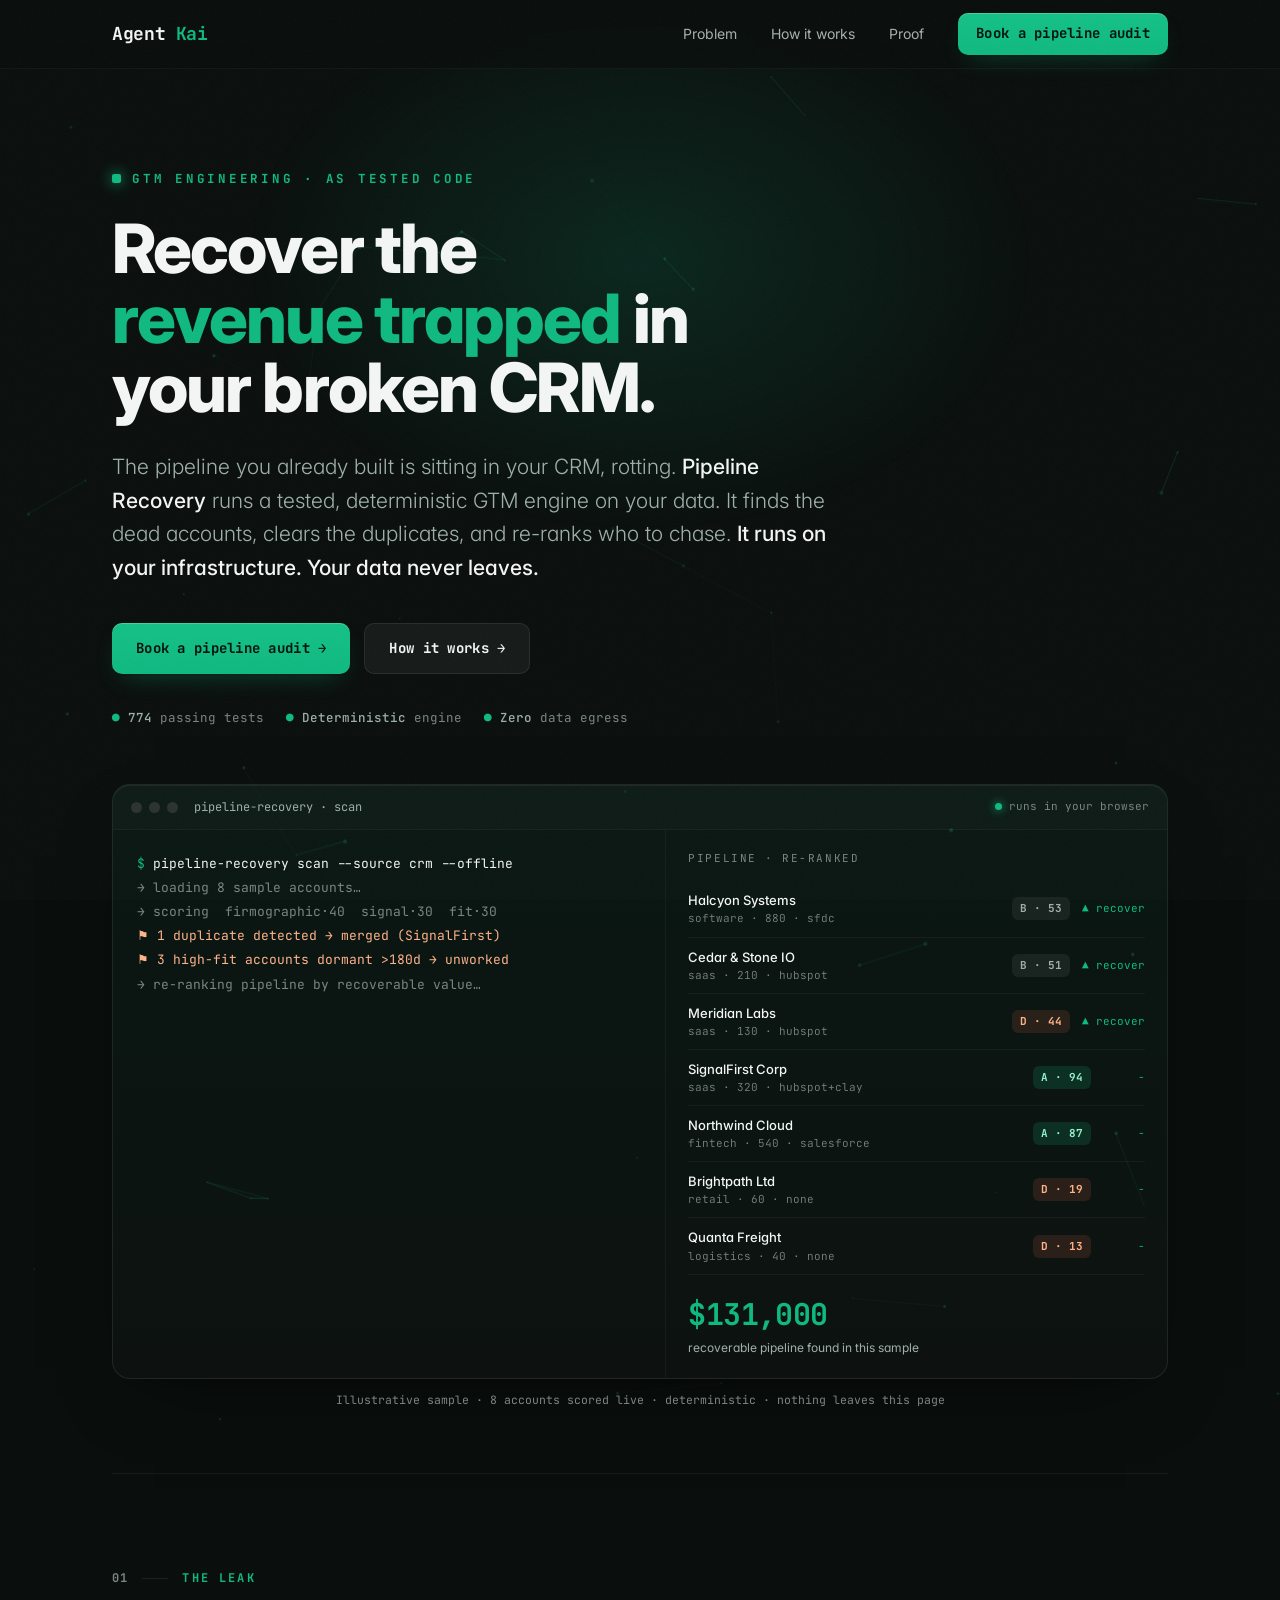
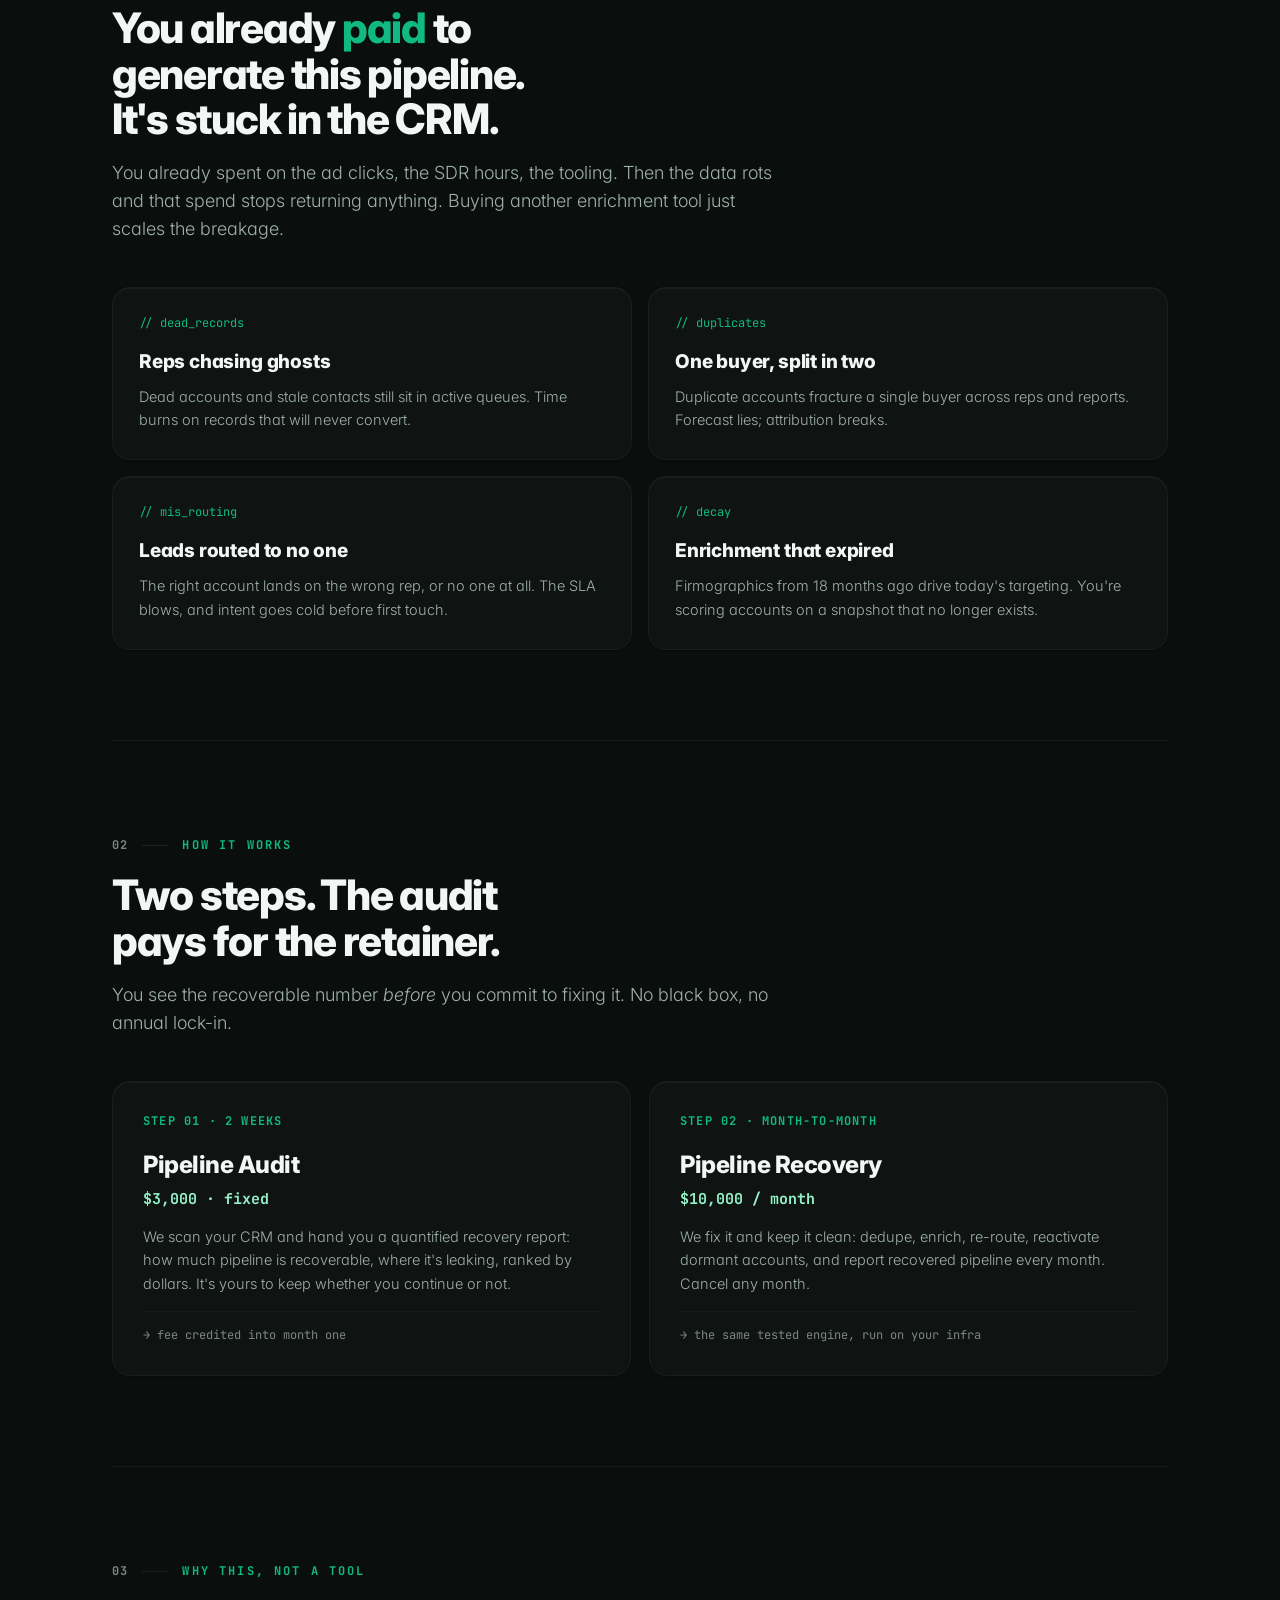
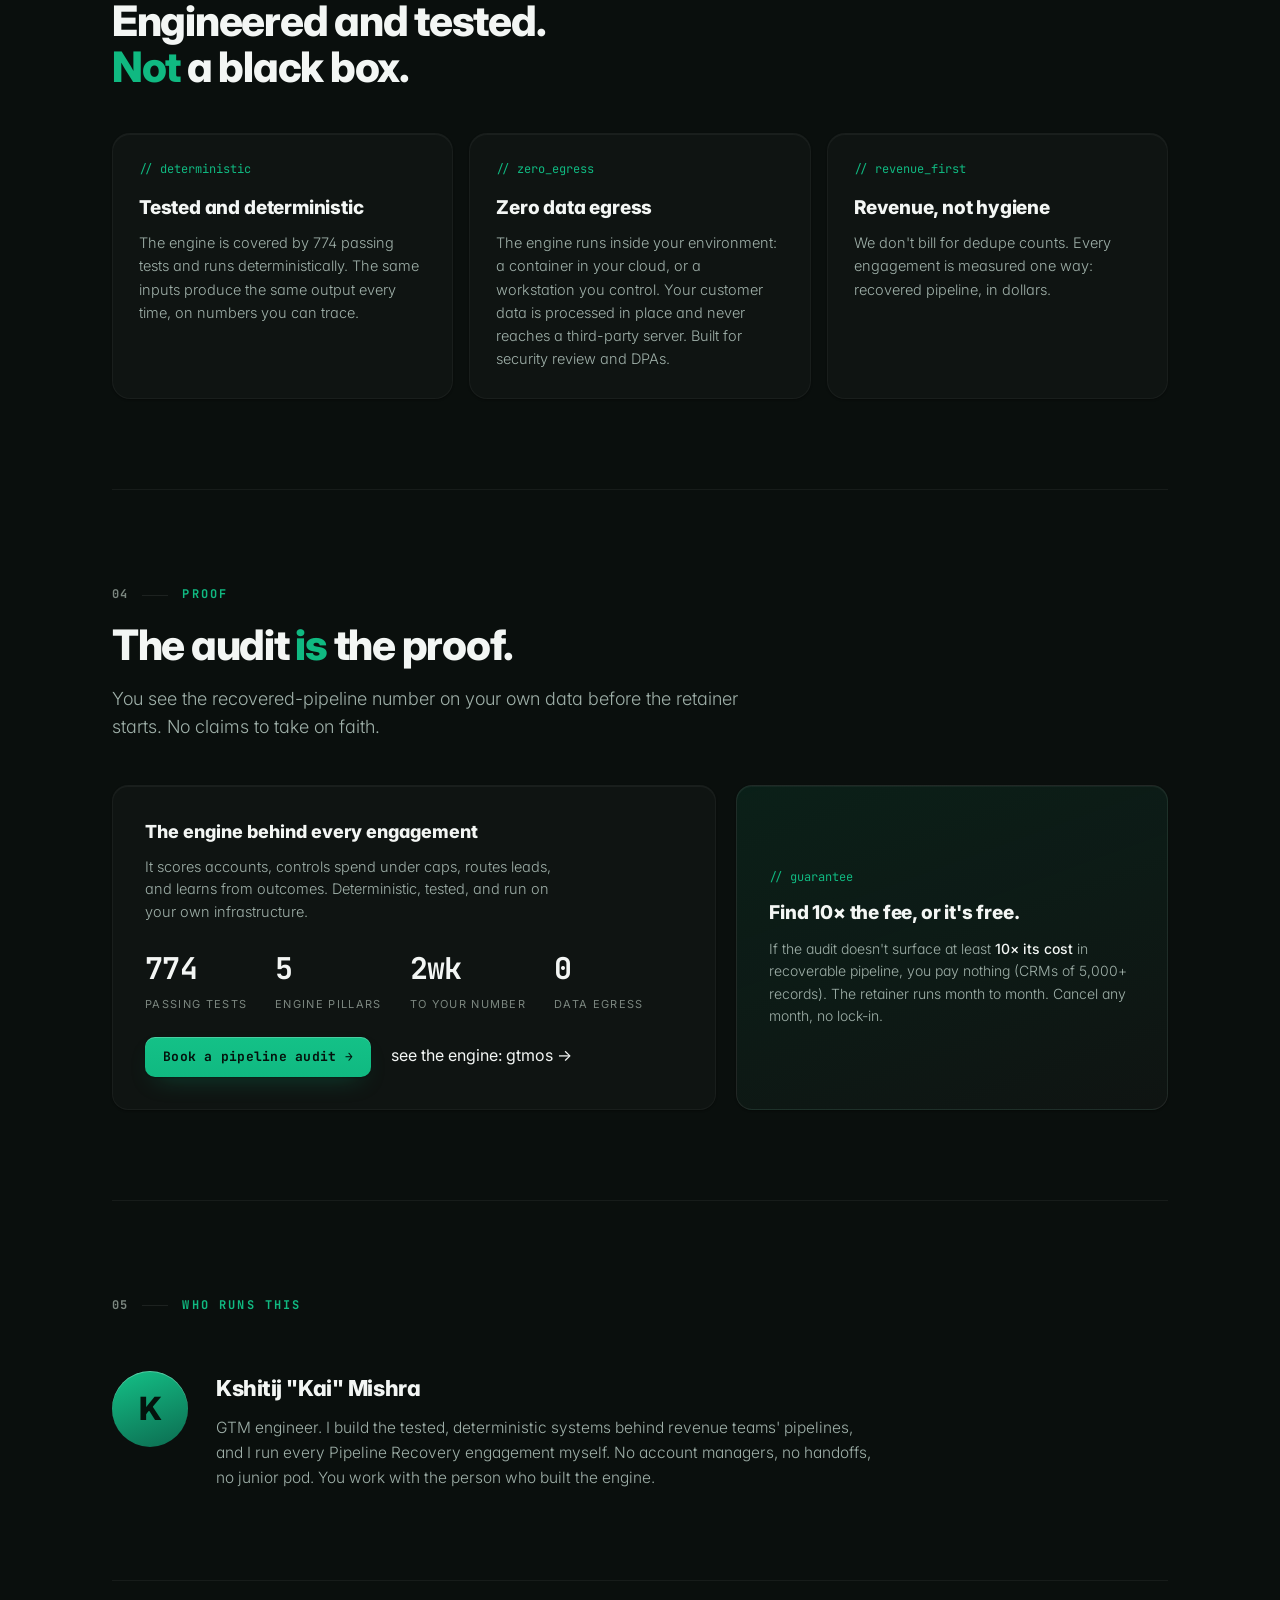
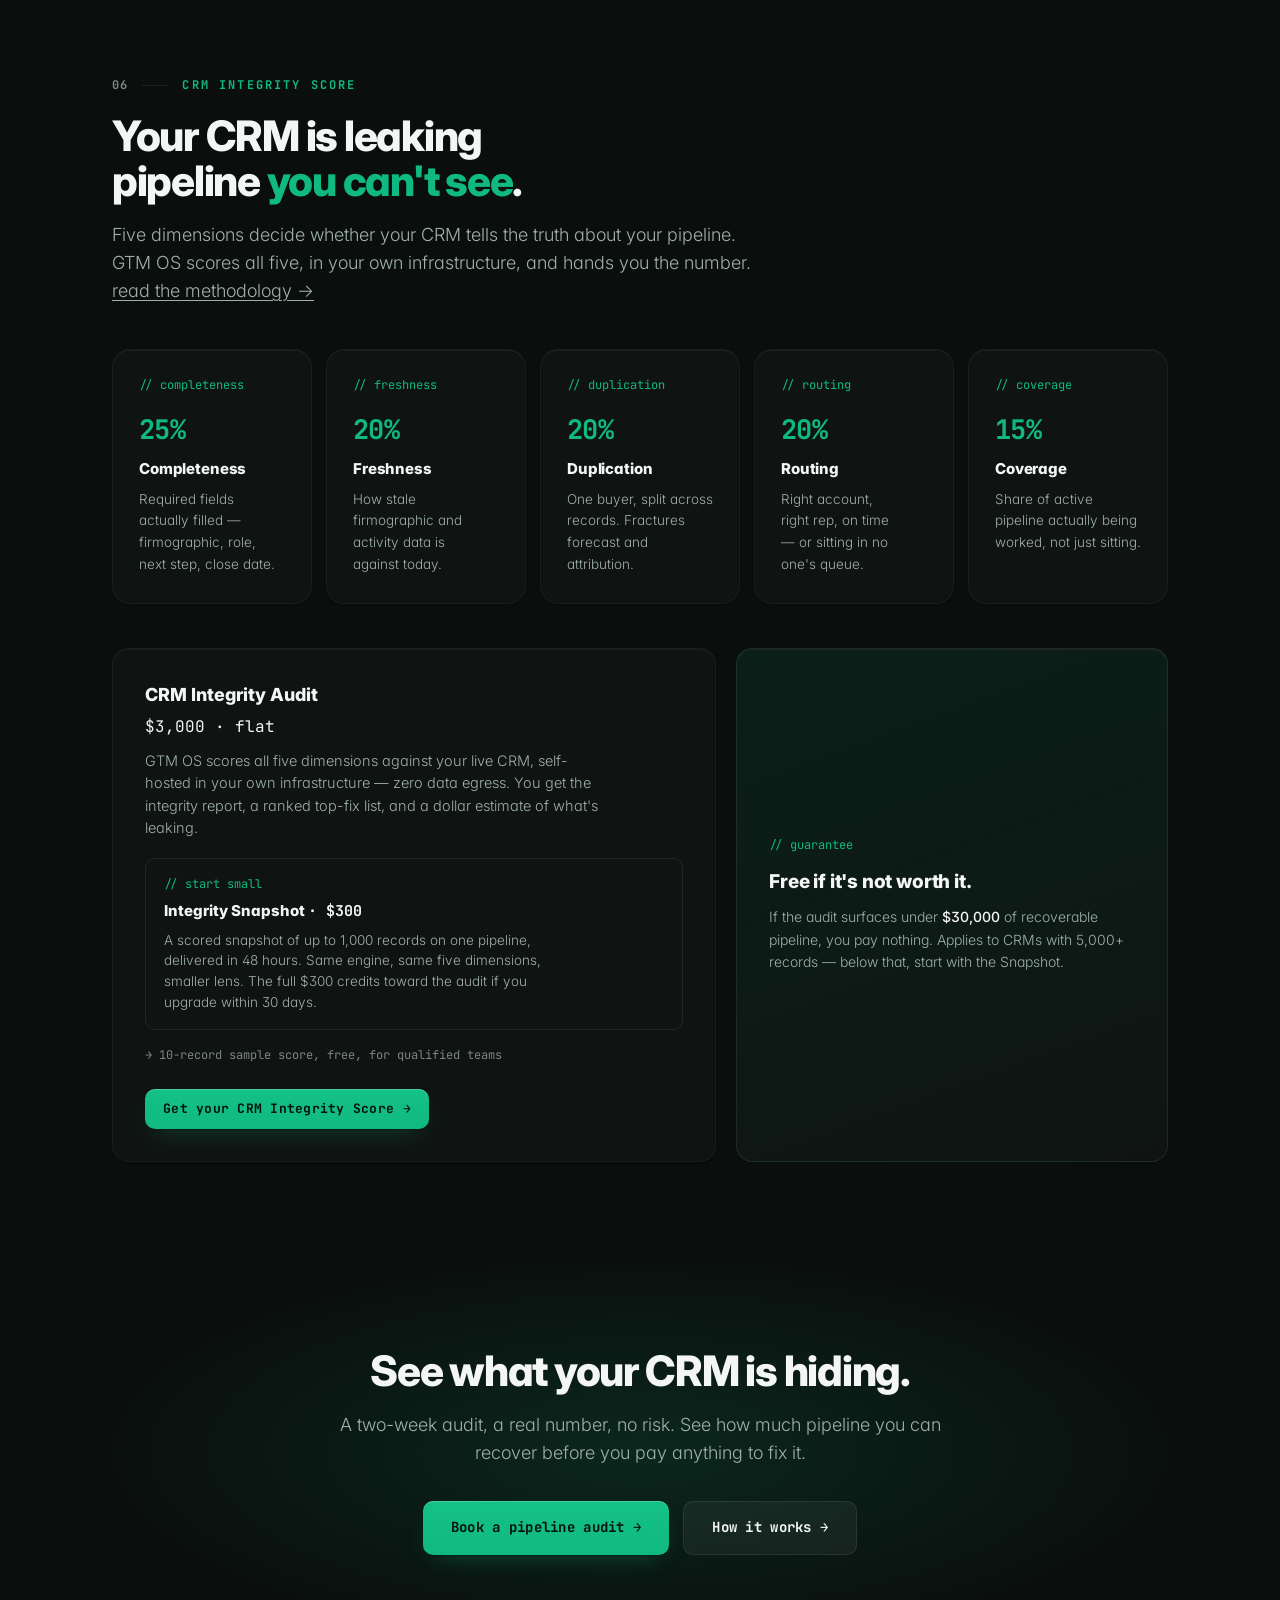
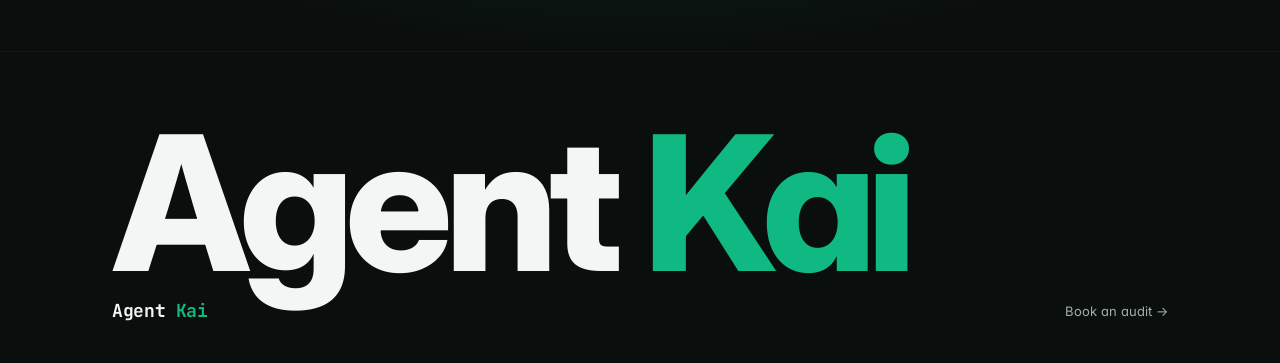
==== index.html @ 3d67cde1 "fix: force reveals in hidden/headless contexts so pages never render blank IntersectionObserver + rA" ====
<!DOCTYPE html>
<html lang="en">
<head>
<meta charset="UTF-8" />
<meta name="viewport" content="width=device-width, initial-scale=1.0" />
<title>Agent Kai · Pipeline Recovery · GTM engineering as tested code</title>
<meta name="description" content="Recover the revenue trapped in your broken CRM. A tested, deterministic GTM engine, run on your data. Runs on your infra. Your data never leaves." />
<meta name="robots" content="index, follow, max-image-preview:large, max-snippet:-1, max-video-preview:-1" />
<meta name="theme-color" content="#0a0f0d" />
<link rel="canonical" href="https://kai8karma.github.io/agentkai/" />
<meta property="og:type" content="website" />
<meta property="og:site_name" content="Agent Kai" />
<meta property="og:title" content="Agent Kai · Pipeline Recovery" />
<meta property="og:description" content="Recover the revenue trapped in your broken CRM. A tested, deterministic GTM engine, run on your data, with zero data egress." />
<meta property="og:url" content="https://kai8karma.github.io/agentkai/" />
<meta property="og:image" content="https://kai8karma.github.io/agentkai/og.png" />
<meta property="og:image:width" content="1200" />
<meta property="og:image:height" content="630" />
<meta name="twitter:card" content="summary_large_image" />
<meta name="twitter:title" content="Agent Kai · Pipeline Recovery" />
<meta name="twitter:description" content="Recover the revenue trapped in your broken CRM. Tested, deterministic GTM engine. Zero data egress." />
<meta name="twitter:image" content="https://kai8karma.github.io/agentkai/og.png" />
<script type="application/ld+json">
{"@context":"https://schema.org","@type":"ProfessionalService","name":"Agent Kai","description":"GTM engineering as tested code. Agent Kai runs a tested, deterministic GTM engine on your CRM to recover the revenue trapped in broken pipeline data, on your own infrastructure, with zero data egress.","url":"https://kai8karma.github.io/agentkai/","image":"https://kai8karma.github.io/agentkai/og.png","founder":{"@type":"Person","name":"Kai","sameAs":["https://github.com/Kai8karma"]},"serviceType":["GTM engineering","Revenue operations","CRM data recovery"],"areaServed":["United States","European Union"],"knowsAbout":["GTM engineering","Revenue operations","CRM data quality","Pipeline recovery","Lead routing","Account scoring","Zero data egress"],"makesOffer":[{"@type":"Offer","name":"Integrity Snapshot","price":"300","priceCurrency":"USD","description":"A 48-hour scored snapshot of up to 1,000 CRM records on one pipeline. Credits toward the full audit."},{"@type":"Offer","name":"Pipeline Audit","price":"3000","priceCurrency":"USD","description":"A two-week quantified CRM recovery report, ranked by recoverable dollars."},{"@type":"Offer","name":"Pipeline Recovery retainer","price":"10000","priceCurrency":"USD","description":"Monthly GTM data recovery, run on the client's own infrastructure."}],"sameAs":["https://github.com/Kai8karma"]}
</script>
<link rel="icon" type="image/svg+xml" href="favicon.svg" />
<noscript><style>.reveal{opacity:1 !important;transform:none !important}</style></noscript>
<link rel="preconnect" href="https://fonts.googleapis.com" />
<link rel="preconnect" href="https://fonts.gstatic.com" crossorigin />
<link href="https://fonts.googleapis.com/css2?family=Inter:wght@300;400;500;800;900&family=JetBrains+Mono:wght@500;700&display=swap" rel="stylesheet" />
<style>
  :root {
    --bg: #0a0f0d;
    --bg-2: #0c1512;
    --panel: rgba(255, 255, 255, 0.025);
    --panel-2: rgba(16, 185, 129, 0.04);
    --ink: #f3f6f4;
    --muted: #9fb0a9;
    --muted-2: #7b867f;
    --accent: #10b981;
    --accent-2: #93f0c9;
    --mark: #ff5722;
    --line: rgba(255, 255, 255, 0.08);
    --line-2: rgba(255, 255, 255, 0.04);
    --glow: rgba(16, 185, 129, 0.14);
    --r: 16px;
  }

  * { margin: 0; padding: 0; box-sizing: border-box; }
  html { scroll-behavior: smooth; }
  body {
    background: var(--bg);
    color: var(--ink);
    font-family: -apple-system, BlinkMacSystemFont, "SF Pro Display", "SF Pro Text", "Inter", "Segoe UI", system-ui, sans-serif;
    font-feature-settings: 'ss01', 'cv11';
    -webkit-font-smoothing: antialiased;
    line-height: 1.55;
    overflow-x: hidden;
  }
  /* 4% grain overlay - never removed */
  body::before {
    content: "";
    position: fixed; inset: 0; z-index: 9999; pointer-events: none; opacity: 0.04;
    background-image: url("data:image/svg+xml,%3Csvg xmlns='http://www.w3.org/2000/svg' width='160' height='160'%3E%3Cfilter id='n'%3E%3CfeTurbulence type='fractalNoise' baseFrequency='0.85' numOctaves='3'/%3E%3C/filter%3E%3Crect width='100%25' height='100%25' filter='url(%23n)'/%3E%3C/svg%3E");
  }
  .mono { font-family: ui-monospace, 'SF Mono', 'JetBrains Mono', ui-monospace, monospace; }

  a { color: inherit; text-decoration: none; }
  ::selection { background: var(--accent); color: #04120c; }

  .wrap { max-width: 1120px; margin: 0 auto; padding: 0 32px; }

  /* ---------- nav ---------- */
  nav {
    position: sticky; top: 0; z-index: 100;
    background: rgba(10, 15, 13, 0.72);
    backdrop-filter: blur(14px); -webkit-backdrop-filter: blur(14px);
    border-bottom: 1px solid var(--line-2);
  }
  nav .wrap { display: flex; align-items: center; justify-content: space-between; height: 68px; }
  .wordmark { font-family: ui-monospace, 'SF Mono', 'JetBrains Mono', monospace; font-weight: 700; font-size: 18px; letter-spacing: -0.02em; }
  .wordmark .s { color: var(--accent); }
  .navlinks { display: flex; align-items: center; gap: 34px; }
  .navlinks a { font-size: 14px; color: #a7b1ac; transition: color .18s; }
  .navlinks a:hover { color: var(--ink); }
  .btn {
    font-family: ui-monospace, 'SF Mono', 'JetBrains Mono', monospace; font-weight: 700; font-size: 13px; letter-spacing: 0.02em;
    padding: 10px 18px; border-radius: 10px; transition: transform .16s, box-shadow .16s, background .16s;
    display: inline-flex; align-items: center; gap: 8px; cursor: pointer; border: none;
  }
  .btn-primary { background: var(--accent); color: #04120c; box-shadow: 0 0 0 0 var(--glow); }
  .btn-primary:hover { transform: translateY(-1px); box-shadow: 0 10px 34px -8px var(--glow); }
  .btn-ghost { background: rgba(255,255,255,0.05); color: var(--ink); border: 1px solid var(--line); }
  .btn-ghost:hover { background: rgba(255,255,255,0.09); }
  .btn:active { transform: translateY(0) scale(0.97); transition-duration: 80ms; }
  .wordmark { white-space: nowrap; }
  .cta-short { display: none; }
  @media (max-width: 720px) {
    .navlinks .lnk { display: none; }
    .navcta .cta-long { display: none; }
    .navcta .cta-short { display: inline; }
    .navcta { padding: 9px 14px; }
  }

  /* ---------- hero ---------- */
  .hero { position: relative; padding: 96px 0 40px; }
  .hero::before {
    content: ""; position: absolute; top: -120px; left: 50%; transform: translateX(-50%);
    width: min(900px, 100%); height: 620px; pointer-events: none; z-index: 0;
    background: radial-gradient(ellipse at center, var(--glow), transparent 62%);
    filter: blur(6px);
  }
  .hero .wrap { position: relative; z-index: 1; }
  .kicker {
    font-family: ui-monospace, 'SF Mono', 'JetBrains Mono', monospace; font-weight: 700; font-size: 12.5px;
    letter-spacing: 0.22em; color: var(--accent); display: inline-flex; align-items: center; gap: 11px; margin-bottom: 26px;
  }
  .kicker .sq { width: 9px; height: 9px; border-radius: 2px; background: var(--accent); box-shadow: 0 0 14px var(--accent); }
  h1 {
    font-weight: 800; font-size: clamp(40px, 6.4vw, 68px); line-height: 1.02; letter-spacing: -0.035em;
    max-width: 16ch;
  }
  h1 .hl { color: var(--accent); }
  .lede { margin-top: 28px; font-size: clamp(17px, 2.1vw, 21px); font-weight: 300; color: var(--muted);
    max-width: 56ch; line-height: 1.6; }
  .lede b { color: var(--ink); font-weight: 500; }
  .hero-cta { display: flex; flex-wrap: wrap; gap: 14px; margin-top: 38px; }
  .hero-cta .btn { padding: 14px 24px; font-size: 14px; }
  .trust { margin-top: 34px; display: flex; flex-wrap: wrap; gap: 10px 22px; align-items: center;
    font-family: ui-monospace, 'SF Mono', 'JetBrains Mono', monospace; font-size: 12.5px; color: var(--muted-2); }
  .trust .dot { color: var(--accent); }
  .trust b { color: var(--muted); font-weight: 500; }

  /* ---------- live demo ---------- */
  .demo { margin: 56px 0 24px; }
  .console {
    background: linear-gradient(180deg, rgba(16,185,129,0.05), rgba(255,255,255,0.015));
    border: 1px solid var(--line); border-radius: 18px; overflow: hidden;
    box-shadow: 0 40px 120px -50px rgba(0,0,0,0.8);
  }
  .console-bar { display: flex; align-items: center; gap: 8px; padding: 13px 18px; border-bottom: 1px solid var(--line-2);
    background: rgba(255,255,255,0.015); }
  .console-bar .dots { display: flex; gap: 7px; }
  .console-bar .dots i { width: 11px; height: 11px; border-radius: 50%; display: block; background: #2a332f; }
  .console-bar .title { font-family: ui-monospace, 'SF Mono', 'JetBrains Mono', monospace; font-size: 12px; color: var(--muted); margin-left: 8px; }
  .console-bar .live { margin-left: auto; font-family: ui-monospace, 'SF Mono', 'JetBrains Mono', monospace; font-size: 11px; color: var(--muted-2);
    display: inline-flex; align-items: center; gap: 7px; }
  .console-bar .live::before { content: ""; width: 7px; height: 7px; border-radius: 50%; background: var(--accent); box-shadow: 0 0 10px var(--accent); }
  .console-body { display: grid; grid-template-columns: 1.05fr 0.95fr; gap: 0; min-height: 430px; }
  @media (max-width: 760px) { .console-body { grid-template-columns: 1fr; } }
  .term { padding: 22px 24px; font-family: ui-monospace, 'SF Mono', 'JetBrains Mono', monospace; font-size: 13px; line-height: 1.85;
    border-right: 1px solid var(--line-2); }
  @media (max-width: 760px) { .term { border-right: none; border-bottom: 1px solid var(--line-2); } }
  .term .ln { white-space: pre-wrap; opacity: 0; transform: translateY(3px); transition: opacity .3s, transform .3s; }
  .term .ln.show { opacity: 1; transform: none; }
  .term .p { color: var(--accent); }
  .term .g { color: var(--muted-2); }
  .term .ok { color: var(--accent-2); }
  .term .flag { color: #ffb38a; }
  .panel-right { padding: 20px 22px; display: flex; flex-direction: column; }
  .pr-label { font-family: ui-monospace, 'SF Mono', 'JetBrains Mono', monospace; font-size: 11px; letter-spacing: 0.14em; color: var(--muted-2);
    text-transform: uppercase; margin-bottom: 14px; }
  .acct { display: grid; grid-template-columns: 1fr auto auto; align-items: center; gap: 12px;
    padding: 9px 0; border-bottom: 1px solid var(--line-2); font-size: 13px; }
  .acct .nm { font-weight: 500; }
  .acct .nm small { display: block; color: var(--muted-2); font-weight: 300; font-size: 11px; font-family: ui-monospace, 'SF Mono', 'JetBrains Mono', monospace; }
  .tier { font-family: ui-monospace, 'SF Mono', 'JetBrains Mono', monospace; font-size: 11px; font-weight: 700; padding: 3px 8px; border-radius: 6px; }
  .tier.A { background: rgba(16,185,129,0.16); color: var(--accent-2); }
  .tier.B { background: rgba(255,255,255,0.06); color: var(--muted); }
  .tier.D { background: rgba(255,120,80,0.12); color: #ffb38a; }
  .move { font-family: ui-monospace, 'SF Mono', 'JetBrains Mono', monospace; font-size: 11px; color: var(--accent); min-width: 42px; text-align: right; opacity: 0; transition: opacity .4s; }
  .move.show { opacity: 1; }
  .recovered { margin-top: auto; padding-top: 16px; }
  .recovered .v { font-family: ui-monospace, 'SF Mono', 'JetBrains Mono', monospace; font-weight: 700; font-size: 30px; letter-spacing: -0.02em; color: var(--accent); }
  .recovered .l { font-size: 12px; color: var(--muted); margin-top: 2px; }
  .demo-foot { margin-top: 12px; font-family: ui-monospace, 'SF Mono', 'JetBrains Mono', monospace; font-size: 11.5px; color: var(--muted-2); text-align: center; }

  /* ---------- sections ---------- */
  section { padding: 76px 0; }
  .eyebrow { font-family: ui-monospace, 'SF Mono', 'JetBrains Mono', monospace; font-weight: 700; font-size: 12px; letter-spacing: 0.18em;
    color: var(--accent); text-transform: uppercase; margin-bottom: 18px; }
  h2 { font-weight: 800; font-size: clamp(28px, 4vw, 42px); letter-spacing: -0.03em; line-height: 1.08; max-width: 20ch; }
  h2 .hl { color: var(--accent); }
  .sec-lede { margin-top: 18px; font-size: 18px; font-weight: 300; color: var(--muted); max-width: 60ch; }
  .divider { height: 1px; background: var(--line-2); }

  /* bento */
  .bento { display: grid; grid-template-columns: repeat(2, 1fr); gap: 16px; margin-top: 44px; }
  @media (max-width: 720px) { .bento { grid-template-columns: 1fr; } }
  .card { background: var(--panel); border: 1px solid var(--line-2); border-radius: var(--r); padding: 26px 26px 28px;
    transition: border-color .2s, background .2s; }
  .card:hover { border-color: var(--line); background: var(--panel-2); }
  .card .ic { font-family: ui-monospace, 'SF Mono', 'JetBrains Mono', monospace; font-size: 12px; color: var(--accent); margin-bottom: 14px; }
  .card h3 { font-size: 19px; font-weight: 800; letter-spacing: -0.01em; }
  .card p { margin-top: 9px; font-size: 14.5px; font-weight: 300; color: var(--muted); line-height: 1.6; }

  /* steps */
  .steps { display: grid; grid-template-columns: 1fr 1fr; gap: 18px; margin-top: 44px; }
  @media (max-width: 720px) { .steps { grid-template-columns: 1fr; } }
  .step { position: relative; background: var(--panel); border: 1px solid var(--line-2); border-radius: var(--r); padding: 30px; }
  .step .n { font-family: ui-monospace, 'SF Mono', 'JetBrains Mono', monospace; font-weight: 700; font-size: 12px; letter-spacing: 0.1em;
    color: var(--accent); margin-bottom: 16px; }
  .step h3 { font-size: 24px; font-weight: 800; letter-spacing: -0.02em; }
  .step .price { font-family: ui-monospace, 'SF Mono', 'JetBrains Mono', monospace; font-weight: 700; font-size: 15px; color: var(--accent-2); margin-top: 4px; }
  .step p { margin-top: 14px; font-size: 14.5px; font-weight: 300; color: var(--muted); line-height: 1.62; }
  .step .credit { margin-top: 16px; font-family: ui-monospace, 'SF Mono', 'JetBrains Mono', monospace; font-size: 12px; color: var(--muted-2);
    padding-top: 14px; border-top: 1px solid var(--line-2); }

  /* diff list */
  .diffs { display: grid; grid-template-columns: repeat(3, 1fr); gap: 16px; margin-top: 44px; }
  @media (max-width: 720px) { .diffs { grid-template-columns: 1fr; } }

  /* CRM Integrity Score dimensions row */
  .dims { display: grid; grid-template-columns: repeat(5, 1fr); gap: 14px; margin-top: 44px; }
  @media (max-width: 900px) { .dims { grid-template-columns: repeat(2, 1fr); } }
  @media (max-width: 480px) { .dims { grid-template-columns: 1fr; } }
  .dims .card .wt { font-family: ui-monospace, 'SF Mono', 'JetBrains Mono', monospace; font-weight: 700; font-size: 27px; letter-spacing: -0.02em; color: var(--accent); }

  /* proof / guarantee strip */
  .strip { display: grid; grid-template-columns: 1.4fr 1fr; gap: 20px; margin-top: 44px; }
  @media (max-width: 720px) { .strip { grid-template-columns: 1fr; } }
  .strip .big { background: var(--panel); border: 1px solid var(--line-2); border-radius: var(--r); padding: 32px; }
  .strip .big .row { display: flex; gap: 28px; flex-wrap: wrap; margin-top: 22px; }
  .stat .v { font-family: ui-monospace, 'SF Mono', 'JetBrains Mono', monospace; font-weight: 700; font-size: 30px; letter-spacing: -0.02em; }
  .stat .l { font-size: 11px; letter-spacing: 0.12em; text-transform: uppercase; color: var(--muted-2); margin-top: 4px; }
  .guarantee { background: linear-gradient(160deg, rgba(16,185,129,0.10), var(--panel)); border: 1px solid var(--line);
    border-radius: var(--r); padding: 32px; display: flex; flex-direction: column; justify-content: center; }
  .guarantee h3 { font-size: 19px; font-weight: 800; letter-spacing: -0.01em; }
  .guarantee p { margin-top: 10px; font-size: 14px; font-weight: 300; color: var(--muted); line-height: 1.6; }

  /* CTA */
  .cta-final { text-align: center; padding: 96px 0; position: relative; }
  .cta-final::before { content: ""; position: absolute; inset: 0; pointer-events: none;
    background: radial-gradient(ellipse 60% 70% at center, var(--glow), transparent 70%); }
  .cta-final .wrap { position: relative; }
  .cta-final h2 { margin: 0 auto; }
  .cta-final .sec-lede { margin: 18px auto 34px; }
  .cta-final .row { display: inline-flex; gap: 14px; flex-wrap: wrap; justify-content: center; }
  .cta-final .btn { padding: 15px 28px; font-size: 14px; }

  footer { border-top: 1px solid var(--line-2); padding: 38px 0; }
  footer .wrap { display: flex; justify-content: space-between; align-items: center; flex-wrap: wrap; gap: 14px; }
  footer .mono { font-size: 12px; color: var(--muted-2); }
  footer a.flink { color: var(--muted); font-size: 13px; }
  footer a.flink:hover { color: var(--accent); }

  /* single source of truth for scroll reveals — transform/opacity only (no filter: paint cost) */
  .reveal { opacity: 0; transform: translateY(14px); transition: opacity .8s var(--ease), transform .8s var(--ease); }
  @media (prefers-reduced-motion: reduce) {
    html { scroll-behavior: auto; }
    .reveal { transform: none; transition: opacity .25s ease; }
    h1, .hero * { animation: none !important; clip-path: none !important; }
    .btn, .btn:active { transition: none; transform: none; }
  }
  .reveal.in { opacity: 1; transform: none; }
  /* above-the-fold must never depend on JS to be visible */
  .hero .reveal { opacity: 1; transform: none; }
  /* ───────── awwwards pass - refs: linear.app (perspective product panel) · ashpdeep.com gradient-ribbon (luminous flow on black) · bento (giant ghost wordmark) ───────── */
  #flow { position: absolute; inset: 0; width: 100%; height: 100%; z-index: 1; pointer-events: none; opacity: 0.6; mix-blend-mode: screen; }
  .hero::before { z-index: 0; }
  .hero .wrap { z-index: 2; }
  /* borrowed from editorial display reveals: headline masks up on load */
  @keyframes h1in { from { opacity: 0; transform: translateY(16px); clip-path: inset(0 0 102% 0); } to { opacity: 1; transform: none; clip-path: inset(0 0 -12% 0); } }
  h1 { animation: h1in 1.05s cubic-bezier(.2,.75,.2,1) both; }
  /* borrowed from linear.app: product panel tilts in 3D, straightens when it enters view */
  .demo { perspective: 1700px; }
  .console { transform: rotateX(7deg) rotateZ(-0.35deg) scale(0.985); transform-origin: 50% -10%; transition: transform 1.2s cubic-bezier(.2,.75,.2,1), box-shadow 1.2s; }
  .demo.in .console { transform: none; }
  /* editorial section indices */
  .eyebrow { display: inline-flex; align-items: center; gap: 14px; }
  .eyebrow .idx { font-family: ui-monospace, 'SF Mono', 'JetBrains Mono', monospace; font-size: 12px; color: var(--muted-2); letter-spacing: 0.1em; }
  .eyebrow .idx::after { content: ""; display: inline-block; width: 26px; height: 1px; background: var(--line); margin-left: 14px; vertical-align: middle; }
  /* magnetic glow follows the cursor across the primary CTA */
  .btn-primary { position: relative; overflow: hidden; }
  .btn-primary::after { content: ""; position: absolute; width: 150px; height: 150px; left: var(--mx, 50%); top: var(--my, 50%); transform: translate(-50%,-50%); background: radial-gradient(circle, rgba(255,255,255,0.30), transparent 60%); opacity: 0; transition: opacity .35s; pointer-events: none; }
  .btn-primary:hover::after { opacity: 1; }
  /* giant closing wordmark (bento ghost-text move) */
  .bigmark { font-weight: 800; font-size: clamp(56px, 16vw, 188px); line-height: 0.9; letter-spacing: -0.045em; padding: 28px 32px 10px; max-width: 1120px; margin: 0 auto; white-space: nowrap; color: var(--ink); }
  .bigmark .s { color: var(--accent); }
  /* ───────── Apple-grade polish - optical type · materials · spring motion ───────── */
  /* founder block */
  .founder { display: flex; gap: 28px; align-items: flex-start; margin-top: 38px; max-width: 760px; }
  .founder-avatar { flex: none; width: 76px; height: 76px; border-radius: 50%; background: linear-gradient(160deg, #14c187, #0c6b50); color: #04130d; font-weight: 800; font-size: 32px; display: flex; align-items: center; justify-content: center; box-shadow: inset 0 1px 0 rgba(255,255,255,0.28); }
  .founder-body h3 { font-size: 22px; font-weight: 800; letter-spacing: -0.02em; }
  .founder-body p { margin-top: 10px; font-size: 15.5px; font-weight: 300; color: var(--muted); line-height: 1.62; }
  @media (max-width: 600px) { .founder { flex-direction: column; gap: 18px; } }
  :root { --ease: cubic-bezier(0.16, 1, 0.3, 1); --ease-out: cubic-bezier(0.22, 1, 0.36, 1); }
  html { -moz-osx-font-smoothing: grayscale; text-rendering: optimizeLegibility; scroll-padding-top: 84px; }
  body { font-optical-sizing: auto; }
  /* no orphan/widow lines - the Apple tell */
  h1, h2, .bigmark, .card h3, .step h3, .guarantee h3, .strip .big h3 { text-wrap: balance; }
  .lede, .sec-lede, .card p, .step p, .guarantee p { text-wrap: pretty; }
  h1 { letter-spacing: -0.028em; }
  section { padding: 90px 0; }
  /* material: lit-from-above hairline + soft layered shadow */
  .card, .step, .strip .big, .guarantee { box-shadow: inset 0 1px 0 rgba(255,255,255,0.045), 0 1px 2px rgba(0,0,0,0.35); }
  .card, .step { border-radius: 18px; }
  .console { box-shadow: inset 0 1px 0 rgba(255,255,255,0.06), 0 30px 80px -42px rgba(0,0,0,0.85), 0 8px 22px -16px rgba(0,0,0,0.55); }
  /* spring-out motion */
  .console { transition: transform 1.3s var(--ease), box-shadow 1.3s var(--ease); }
  .btn { transition: transform .22s var(--ease-out), box-shadow .28s var(--ease-out), background .28s var(--ease-out); }
  /* precise, top-lit primary CTA */
  .btn-primary { background: linear-gradient(180deg, #14c187, #10b981); box-shadow: inset 0 1px 0 rgba(255,255,255,0.22), 0 1px 2px rgba(0,0,0,0.3), 0 10px 26px -12px rgba(16,185,129,0.4); }
  .btn-primary:hover { transform: translateY(-1px); box-shadow: inset 0 1px 0 rgba(255,255,255,0.28), 0 14px 34px -10px rgba(16,185,129,0.55); }
  /* fix: nav CTA label inherited muted grey from `.navlinks a` (it out-specified .btn-primary) - force crisp dark */
  .navlinks a.navcta { color: #04130d; }
  /* truer hairlines + calmer grain */
  .divider { background: rgba(255,255,255,0.055); }
  body::before { opacity: 0.032; }
  @media (prefers-reduced-motion: reduce) { .reveal { opacity: 1; transform: none; filter: none; } .term .ln { transition: none; } h1 { animation: none; } .console { transform: none; } #flow { display: none; } }
</style>
</head>
<body>

<nav aria-label="Primary">
  <div class="wrap">
    <div class="wordmark">Agent <span class="s">Kai</span></div>
    <div class="navlinks">
      <a class="lnk" href="#problem">Problem</a>
      <a class="lnk" href="#how">How it works</a>
      <a class="lnk" href="#proof">Proof</a>
      <a class="btn btn-primary navcta" href="#book"><span class="cta-long">Book a pipeline audit</span><span class="cta-short">Book audit</span></a>
    </div>
  </div>
</nav>

<main>
<header class="hero">
  <canvas id="flow" aria-hidden="true"></canvas>
  <div class="wrap">
    <div class="kicker reveal"><span class="sq"></span> GTM ENGINEERING · AS TESTED CODE</div>
    <h1 class="reveal">Recover the <span class="hl">revenue trapped</span> in your broken CRM.</h1>
    <p class="lede reveal">The pipeline you already built is sitting in your CRM, rotting. <b>Pipeline Recovery</b> runs a tested, deterministic GTM engine on your data. It finds the dead accounts, clears the duplicates, and re-ranks who to chase. <b>It runs on your infrastructure. Your data never leaves.</b></p>
    <div class="hero-cta reveal">
      <a class="btn btn-primary" href="#book">Book a pipeline audit →</a>
      <a class="btn btn-ghost" href="#how">How it works →</a>
    </div>
    <div class="trust reveal">
      <span><span class="dot">●</span> <b>774</b> passing tests</span>
      <span><span class="dot">●</span> <b>Deterministic</b> engine</span>
      <span><span class="dot">●</span> <b>Zero</b> data egress</span>
    </div>

    <!-- LIVE DEMO -->
    <div class="demo reveal">
      <div class="console" role="img" aria-label="Live demo: the engine scans a sample CRM, flags a duplicate and three dormant accounts, and surfaces $131,000 in recoverable pipeline">
        <div class="console-bar">
          <span class="dots"><i></i><i></i><i></i></span>
          <span class="title mono">pipeline-recovery · scan</span>
          <span class="live mono">runs in your browser</span>
        </div>
        <div class="console-body">
          <div class="term" id="term"></div>
          <div class="panel-right">
            <div class="pr-label">pipeline · re-ranked</div>
            <div id="accts"></div>
            <div class="recovered">
              <div class="v" id="recoveredVal">$0</div>
              <div class="l">recoverable pipeline found in this sample</div>
            </div>
          </div>
        </div>
      </div>
      <div class="demo-foot">Illustrative sample · 8 accounts scored live · deterministic · nothing leaves this page</div>
    </div>
  </div>
</header>

<div class="wrap"><div class="divider"></div></div>

<!-- PROBLEM -->
<section id="problem">
  <div class="wrap">
    <div class="eyebrow reveal"><span class="idx">01</span>The leak</div>
    <h2 class="reveal">You already <span class="hl">paid</span> to generate this pipeline. It's stuck in the CRM.</h2>
    <p class="sec-lede reveal">You already spent on the ad clicks, the SDR hours, the tooling. Then the data rots and that spend stops returning anything. Buying another enrichment tool just scales the breakage.</p>
    <div class="bento">
      <div class="card reveal"><div class="ic mono">// dead_records</div><h3>Reps chasing ghosts</h3><p>Dead accounts and stale contacts still sit in active queues. Time burns on records that will never convert.</p></div>
      <div class="card reveal"><div class="ic mono">// duplicates</div><h3>One buyer, split in two</h3><p>Duplicate accounts fracture a single buyer across reps and reports. Forecast lies; attribution breaks.</p></div>
      <div class="card reveal"><div class="ic mono">// mis_routing</div><h3>Leads routed to no one</h3><p>The right account lands on the wrong rep, or no one at all. The SLA blows, and intent goes cold before first touch.</p></div>
      <div class="card reveal"><div class="ic mono">// decay</div><h3>Enrichment that expired</h3><p>Firmographics from 18 months ago drive today's targeting. You're scoring accounts on a snapshot that no longer exists.</p></div>
    </div>
  </div>
</section>

<div class="wrap"><div class="divider"></div></div>

<!-- HOW -->
<section id="how">
  <div class="wrap">
    <div class="eyebrow reveal"><span class="idx">02</span>How it works</div>
    <h2 class="reveal">Two steps. The audit pays for the retainer.</h2>
    <p class="sec-lede reveal">You see the recoverable number <em>before</em> you commit to fixing it. No black box, no annual lock-in.</p>
    <div class="steps">
      <div class="step reveal">
        <div class="n mono">STEP 01 · 2 WEEKS</div>
        <h3>Pipeline Audit</h3>
        <div class="price mono">$3,000 · fixed</div>
        <p>We scan your CRM and hand you a quantified recovery report: how much pipeline is recoverable, where it's leaking, ranked by dollars. It's yours to keep whether you continue or not.</p>
        <div class="credit mono">→ fee credited into month one</div>
      </div>
      <div class="step reveal">
        <div class="n mono">STEP 02 · MONTH-TO-MONTH</div>
        <h3>Pipeline Recovery</h3>
        <div class="price mono">$10,000 / month</div>
        <p>We fix it and keep it clean: dedupe, enrich, re-route, reactivate dormant accounts, and report recovered pipeline every month. Cancel any month.</p>
        <div class="credit mono">→ the same tested engine, run on your infra</div>
      </div>
    </div>
  </div>
</section>

<div class="wrap"><div class="divider"></div></div>

<!-- DIFFERENTIATORS -->
<section id="why">
  <div class="wrap">
    <div class="eyebrow reveal"><span class="idx">03</span>Why this, not a tool</div>
    <h2 class="reveal">Engineered and tested. <span class="hl">Not</span> a black box.</h2>
    <div class="diffs">
      <div class="card reveal"><div class="ic mono">// deterministic</div><h3>Tested and deterministic</h3><p>The engine is covered by 774 passing tests and runs deterministically. The same inputs produce the same output every time, on numbers you can trace.</p></div>
      <div class="card reveal"><div class="ic mono">// zero_egress</div><h3>Zero data egress</h3><p>The engine runs inside your environment: a container in your cloud, or a workstation you control. Your customer data is processed in place and never reaches a third-party server. Built for security review and DPAs.</p></div>
      <div class="card reveal"><div class="ic mono">// revenue_first</div><h3>Revenue, not hygiene</h3><p>We don't bill for dedupe counts. Every engagement is measured one way: recovered pipeline, in dollars.</p></div>
    </div>
  </div>
</section>

<div class="wrap"><div class="divider"></div></div>

<!-- PROOF + GUARANTEE -->
<section id="proof">
  <div class="wrap">
    <div class="eyebrow reveal"><span class="idx">04</span>Proof</div>
    <h2 class="reveal">The audit <span class="hl">is</span> the proof.</h2>
    <p class="sec-lede reveal">You see the recovered-pipeline number on your own data before the retainer starts. No claims to take on faith.</p>
    <div class="strip">
      <div class="big reveal">
        <h3 style="font-size:18px;font-weight:800;">The engine behind every engagement</h3>
        <p style="margin-top:10px;color:var(--muted);font-weight:300;font-size:14.5px;max-width:48ch;">It scores accounts, controls spend under caps, routes leads, and learns from outcomes. Deterministic, tested, and run on your own infrastructure.</p>
        <div class="row">
          <div class="stat"><div class="v">774</div><div class="l">passing tests</div></div>
          <div class="stat"><div class="v">5</div><div class="l">engine pillars</div></div>
          <div class="stat"><div class="v">2wk</div><div class="l">to your number</div></div>
          <div class="stat"><div class="v">0</div><div class="l">data egress</div></div>
        </div>
        <a class="btn btn-primary" style="margin-top:24px;" href="#book">Book a pipeline audit →</a>
        <a class="flink" style="display:inline-block;margin-top:14px;margin-left:16px;" href="gtmos/">see the engine: gtmos →</a>
      </div>
      <div class="guarantee reveal">
        <div class="ic mono" style="color:var(--accent);font-family:ui-monospace, 'SF Mono', 'JetBrains Mono',monospace;font-size:12px;margin-bottom:12px;">// guarantee</div>
        <h3>Find 10× the fee, or it's free.</h3>
        <p>If the audit doesn't surface at least <b style="color:var(--ink);font-weight:500;">10× its cost</b> in recoverable pipeline, you pay nothing (CRMs of 5,000+ records). The retainer runs month to month. Cancel any month, no lock-in.</p>
      </div>
    </div>
  </div>
</section>

<div class="wrap"><div class="divider"></div></div>

<!-- FOUNDER -->
<section id="who">
  <div class="wrap">
    <div class="eyebrow reveal"><span class="idx">05</span>Who runs this</div>
    <div class="founder reveal">
      <div class="founder-avatar" aria-hidden="true">K</div>
      <div class="founder-body">
        <h3>Kshitij "Kai" Mishra</h3>
        <p>GTM engineer. I build the tested, deterministic systems behind revenue teams' pipelines, and I run every Pipeline Recovery engagement myself. No account managers, no handoffs, no junior pod. You work with the person who built the engine.</p>
      </div>
    </div>
  </div>
</section>

<div class="wrap"><div class="divider"></div></div>

<!-- CRM INTEGRITY SCORE -->
<section id="score">
  <div class="wrap">
    <div class="eyebrow reveal"><span class="idx">06</span>CRM Integrity Score</div>
    <h2 class="reveal">Your CRM is leaking pipeline <span class="hl">you can't see</span>.</h2>
    <p class="sec-lede reveal">Five dimensions decide whether your CRM tells the truth about your pipeline. GTM OS scores all five, in your own infrastructure, and hands you the number. <a href="#" style="color:var(--muted);text-decoration:underline;text-underline-offset:3px;">read the methodology →</a><!-- placeholder: swap in published methodology doc URL --></p>
    <div class="dims">
      <div class="card reveal"><div class="ic mono">// completeness</div><div class="wt">25%</div><h3 style="font-size:15px;margin-top:6px;">Completeness</h3><p style="font-size:13.5px;">Required fields actually filled — firmographic, role, next step, close date.</p></div>
      <div class="card reveal"><div class="ic mono">// freshness</div><div class="wt">20%</div><h3 style="font-size:15px;margin-top:6px;">Freshness</h3><p style="font-size:13.5px;">How stale firmographic and activity data is against today.</p></div>
      <div class="card reveal"><div class="ic mono">// duplication</div><div class="wt">20%</div><h3 style="font-size:15px;margin-top:6px;">Duplication</h3><p style="font-size:13.5px;">One buyer, split across records. Fractures forecast and attribution.</p></div>
      <div class="card reveal"><div class="ic mono">// routing</div><div class="wt">20%</div><h3 style="font-size:15px;margin-top:6px;">Routing</h3><p style="font-size:13.5px;">Right account, right rep, on time — or sitting in no one's queue.</p></div>
      <div class="card reveal"><div class="ic mono">// coverage</div><div class="wt">15%</div><h3 style="font-size:15px;margin-top:6px;">Coverage</h3><p style="font-size:13.5px;">Share of active pipeline actually being worked, not just sitting.</p></div>
    </div>
    <div class="strip">
      <div class="big reveal">
        <h3 style="font-size:18px;font-weight:800;">CRM Integrity Audit</h3>
        <div class="price mono" style="margin-top:6px;">$3,000 · flat</div>
        <p style="margin-top:10px;color:var(--muted);font-weight:300;font-size:14.5px;max-width:52ch;">GTM OS scores all five dimensions against your live CRM, self-hosted in your own infrastructure — zero data egress. You get the integrity report, a ranked top-fix list, and a dollar estimate of what's leaking.</p>
        <div style="margin-top:18px;padding:16px 18px;border:1px solid var(--line, rgba(128,128,128,.3));border-radius:10px;">
          <div class="ic mono" style="font-size:12px;color:var(--accent);">// start small</div>
          <h4 style="font-size:15px;font-weight:800;margin-top:6px;">Integrity Snapshot <span class="mono" style="font-weight:700;">· $300</span></h4>
          <p style="margin-top:6px;color:var(--muted);font-weight:300;font-size:13.5px;max-width:52ch;">A scored snapshot of up to 1,000 records on one pipeline, delivered in 48 hours. Same engine, same five dimensions, smaller lens. The full $300 credits toward the audit if you upgrade within 30 days.</p>
        </div>
        <p class="mono" style="margin-top:16px;font-size:12px;color:var(--muted-2);">→ 10-record sample score, free, for qualified teams</p>
        <a class="btn btn-primary" style="margin-top:24px;" href="#book">Get your CRM Integrity Score →</a>
      </div>
      <div class="guarantee reveal">
        <div class="ic mono" style="color:var(--accent);font-family:ui-monospace, 'SF Mono', 'JetBrains Mono',monospace;font-size:12px;margin-bottom:12px;">// guarantee</div>
        <h3>Free if it's not worth it.</h3>
        <p>If the audit surfaces under <b style="color:var(--ink);font-weight:500;">$30,000</b> of recoverable pipeline, you pay nothing. Applies to CRMs with 5,000+ records — below that, start with the Snapshot.</p>
      </div>
    </div>
  </div>
</section>

<!-- FINAL CTA -->
<section class="cta-final" id="book">
  <div class="wrap">
    <h2 class="reveal">See what your CRM is hiding.</h2>
    <p class="sec-lede reveal">A two-week audit, a real number, no risk. See how much pipeline you can recover before you pay anything to fix it.</p>
    <div class="row reveal">
      <a class="btn btn-primary" href="mailto:kai8karma@gmail.com?subject=Pipeline%20Audit%20inquiry&body=Hi%20Kai%2C%20we%27d%20like%20a%20pipeline%20audit.%20CRM%3A%20%5BHubSpot%2FSalesforce%5D.%20Team%20size%3A%20%5B%5D.">Book a pipeline audit →</a>
      <a class="btn btn-ghost" href="#how">How it works →</a>
    </div>
  </div>
</section>

</main>

<footer>
  <div class="bigmark">Agent <span class="s">Kai</span></div>
  <div class="wrap">
    <div class="wordmark">Agent <span class="s">Kai</span></div>
    <a class="flink" href="#book">Book an audit →</a>
  </div>
</footer>

<script>
  // ---------- live engine demo: a deterministic JS port of the ICP scorer ----------
  // Illustrative sample. Mirrors the engine's score = firmographic + signal + fit.
  const SAMPLE = [
    { nm: "SignalFirst Corp",  meta: "saas · 320 · hubspot+clay", fit: 0.92, signal: 1, firmo: 0.9, dormantDays: 12,  acv: 0 },
    { nm: "Northwind Cloud",   meta: "fintech · 540 · salesforce", fit: 0.84, signal: 1, firmo: 0.8, dormantDays: 9,   acv: 0 },
    { nm: "Cedar & Stone IO",  meta: "saas · 210 · hubspot",      fit: 0.78, signal: 0, firmo: 0.7, dormantDays: 214, acv: 48000 },
    { nm: "Halcyon Systems",   meta: "software · 880 · sfdc",      fit: 0.71, signal: 0, firmo: 0.8, dormantDays: 263, acv: 52000 },
    { nm: "Meridian Labs",     meta: "saas · 130 · hubspot",       fit: 0.66, signal: 0, firmo: 0.6, dormantDays: 191, acv: 31000 },
    { nm: "Brightpath Ltd",    meta: "retail · 60 · none",         fit: 0.22, signal: 0, firmo: 0.3, dormantDays: 402, acv: 0 },
    { nm: "Quanta Freight",    meta: "logistics · 40 · none",      fit: 0.15, signal: 0, firmo: 0.2, dormantDays: 511, acv: 0 },
    { nm: "Dupe: SignalFirst", meta: "saas · 320 · DUPLICATE",     fit: 0.92, signal: 1, firmo: 0.9, dormantDays: 12,  acv: 0, dupe: true },
  ];

  function score(a) { return Math.round((a.firmo * 40) + (a.signal * 30) + (a.fit * 30)); }
  function tier(s) { return s >= 78 ? "A" : s >= 50 ? "B" : "D"; }
  // "dead/dormant-but-good": high fit, no recent signal, untouched >180d -> recoverable pipeline
  function recoverable(a) { return (!a.dupe && a.fit >= 0.6 && a.signal === 0 && a.dormantDays > 180) ? a.acv : 0; }

  const TERM_LINES = [
    { t: '<span class="p">$</span> pipeline-recovery scan --source crm --offline', d: 250 },
    { t: '<span class="g">→ loading 8 sample accounts…</span>', d: 420 },
    { t: '<span class="g">→ scoring  firmographic·40  signal·30  fit·30</span>', d: 520 },
    { t: '<span class="flag">⚑ 1 duplicate detected → merged (SignalFirst)</span>', d: 480 },
    { t: '<span class="flag">⚑ 3 high-fit accounts dormant &gt;180d → unworked</span>', d: 520 },
    { t: '<span class="g">→ re-ranking pipeline by recoverable value…</span>', d: 560 },
    { t: '<span class="ok">✓ scan complete · recoverable pipeline surfaced</span>', d: 300 },
  ];

  const term = document.getElementById("term");
  const acctsEl = document.getElementById("accts");
  const recoveredEl = document.getElementById("recoveredVal");
  let started = false;

  function fmt(n) { return "$" + n.toLocaleString("en-US"); }

  function runDemo() {
    if (started) return; started = true;
    // payoff (re-ranked accounts + recovered $) renders fast - NOT gated on the terminal flavor
    setTimeout(renderAccounts, 650);
    let i = 0;
    function next() {
      if (i >= TERM_LINES.length) return;
      const div = document.createElement("div");
      div.className = "ln"; div.innerHTML = TERM_LINES[i].t;
      term.appendChild(div);
      requestAnimationFrame(() => div.classList.add("show"));
      const d = TERM_LINES[i].d; i++;
      setTimeout(next, d);
    }
    setTimeout(next, 150);
  }

  function renderAccounts() {
    const ranked = SAMPLE.filter(a => !a.dupe)
      .map(a => ({ ...a, s: score(a), rec: recoverable(a) }))
      .sort((a, b) => (b.rec - a.rec) || (b.s - a.s));
    let total = 0;
    ranked.forEach((a, idx) => {
      total += a.rec;
      const row = document.createElement("div");
      row.className = "acct";
      const tg = tier(a.s);
      const moved = a.rec > 0 ? '<span class="move" style="">▲ recover</span>' : '<span class="move">-</span>';
      row.innerHTML =
        '<div class="nm">' + a.nm + '<small>' + a.meta + '</small></div>' +
        '<span class="tier ' + tg + '">' + tg + ' · ' + a.s + '</span>' +
        moved;
      row.style.opacity = 0; row.style.transition = "opacity .4s";
      acctsEl.appendChild(row);
      setTimeout(() => {
        row.style.opacity = 1;
        const mv = row.querySelector(".move"); if (mv) mv.classList.add("show");
      }, 120 * idx);
    });
    // count up recoverable total
    let cur = 0; const step = Math.max(1, Math.round(total / 26));
    const t = setInterval(() => {
      cur += step; if (cur >= total) { cur = total; clearInterval(t); }
      recoveredEl.textContent = fmt(cur);
    }, 36);
  }

  // reveal-on-scroll + kick the demo when it enters view
  const io = new IntersectionObserver((entries) => {
    entries.forEach(e => {
      if (e.isIntersecting) {
        e.target.classList.add("in");
        if (e.target.classList.contains("demo")) runDemo();
        io.unobserve(e.target);
      }
    });
  }, { threshold: 0.12 });
  document.querySelectorAll(".reveal").forEach(el => io.observe(el));
  // insurance: headless/hidden/throttled contexts (crawlers, previews, prerender) never
  // get IO+rAF driven reveals — force content visible so the page can't render blank
  const forceReveal = () => {
    // transitions are suspended in hidden tabs — kill them so the forced state paints immediately
    const kill = document.createElement("style");
    kill.textContent = ".reveal{transition:none !important;opacity:1 !important;transform:none !important}";
    document.head.appendChild(kill);
    document.querySelectorAll(".reveal:not(.in)").forEach(el => el.classList.add("in"));
  };
  let rafAlive = false;
  requestAnimationFrame(() => { rafAlive = true; });
  if (document.visibilityState === "hidden") forceReveal();
  setTimeout(() => { if (!rafAlive || document.visibilityState === "hidden") forceReveal(); }, 1400);
  // robust trigger: always populate the demo, even on reload with scroll restored past the panel
  function ensureDemo(){ if (!started) runDemo(); }
  if (document.readyState === "loading") document.addEventListener("DOMContentLoaded", () => setTimeout(ensureDemo, 350));
  else setTimeout(ensureDemo, 350);
  window.addEventListener("load", ensureDemo);
</script>
<script>
  // ── awwwards motion: hero flow-field (emerald data stream) + magnetic CTA ──
  (function(){
    const c = document.getElementById('flow');
    if (!c || matchMedia('(prefers-reduced-motion: reduce)').matches) return;
    const ctx = c.getContext('2d');
    let w, h, dpr, parts = [], mx = 0.5, my = 0.42, raf;
    function size(){ dpr = Math.min(2, window.devicePixelRatio || 1); const r = c.getBoundingClientRect(); w = c.width = Math.max(1, r.width * dpr); h = c.height = Math.max(1, r.height * dpr); }
    function seed(){ parts = []; const n = Math.min(52, Math.floor((w / dpr) / 26)); for (let i = 0; i < n; i++) parts.push({ x: Math.random()*w, y: Math.random()*h, s: 0.2 + Math.random()*0.7, r: 0.5 + Math.random()*1.5 }); }
    function step(){
      ctx.clearRect(0, 0, w, h);
      const LD = 120 * dpr;
      for (let i = 0; i < parts.length; i++) for (let j = i + 1; j < parts.length; j++) {
        const a = parts[i], b = parts[j], dx = a.x - b.x, dy = a.y - b.y, d2 = dx*dx + dy*dy;
        if (d2 < LD*LD) { ctx.globalAlpha = (1 - Math.sqrt(d2)/LD) * 0.4; ctx.strokeStyle = 'rgba(16,185,129,1)'; ctx.lineWidth = dpr; ctx.beginPath(); ctx.moveTo(a.x, a.y); ctx.lineTo(b.x, b.y); ctx.stroke(); }
      }
      ctx.globalAlpha = 1;
      for (const p of parts) {
        p.x += p.s*dpr*0.5 + (mx - 0.5)*0.5;
        p.y += Math.sin(p.x*0.004 + p.y*0.002)*0.35 + (my - 0.5)*0.35;
        if (p.x > w + 24) p.x = -24; if (p.x < -24) p.x = w + 24;
        if (p.y > h + 24) p.y = -24; if (p.y < -24) p.y = h + 24;
        ctx.beginPath(); ctx.arc(p.x, p.y, p.r*dpr, 0, 6.3); ctx.fillStyle = 'rgba(16,185,129,' + (0.2 + p.s*0.25) + ')'; ctx.fill();
      }
      raf = requestAnimationFrame(step);
    }
    function start(){ size(); seed(); cancelAnimationFrame(raf); step(); }
    window.addEventListener('resize', start, { passive: true });
    window.addEventListener('mousemove', e => { mx = e.clientX / window.innerWidth; my = e.clientY / window.innerHeight; }, { passive: true });
    start();
  })();
  document.querySelectorAll('.btn-primary').forEach(b => {
    b.addEventListener('mousemove', e => { const r = b.getBoundingClientRect(); b.style.setProperty('--mx', (e.clientX - r.left) + 'px'); b.style.setProperty('--my', (e.clientY - r.top) + 'px'); });
  });
</script>
</body>
</html>
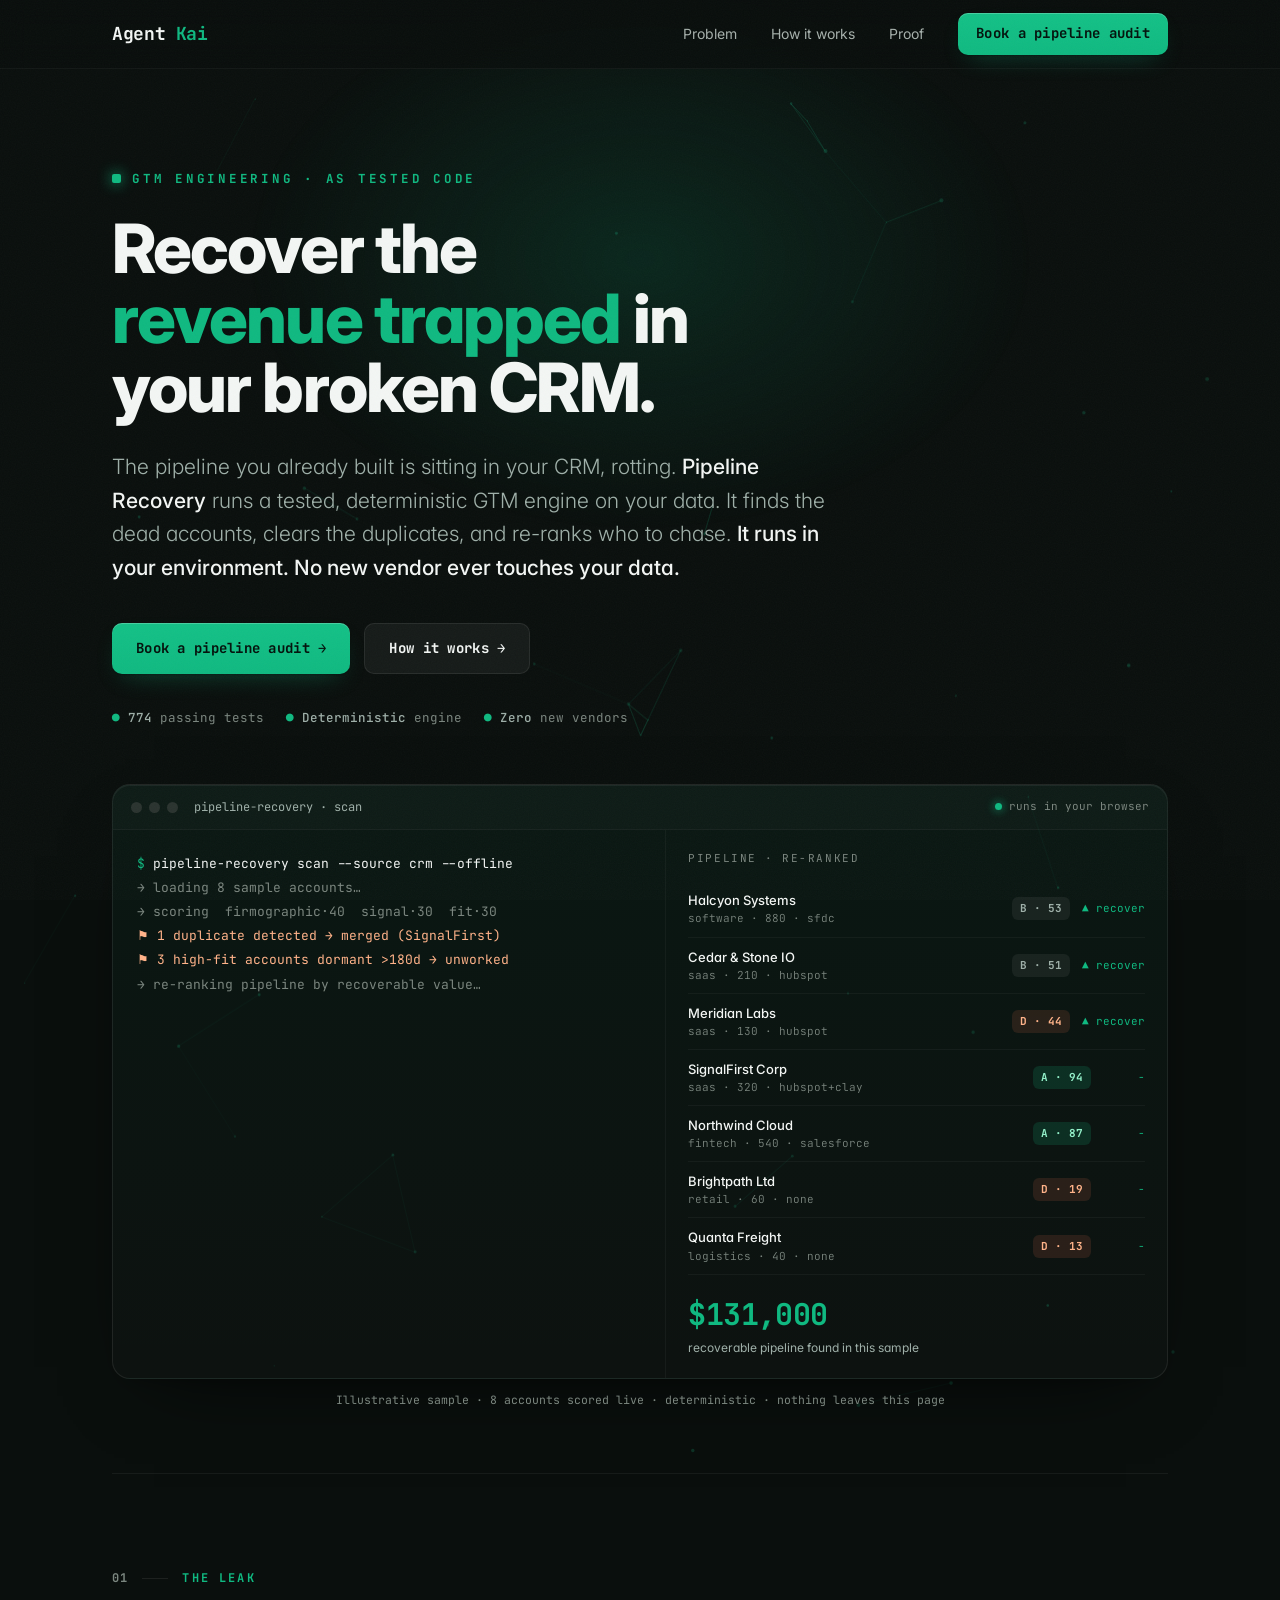
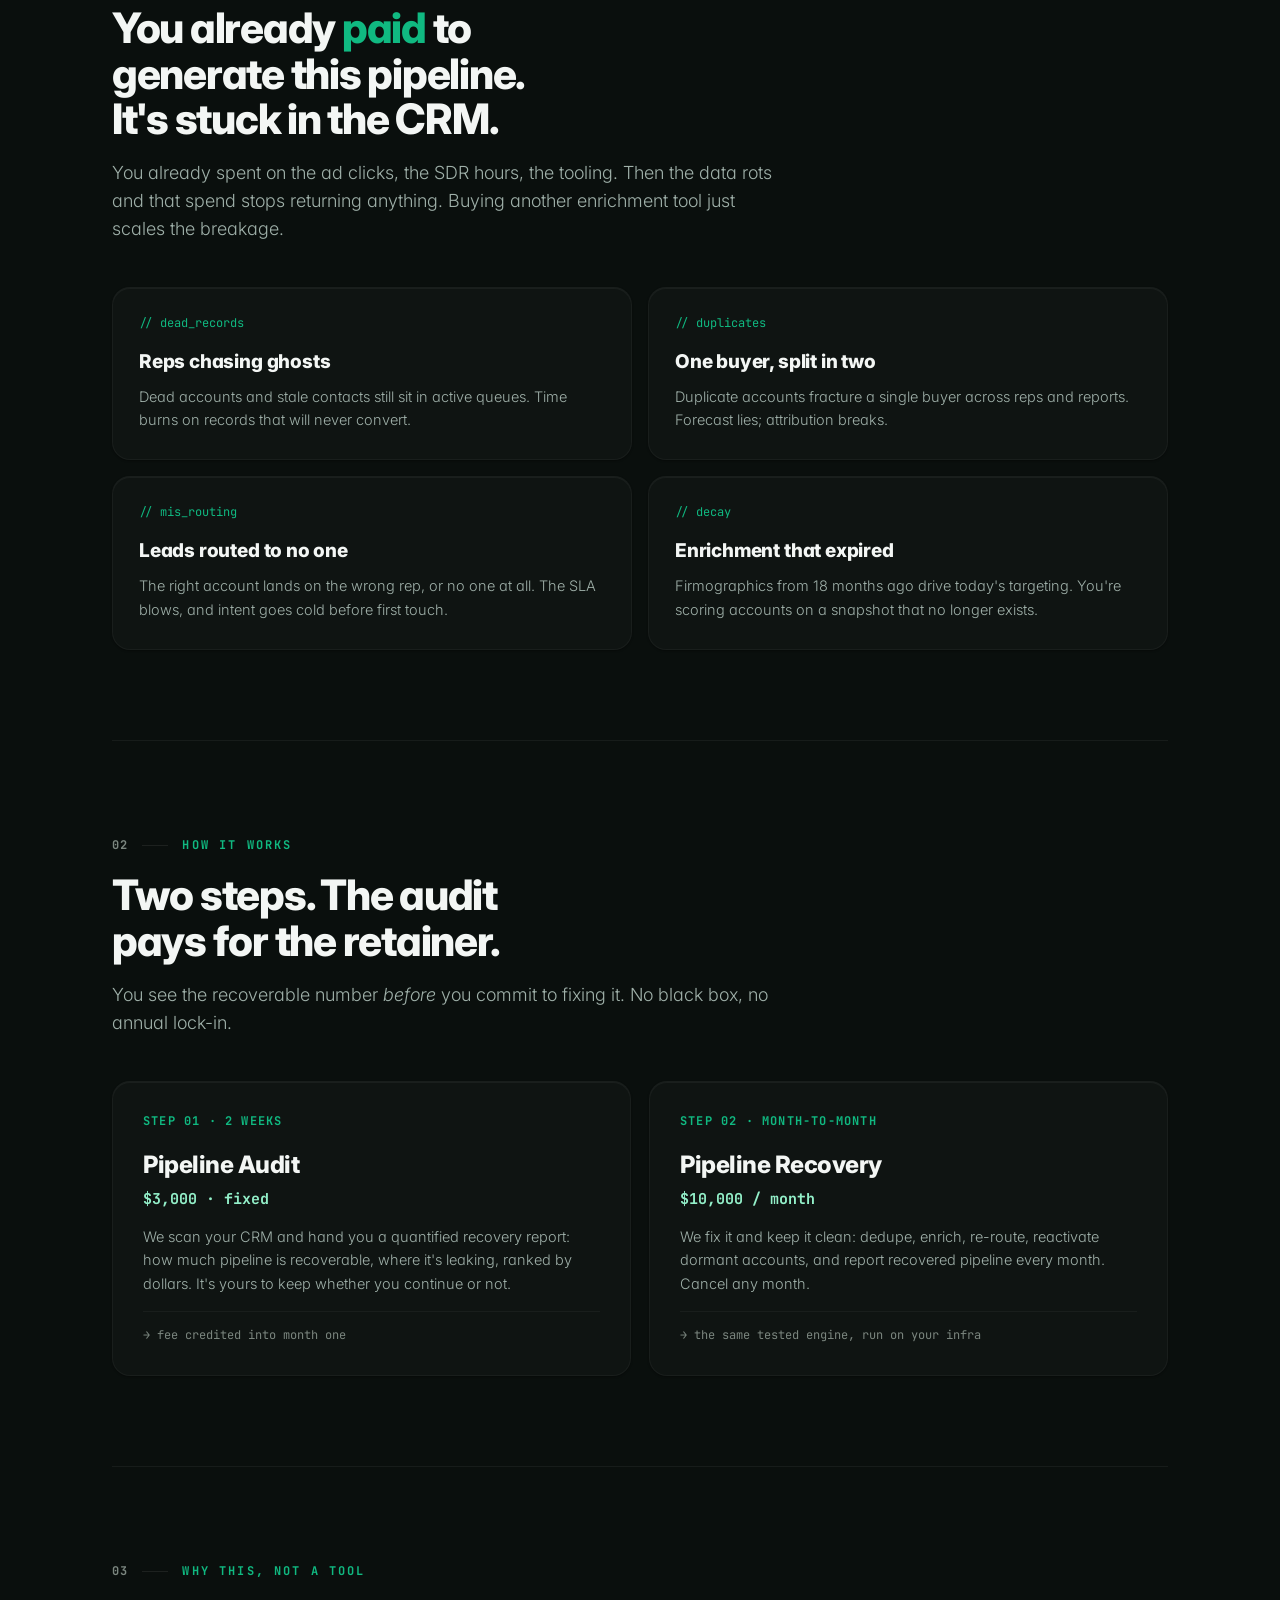
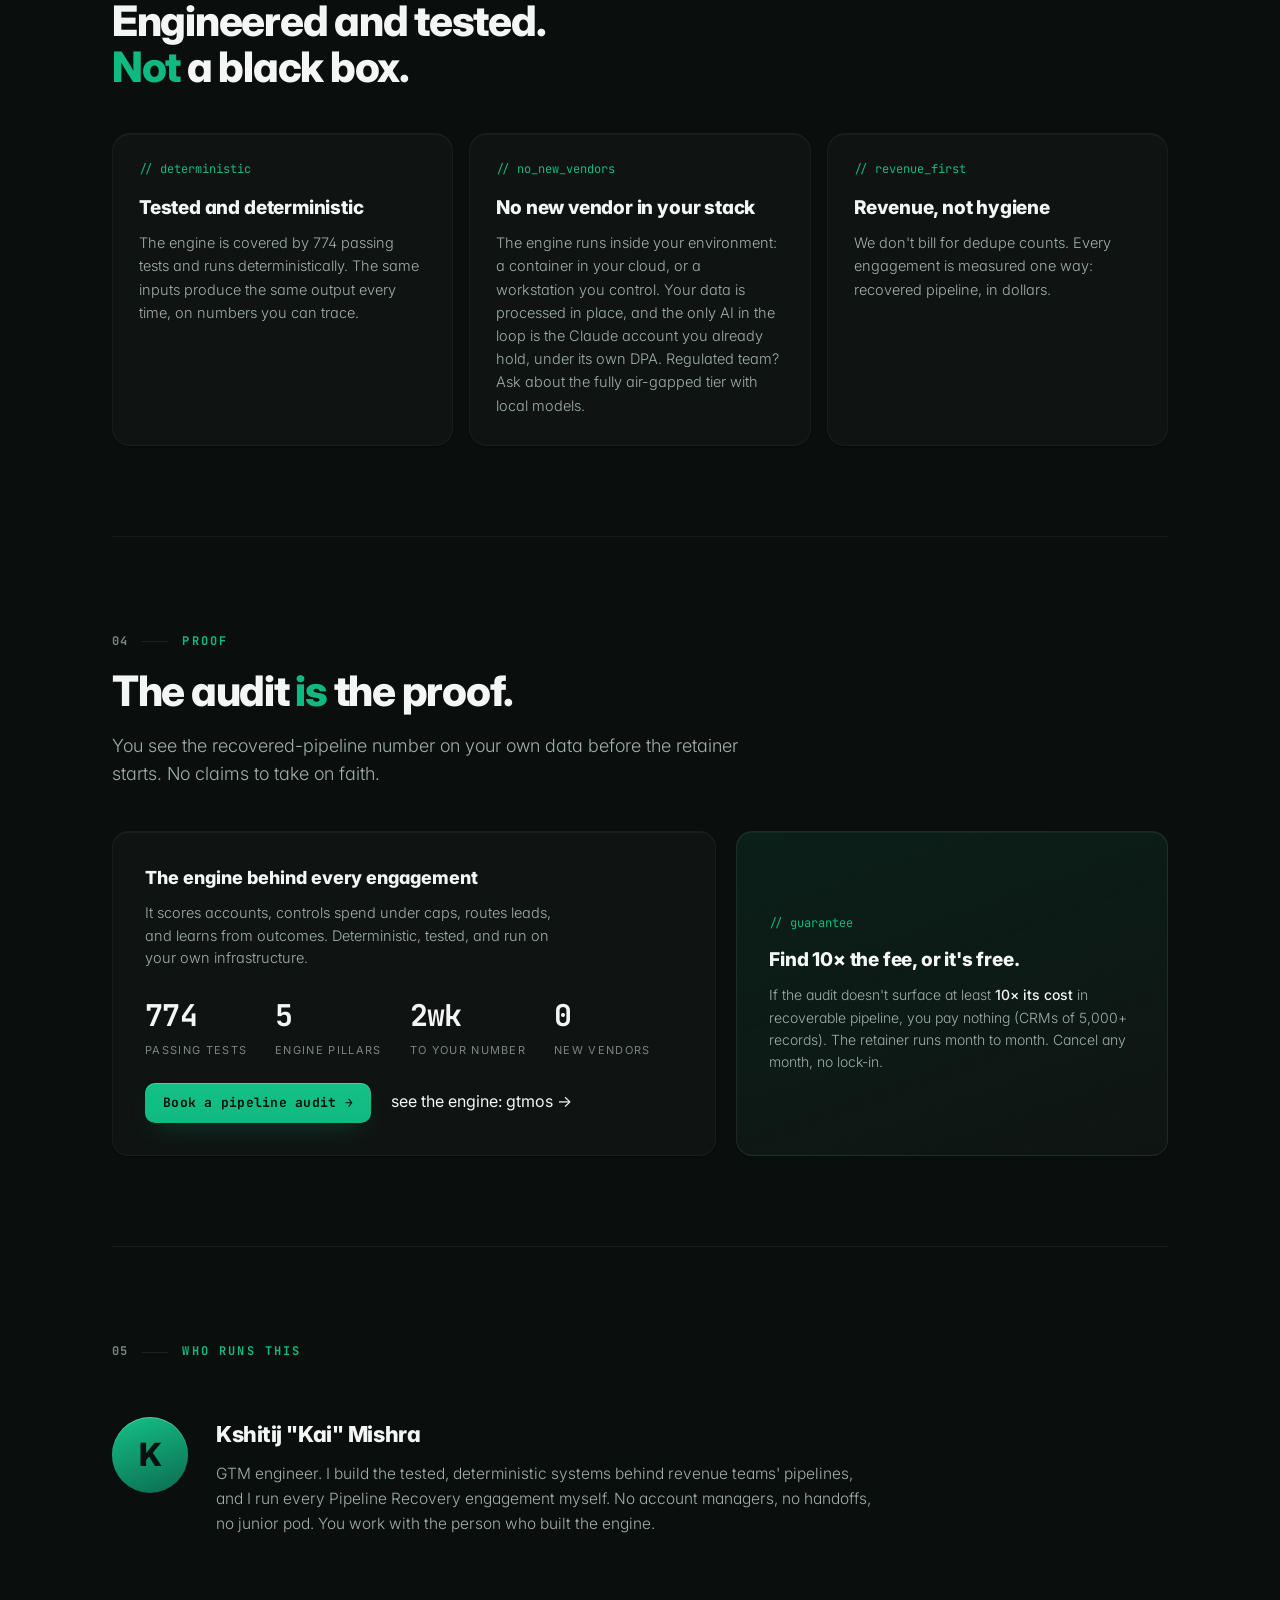
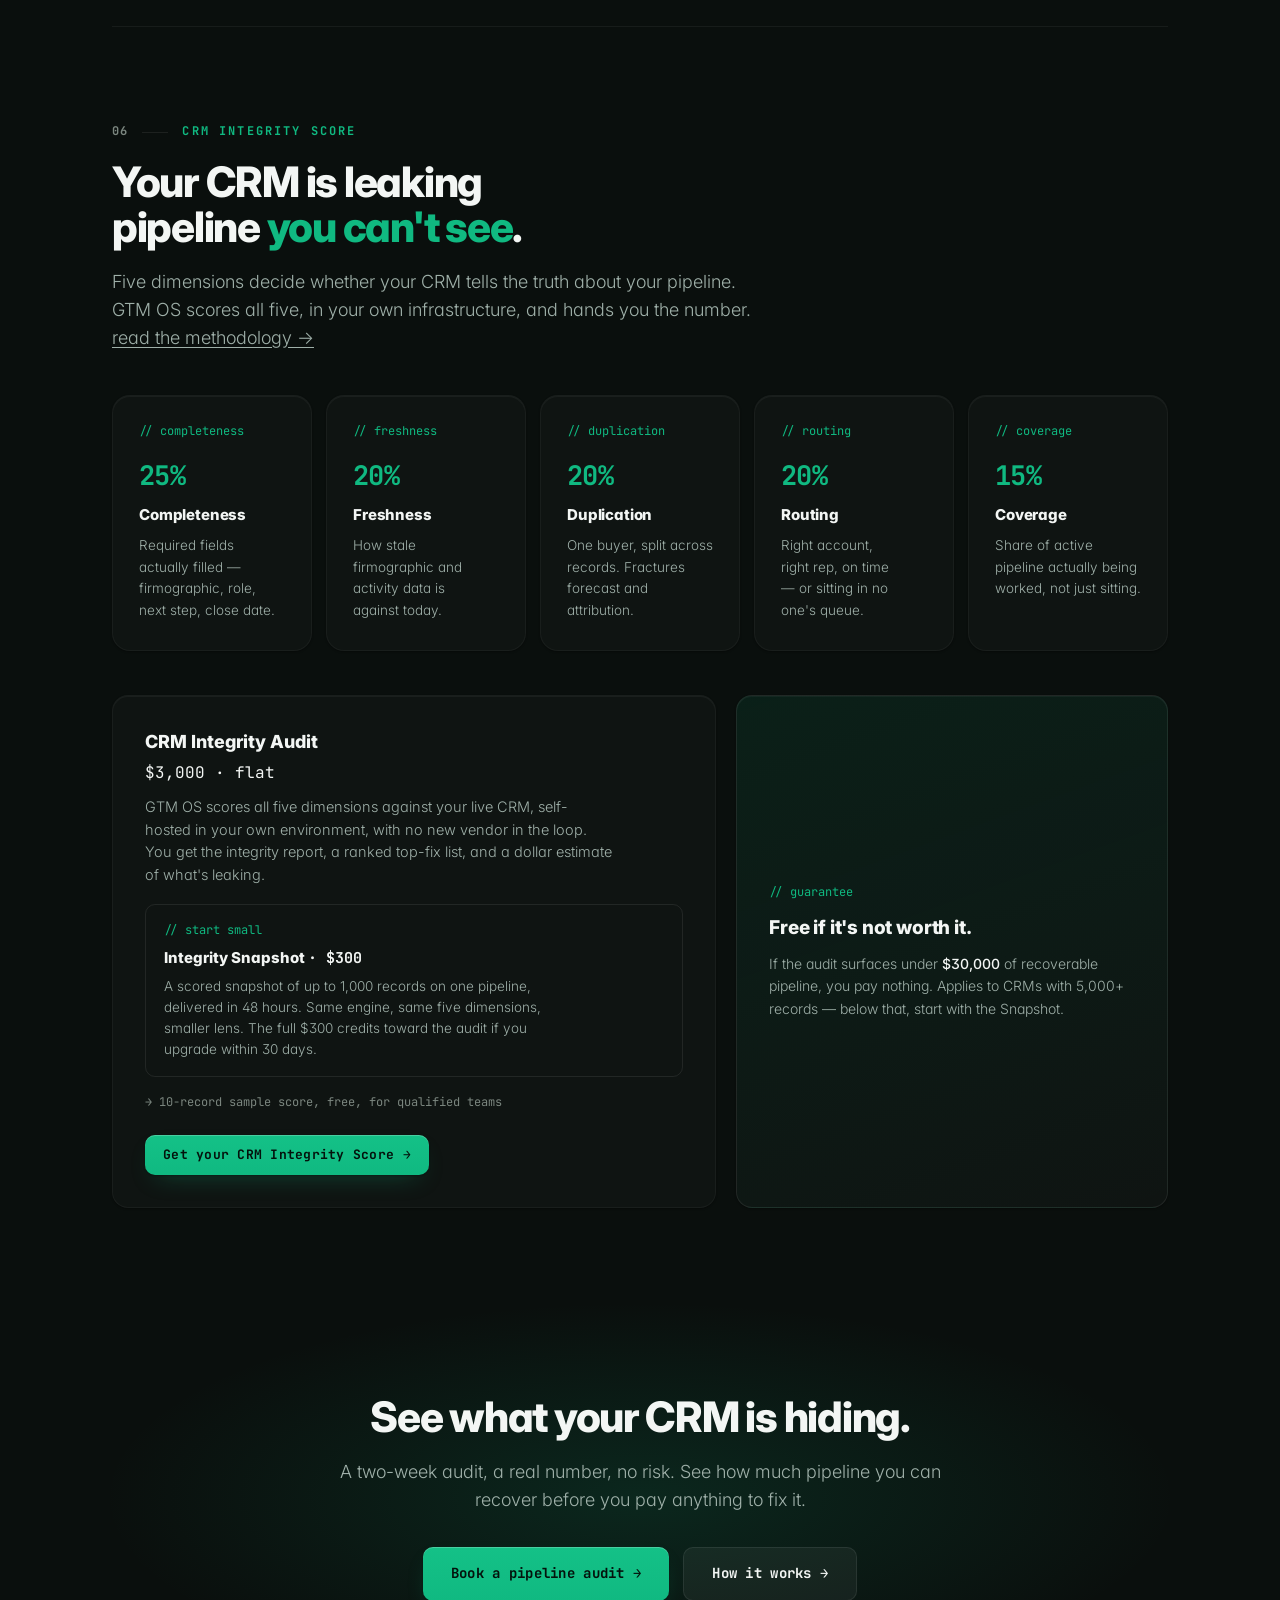
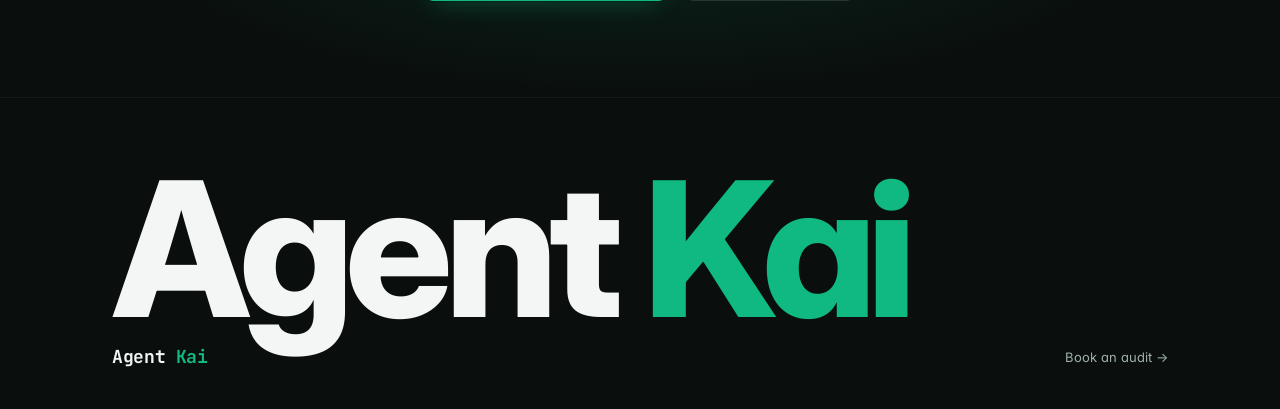
==== commit d88295c6: "Claim precision: no-new-vendor language replaces zero-egress overclaims; air-gapped tier referenced " ====
--- a/index.html
+++ b/index.html
@@ -4,24 +4,24 @@
 <meta charset="UTF-8" />
 <meta name="viewport" content="width=device-width, initial-scale=1.0" />
 <title>Agent Kai · Pipeline Recovery · GTM engineering as tested code</title>
-<meta name="description" content="Recover the revenue trapped in your broken CRM. A tested, deterministic GTM engine, run on your data. Runs on your infra. Your data never leaves." />
+<meta name="description" content="Recover the revenue trapped in your broken CRM. A tested, deterministic GTM engine, run on your data, in your environment. No new vendor touches your data." />
 <meta name="robots" content="index, follow, max-image-preview:large, max-snippet:-1, max-video-preview:-1" />
 <meta name="theme-color" content="#0a0f0d" />
 <link rel="canonical" href="https://kai8karma.github.io/agentkai/" />
 <meta property="og:type" content="website" />
 <meta property="og:site_name" content="Agent Kai" />
 <meta property="og:title" content="Agent Kai · Pipeline Recovery" />
-<meta property="og:description" content="Recover the revenue trapped in your broken CRM. A tested, deterministic GTM engine, run on your data, with zero data egress." />
+<meta property="og:description" content="Recover the revenue trapped in your broken CRM. A tested, deterministic GTM engine, run on your data, in your environment. No new vendors." />
 <meta property="og:url" content="https://kai8karma.github.io/agentkai/" />
 <meta property="og:image" content="https://kai8karma.github.io/agentkai/og.png" />
 <meta property="og:image:width" content="1200" />
 <meta property="og:image:height" content="630" />
 <meta name="twitter:card" content="summary_large_image" />
 <meta name="twitter:title" content="Agent Kai · Pipeline Recovery" />
-<meta name="twitter:description" content="Recover the revenue trapped in your broken CRM. Tested, deterministic GTM engine. Zero data egress." />
+<meta name="twitter:description" content="Recover the revenue trapped in your broken CRM. Tested, deterministic GTM engine. Runs in your environment, no new vendors." />
 <meta name="twitter:image" content="https://kai8karma.github.io/agentkai/og.png" />
 <script type="application/ld+json">
-{"@context":"https://schema.org","@type":"ProfessionalService","name":"Agent Kai","description":"GTM engineering as tested code. Agent Kai runs a tested, deterministic GTM engine on your CRM to recover the revenue trapped in broken pipeline data, on your own infrastructure, with zero data egress.","url":"https://kai8karma.github.io/agentkai/","image":"https://kai8karma.github.io/agentkai/og.png","founder":{"@type":"Person","name":"Kai","sameAs":["https://github.com/Kai8karma"]},"serviceType":["GTM engineering","Revenue operations","CRM data recovery"],"areaServed":["United States","European Union"],"knowsAbout":["GTM engineering","Revenue operations","CRM data quality","Pipeline recovery","Lead routing","Account scoring","Zero data egress"],"makesOffer":[{"@type":"Offer","name":"Integrity Snapshot","price":"300","priceCurrency":"USD","description":"A 48-hour scored snapshot of up to 1,000 CRM records on one pipeline. Credits toward the full audit."},{"@type":"Offer","name":"Pipeline Audit","price":"3000","priceCurrency":"USD","description":"A two-week quantified CRM recovery report, ranked by recoverable dollars."},{"@type":"Offer","name":"Pipeline Recovery retainer","price":"10000","priceCurrency":"USD","description":"Monthly GTM data recovery, run on the client's own infrastructure."}],"sameAs":["https://github.com/Kai8karma"]}
+{"@context":"https://schema.org","@type":"ProfessionalService","name":"Agent Kai","description":"GTM engineering as tested code. Agent Kai runs a tested, deterministic GTM engine on your CRM to recover the revenue trapped in broken pipeline data, inside your own environment, with no new vendor touching your data.","url":"https://kai8karma.github.io/agentkai/","image":"https://kai8karma.github.io/agentkai/og.png","founder":{"@type":"Person","name":"Kai","sameAs":["https://github.com/Kai8karma"]},"serviceType":["GTM engineering","Revenue operations","CRM data recovery"],"areaServed":["United States","European Union"],"knowsAbout":["GTM engineering","Revenue operations","CRM data quality","Pipeline recovery","Lead routing","Account scoring","Zero data egress"],"makesOffer":[{"@type":"Offer","name":"Integrity Snapshot","price":"300","priceCurrency":"USD","description":"A 48-hour scored snapshot of up to 1,000 CRM records on one pipeline. Credits toward the full audit."},{"@type":"Offer","name":"Pipeline Audit","price":"3000","priceCurrency":"USD","description":"A two-week quantified CRM recovery report, ranked by recoverable dollars."},{"@type":"Offer","name":"Pipeline Recovery retainer","price":"10000","priceCurrency":"USD","description":"Monthly GTM data recovery, run on the client's own infrastructure."}],"sameAs":["https://github.com/Kai8karma"]}
 </script>
 <link rel="icon" type="image/svg+xml" href="favicon.svg" />
 <noscript><style>.reveal{opacity:1 !important;transform:none !important}</style></noscript>
@@ -244,8 +244,7 @@
   footer a.flink { color: var(--muted); font-size: 13px; }
   footer a.flink:hover { color: var(--accent); }
 
-  /* single source of truth for scroll reveals — transform/opacity only (no filter: paint cost) */
-  .reveal { opacity: 0; transform: translateY(14px); transition: opacity .8s var(--ease), transform .8s var(--ease); }
+  .reveal { opacity: 0; transform: translateY(14px); transition: opacity .6s ease, transform .6s ease; }
   @media (prefers-reduced-motion: reduce) {
     html { scroll-behavior: auto; }
     .reveal { transform: none; transition: opacity .25s ease; }
@@ -274,6 +273,10 @@
   .btn-primary { position: relative; overflow: hidden; }
   .btn-primary::after { content: ""; position: absolute; width: 150px; height: 150px; left: var(--mx, 50%); top: var(--my, 50%); transform: translate(-50%,-50%); background: radial-gradient(circle, rgba(255,255,255,0.30), transparent 60%); opacity: 0; transition: opacity .35s; pointer-events: none; }
   .btn-primary:hover::after { opacity: 1; }
+  /* reveals refine: blur → sharp */
+  .reveal { filter: blur(7px); transition: opacity .75s ease, transform .75s ease, filter .75s ease; }
+  .reveal.in { filter: blur(0); }
+  .hero .reveal { filter: none; }
   /* giant closing wordmark (bento ghost-text move) */
   .bigmark { font-weight: 800; font-size: clamp(56px, 16vw, 188px); line-height: 0.9; letter-spacing: -0.045em; padding: 28px 32px 10px; max-width: 1120px; margin: 0 auto; white-space: nowrap; color: var(--ink); }
   .bigmark .s { color: var(--accent); }
@@ -297,6 +300,7 @@
   .card, .step { border-radius: 18px; }
   .console { box-shadow: inset 0 1px 0 rgba(255,255,255,0.06), 0 30px 80px -42px rgba(0,0,0,0.85), 0 8px 22px -16px rgba(0,0,0,0.55); }
   /* spring-out motion */
+  .reveal { transition: opacity .8s var(--ease), transform .8s var(--ease), filter .8s var(--ease); }
   .console { transition: transform 1.3s var(--ease), box-shadow 1.3s var(--ease); }
   .btn { transition: transform .22s var(--ease-out), box-shadow .28s var(--ease-out), background .28s var(--ease-out); }
   /* precise, top-lit primary CTA */
@@ -330,7 +334,7 @@
   <div class="wrap">
     <div class="kicker reveal"><span class="sq"></span> GTM ENGINEERING · AS TESTED CODE</div>
     <h1 class="reveal">Recover the <span class="hl">revenue trapped</span> in your broken CRM.</h1>
-    <p class="lede reveal">The pipeline you already built is sitting in your CRM, rotting. <b>Pipeline Recovery</b> runs a tested, deterministic GTM engine on your data. It finds the dead accounts, clears the duplicates, and re-ranks who to chase. <b>It runs on your infrastructure. Your data never leaves.</b></p>
+    <p class="lede reveal">The pipeline you already built is sitting in your CRM, rotting. <b>Pipeline Recovery</b> runs a tested, deterministic GTM engine on your data. It finds the dead accounts, clears the duplicates, and re-ranks who to chase. <b>It runs in your environment. No new vendor ever touches your data.</b></p>
     <div class="hero-cta reveal">
       <a class="btn btn-primary" href="#book">Book a pipeline audit →</a>
       <a class="btn btn-ghost" href="#how">How it works →</a>
@@ -338,7 +342,7 @@
     <div class="trust reveal">
       <span><span class="dot">●</span> <b>774</b> passing tests</span>
       <span><span class="dot">●</span> <b>Deterministic</b> engine</span>
-      <span><span class="dot">●</span> <b>Zero</b> data egress</span>
+      <span><span class="dot">●</span> <b>Zero</b> new vendors</span>
     </div>
 
     <!-- LIVE DEMO -->
@@ -419,7 +423,7 @@
     <h2 class="reveal">Engineered and tested. <span class="hl">Not</span> a black box.</h2>
     <div class="diffs">
       <div class="card reveal"><div class="ic mono">// deterministic</div><h3>Tested and deterministic</h3><p>The engine is covered by 774 passing tests and runs deterministically. The same inputs produce the same output every time, on numbers you can trace.</p></div>
-      <div class="card reveal"><div class="ic mono">// zero_egress</div><h3>Zero data egress</h3><p>The engine runs inside your environment: a container in your cloud, or a workstation you control. Your customer data is processed in place and never reaches a third-party server. Built for security review and DPAs.</p></div>
+      <div class="card reveal"><div class="ic mono">// no_new_vendors</div><h3>No new vendor in your stack</h3><p>The engine runs inside your environment: a container in your cloud, or a workstation you control. Your data is processed in place, and the only AI in the loop is the Claude account you already hold, under its own DPA. Regulated team? Ask about the fully air-gapped tier with local models.</p></div>
       <div class="card reveal"><div class="ic mono">// revenue_first</div><h3>Revenue, not hygiene</h3><p>We don't bill for dedupe counts. Every engagement is measured one way: recovered pipeline, in dollars.</p></div>
     </div>
   </div>
@@ -441,7 +445,7 @@
           <div class="stat"><div class="v">774</div><div class="l">passing tests</div></div>
           <div class="stat"><div class="v">5</div><div class="l">engine pillars</div></div>
           <div class="stat"><div class="v">2wk</div><div class="l">to your number</div></div>
-          <div class="stat"><div class="v">0</div><div class="l">data egress</div></div>
+          <div class="stat"><div class="v">0</div><div class="l">new vendors</div></div>
         </div>
         <a class="btn btn-primary" style="margin-top:24px;" href="#book">Book a pipeline audit →</a>
         <a class="flink" style="display:inline-block;margin-top:14px;margin-left:16px;" href="gtmos/">see the engine: gtmos →</a>
@@ -490,7 +494,7 @@
       <div class="big reveal">
         <h3 style="font-size:18px;font-weight:800;">CRM Integrity Audit</h3>
         <div class="price mono" style="margin-top:6px;">$3,000 · flat</div>
-        <p style="margin-top:10px;color:var(--muted);font-weight:300;font-size:14.5px;max-width:52ch;">GTM OS scores all five dimensions against your live CRM, self-hosted in your own infrastructure — zero data egress. You get the integrity report, a ranked top-fix list, and a dollar estimate of what's leaking.</p>
+        <p style="margin-top:10px;color:var(--muted);font-weight:300;font-size:14.5px;max-width:52ch;">GTM OS scores all five dimensions against your live CRM, self-hosted in your own environment, with no new vendor in the loop. You get the integrity report, a ranked top-fix list, and a dollar estimate of what's leaking.</p>
         <div style="margin-top:18px;padding:16px 18px;border:1px solid var(--line, rgba(128,128,128,.3));border-radius:10px;">
           <div class="ic mono" style="font-size:12px;color:var(--accent);">// start small</div>
           <h4 style="font-size:15px;font-weight:800;margin-top:6px;">Integrity Snapshot <span class="mono" style="font-weight:700;">· $300</span></h4>
@@ -624,19 +628,6 @@
     });
   }, { threshold: 0.12 });
   document.querySelectorAll(".reveal").forEach(el => io.observe(el));
-  // insurance: headless/hidden/throttled contexts (crawlers, previews, prerender) never
-  // get IO+rAF driven reveals — force content visible so the page can't render blank
-  const forceReveal = () => {
-    // transitions are suspended in hidden tabs — kill them so the forced state paints immediately
-    const kill = document.createElement("style");
-    kill.textContent = ".reveal{transition:none !important;opacity:1 !important;transform:none !important}";
-    document.head.appendChild(kill);
-    document.querySelectorAll(".reveal:not(.in)").forEach(el => el.classList.add("in"));
-  };
-  let rafAlive = false;
-  requestAnimationFrame(() => { rafAlive = true; });
-  if (document.visibilityState === "hidden") forceReveal();
-  setTimeout(() => { if (!rafAlive || document.visibilityState === "hidden") forceReveal(); }, 1400);
   // robust trigger: always populate the demo, even on reload with scroll restored past the panel
   function ensureDemo(){ if (!started) runDemo(); }
   if (document.readyState === "loading") document.addEventListener("DOMContentLoaded", () => setTimeout(ensureDemo, 350));
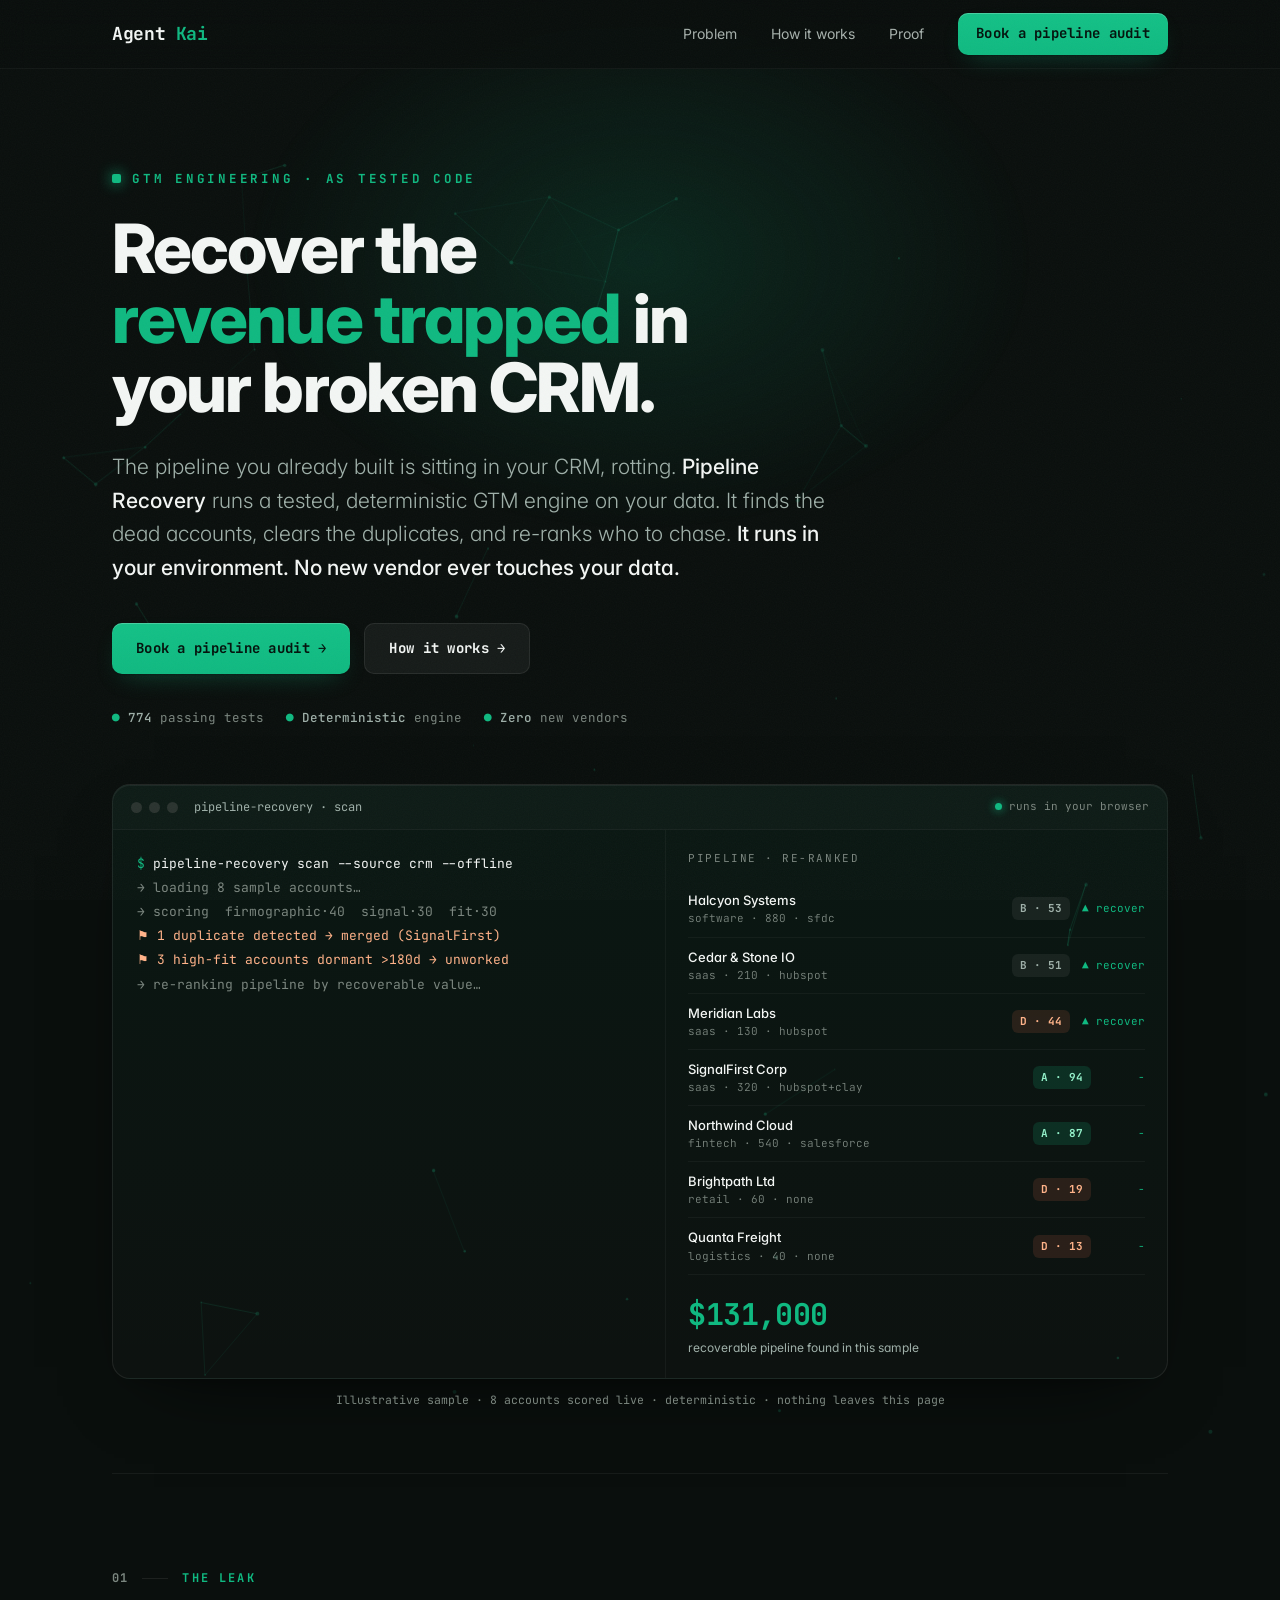
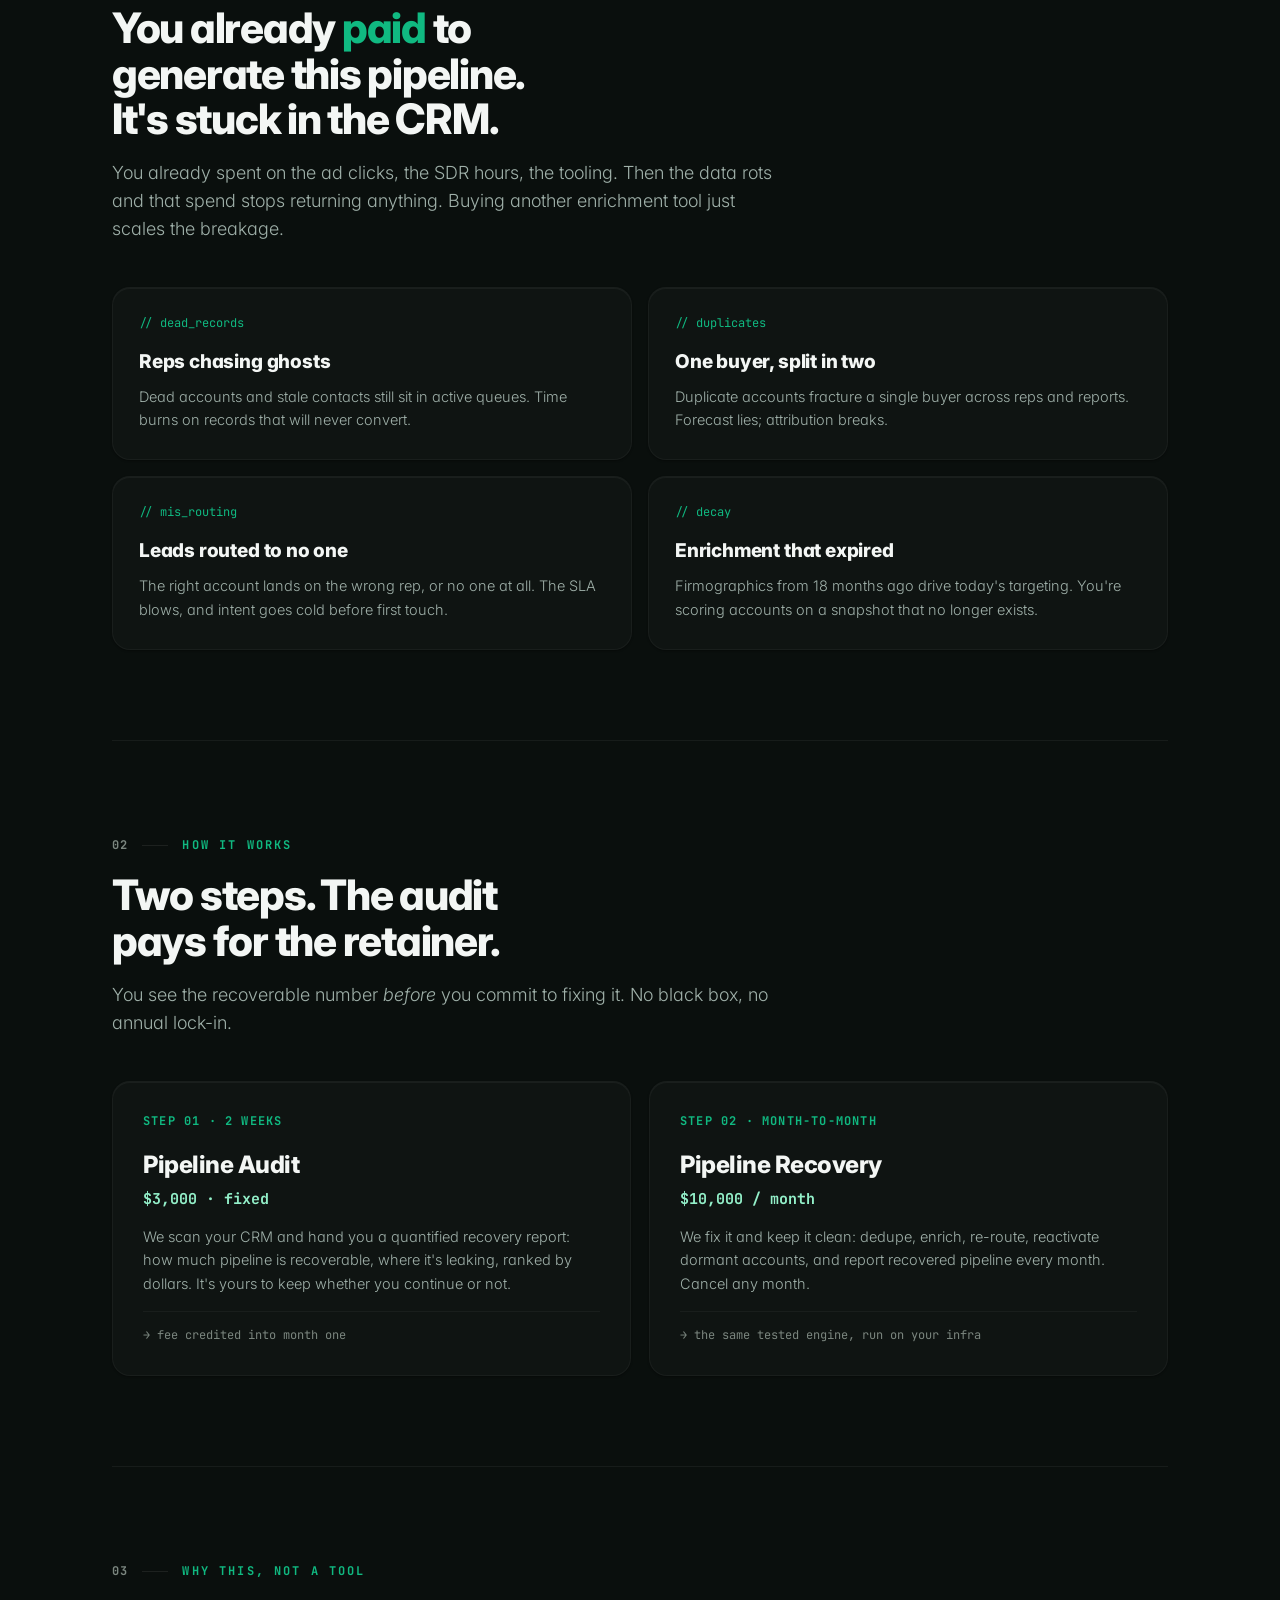
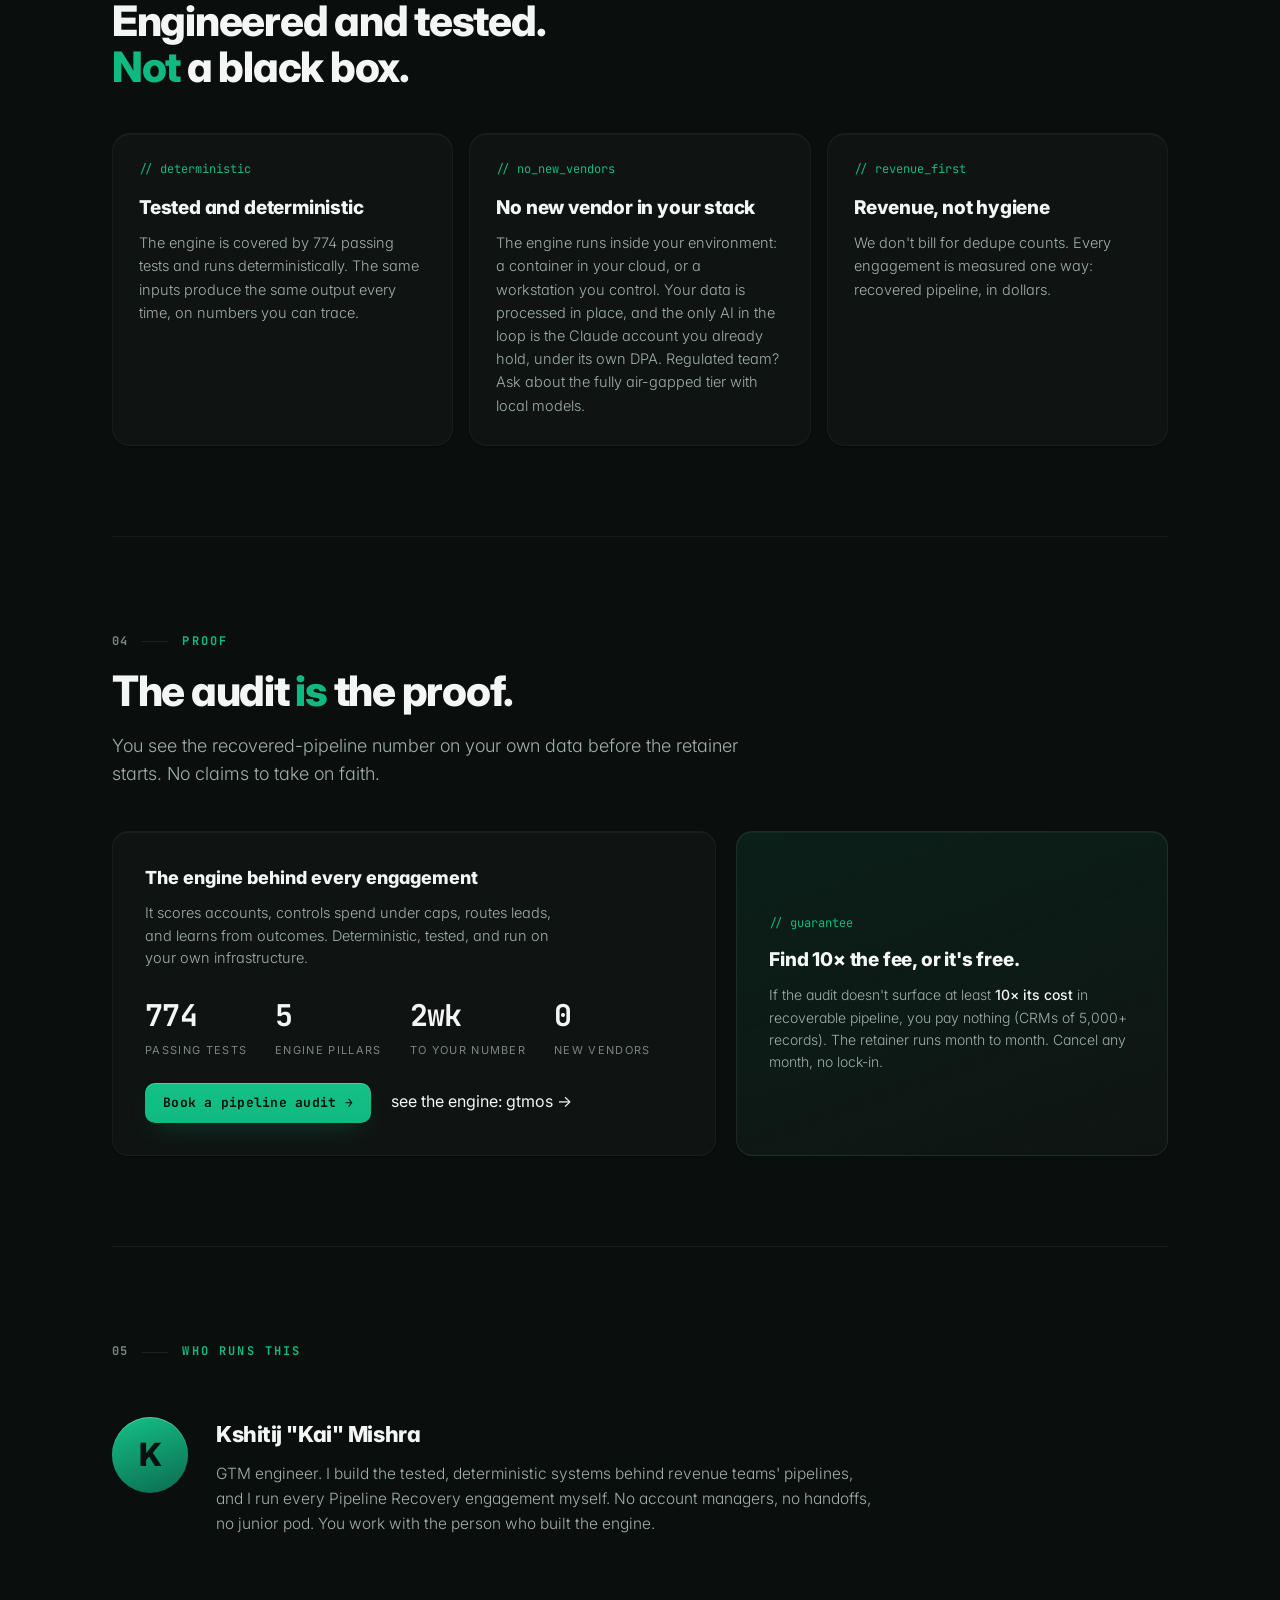
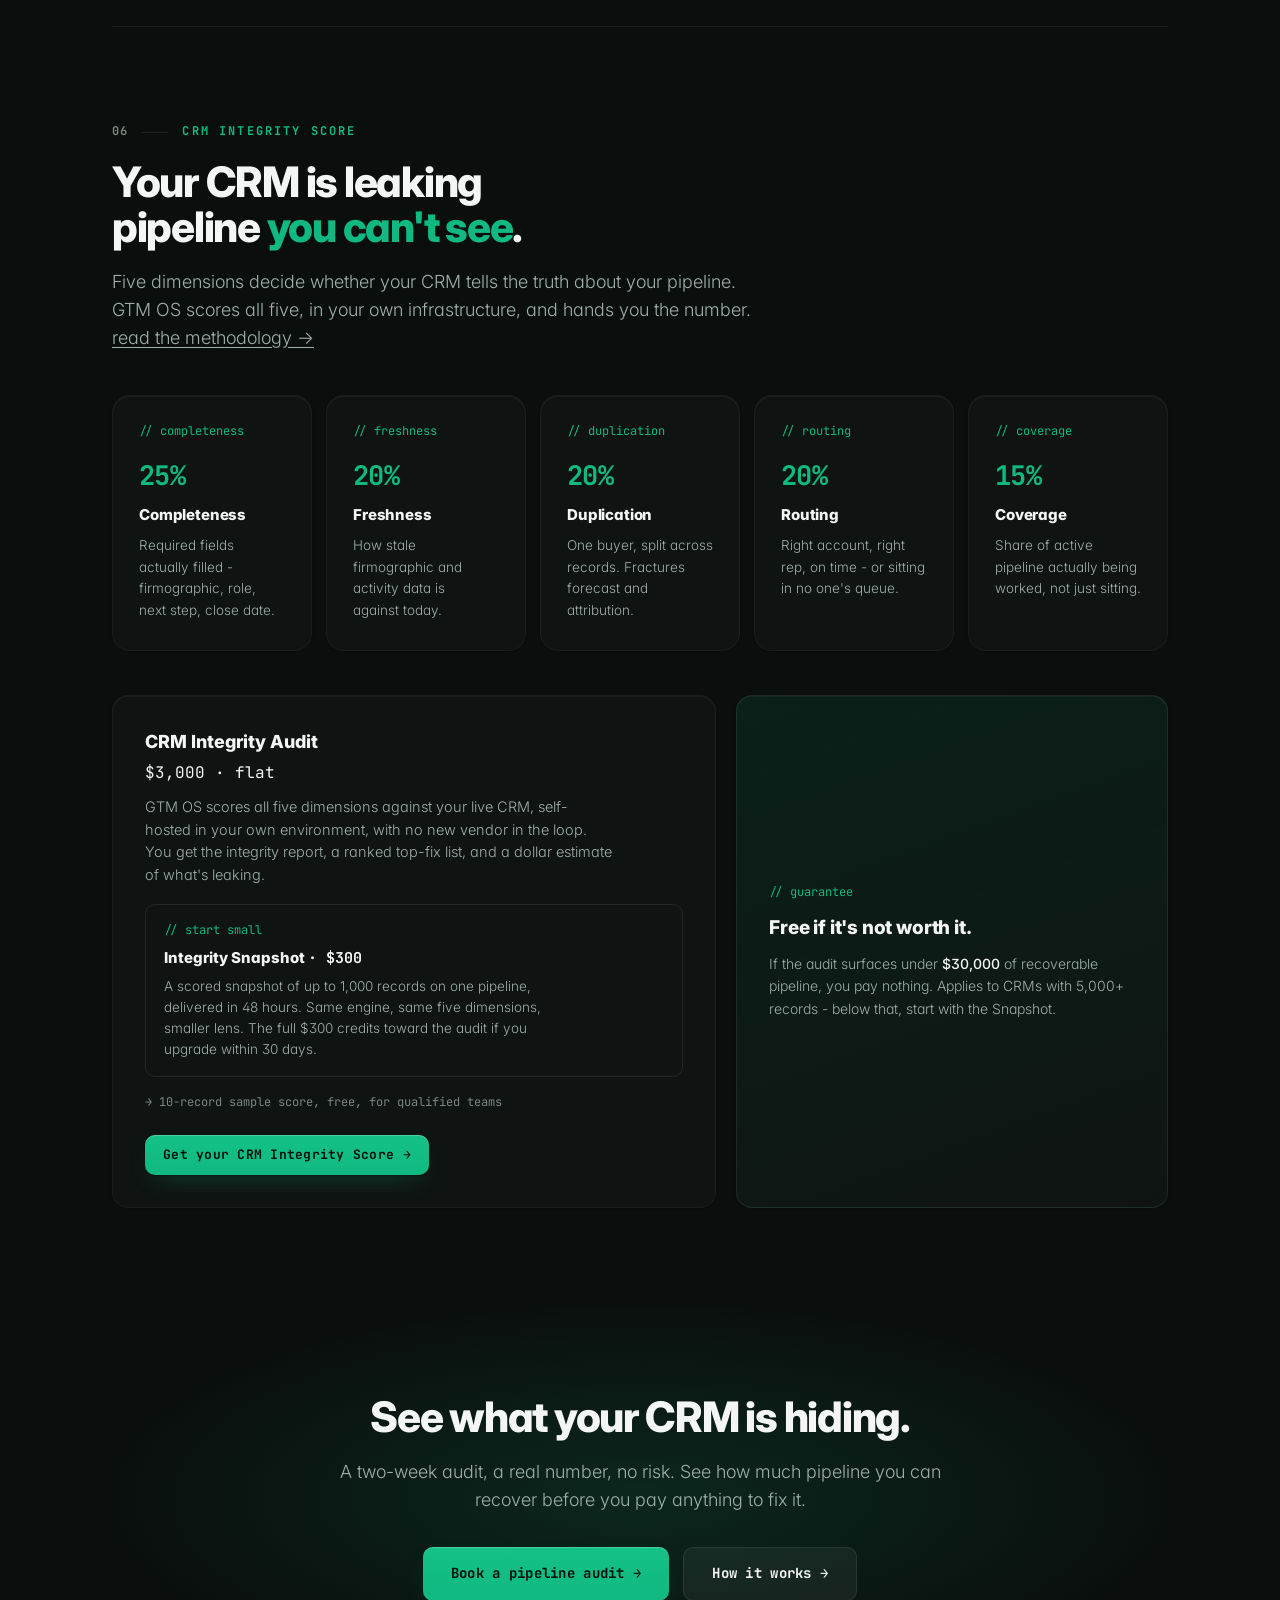
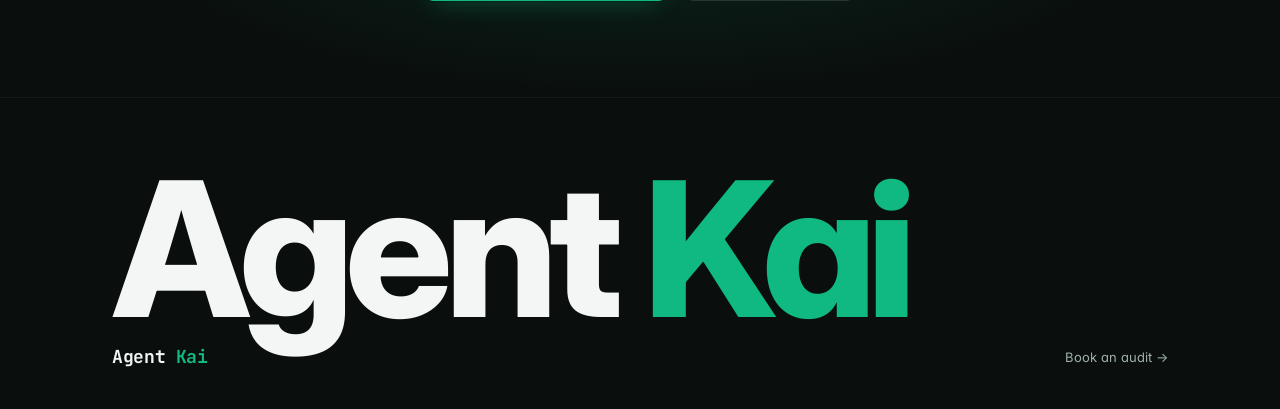
==== commit d68deb37: "Polish: strip stray em dashes, OG card trust row matches new claims Co-Authored-By: Claude Fable 5 <" ====
--- a/index.html
+++ b/index.html
@@ -484,10 +484,10 @@
     <h2 class="reveal">Your CRM is leaking pipeline <span class="hl">you can't see</span>.</h2>
     <p class="sec-lede reveal">Five dimensions decide whether your CRM tells the truth about your pipeline. GTM OS scores all five, in your own infrastructure, and hands you the number. <a href="#" style="color:var(--muted);text-decoration:underline;text-underline-offset:3px;">read the methodology →</a><!-- placeholder: swap in published methodology doc URL --></p>
     <div class="dims">
-      <div class="card reveal"><div class="ic mono">// completeness</div><div class="wt">25%</div><h3 style="font-size:15px;margin-top:6px;">Completeness</h3><p style="font-size:13.5px;">Required fields actually filled — firmographic, role, next step, close date.</p></div>
+      <div class="card reveal"><div class="ic mono">// completeness</div><div class="wt">25%</div><h3 style="font-size:15px;margin-top:6px;">Completeness</h3><p style="font-size:13.5px;">Required fields actually filled - firmographic, role, next step, close date.</p></div>
       <div class="card reveal"><div class="ic mono">// freshness</div><div class="wt">20%</div><h3 style="font-size:15px;margin-top:6px;">Freshness</h3><p style="font-size:13.5px;">How stale firmographic and activity data is against today.</p></div>
       <div class="card reveal"><div class="ic mono">// duplication</div><div class="wt">20%</div><h3 style="font-size:15px;margin-top:6px;">Duplication</h3><p style="font-size:13.5px;">One buyer, split across records. Fractures forecast and attribution.</p></div>
-      <div class="card reveal"><div class="ic mono">// routing</div><div class="wt">20%</div><h3 style="font-size:15px;margin-top:6px;">Routing</h3><p style="font-size:13.5px;">Right account, right rep, on time — or sitting in no one's queue.</p></div>
+      <div class="card reveal"><div class="ic mono">// routing</div><div class="wt">20%</div><h3 style="font-size:15px;margin-top:6px;">Routing</h3><p style="font-size:13.5px;">Right account, right rep, on time - or sitting in no one's queue.</p></div>
       <div class="card reveal"><div class="ic mono">// coverage</div><div class="wt">15%</div><h3 style="font-size:15px;margin-top:6px;">Coverage</h3><p style="font-size:13.5px;">Share of active pipeline actually being worked, not just sitting.</p></div>
     </div>
     <div class="strip">
@@ -506,7 +506,7 @@
       <div class="guarantee reveal">
         <div class="ic mono" style="color:var(--accent);font-family:ui-monospace, 'SF Mono', 'JetBrains Mono',monospace;font-size:12px;margin-bottom:12px;">// guarantee</div>
         <h3>Free if it's not worth it.</h3>
-        <p>If the audit surfaces under <b style="color:var(--ink);font-weight:500;">$30,000</b> of recoverable pipeline, you pay nothing. Applies to CRMs with 5,000+ records — below that, start with the Snapshot.</p>
+        <p>If the audit surfaces under <b style="color:var(--ink);font-weight:500;">$30,000</b> of recoverable pipeline, you pay nothing. Applies to CRMs with 5,000+ records - below that, start with the Snapshot.</p>
       </div>
     </div>
   </div>
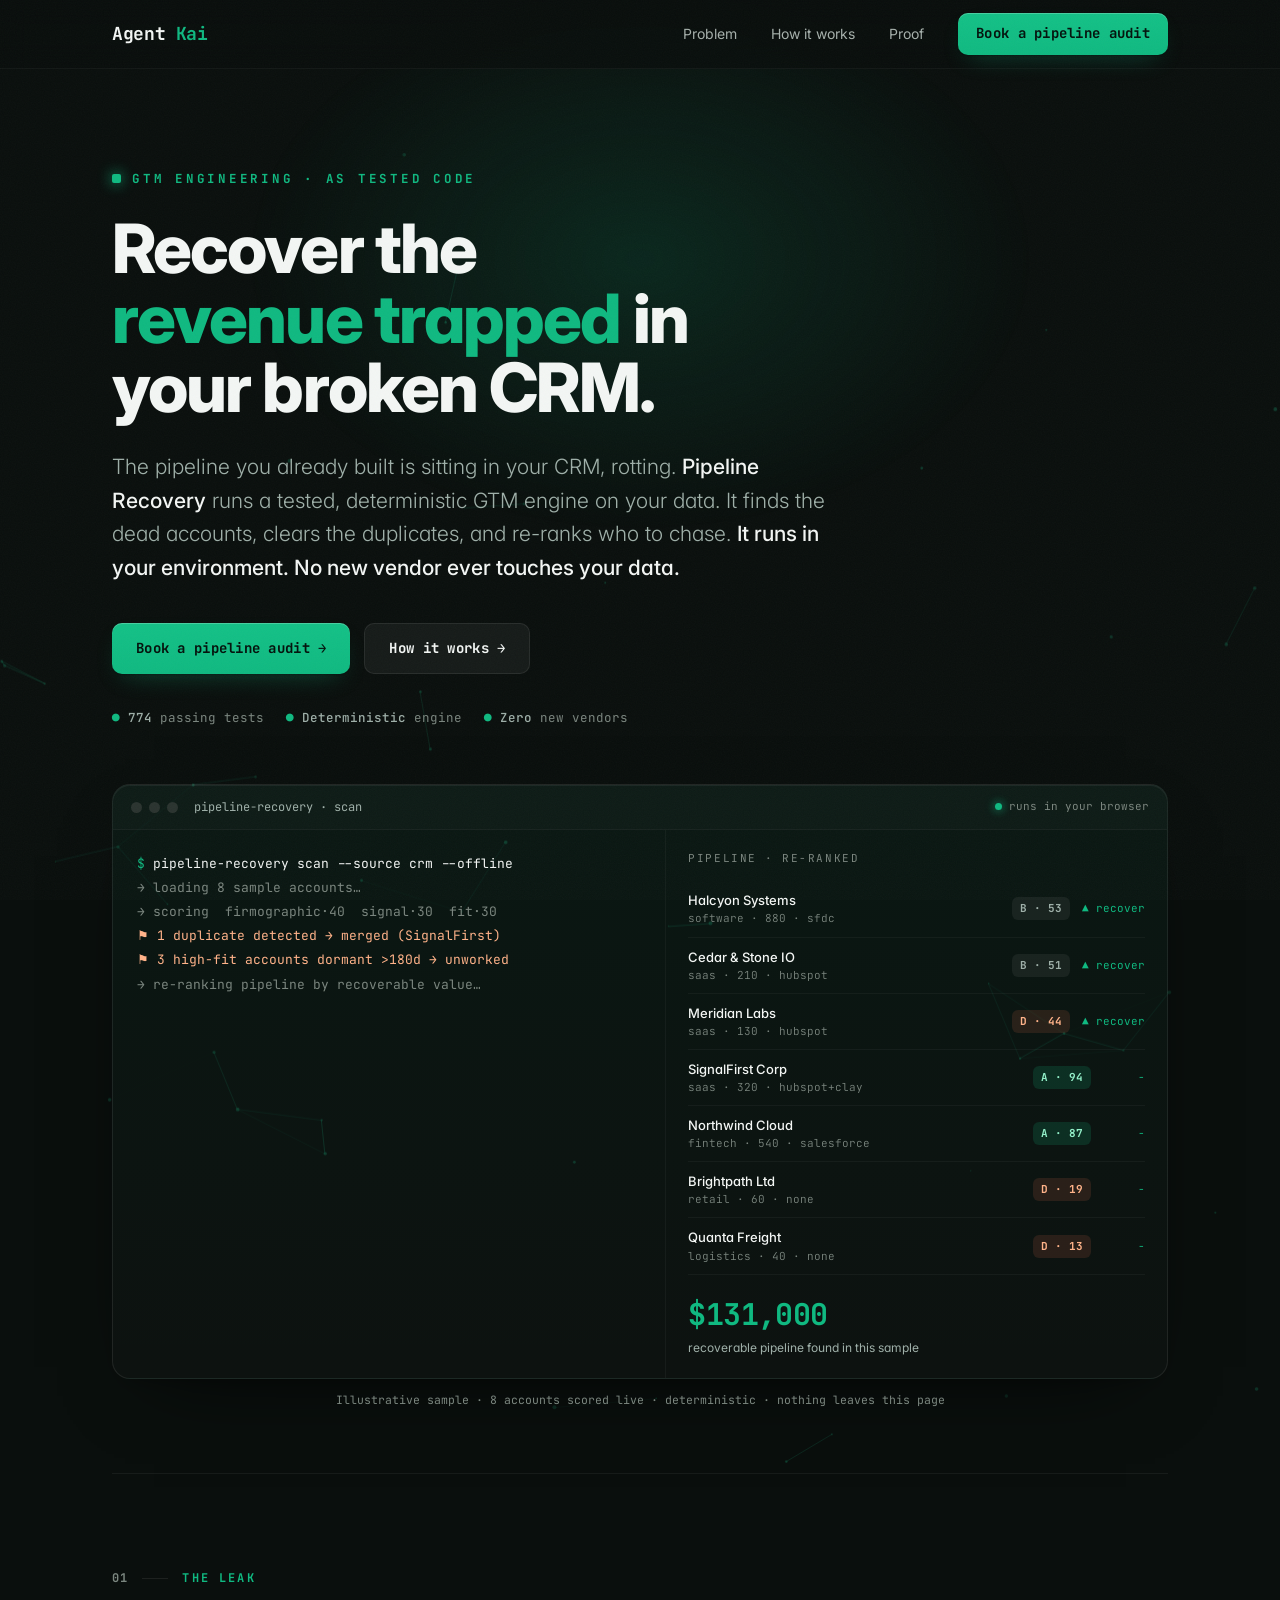
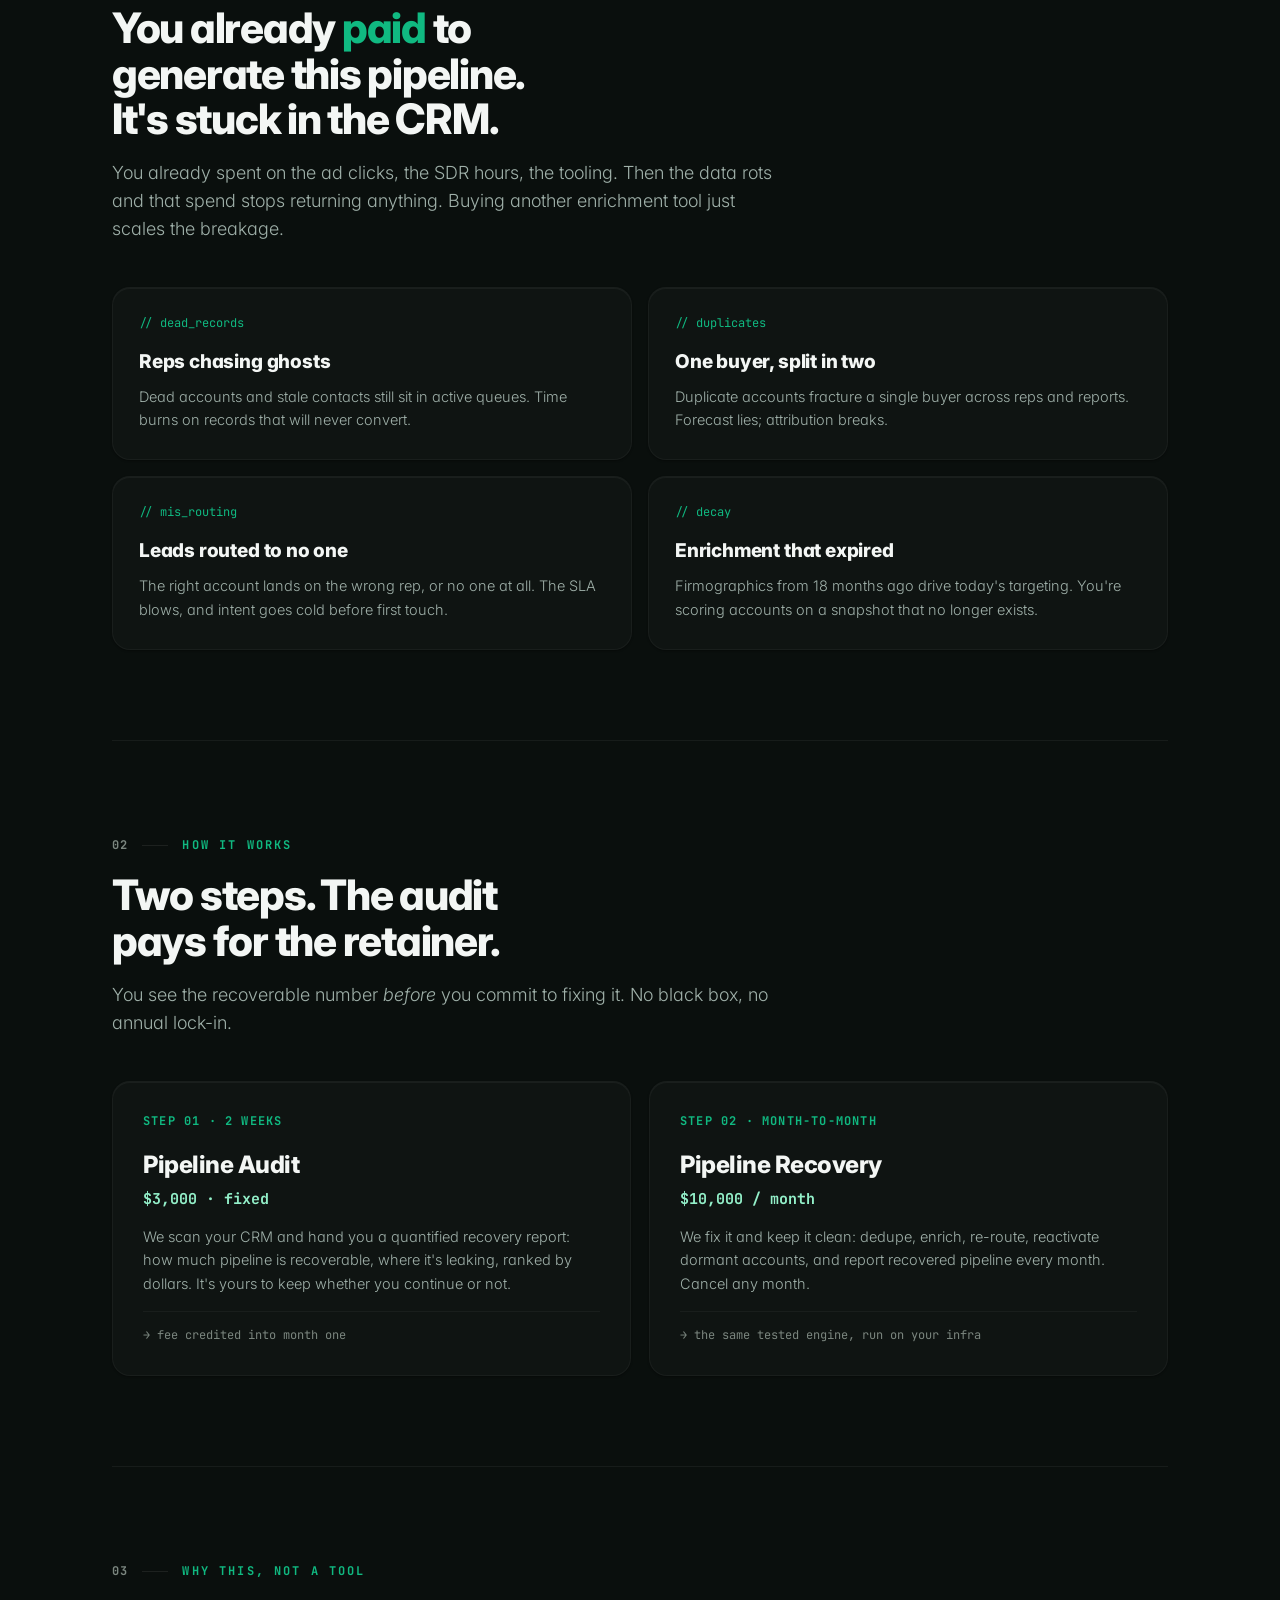
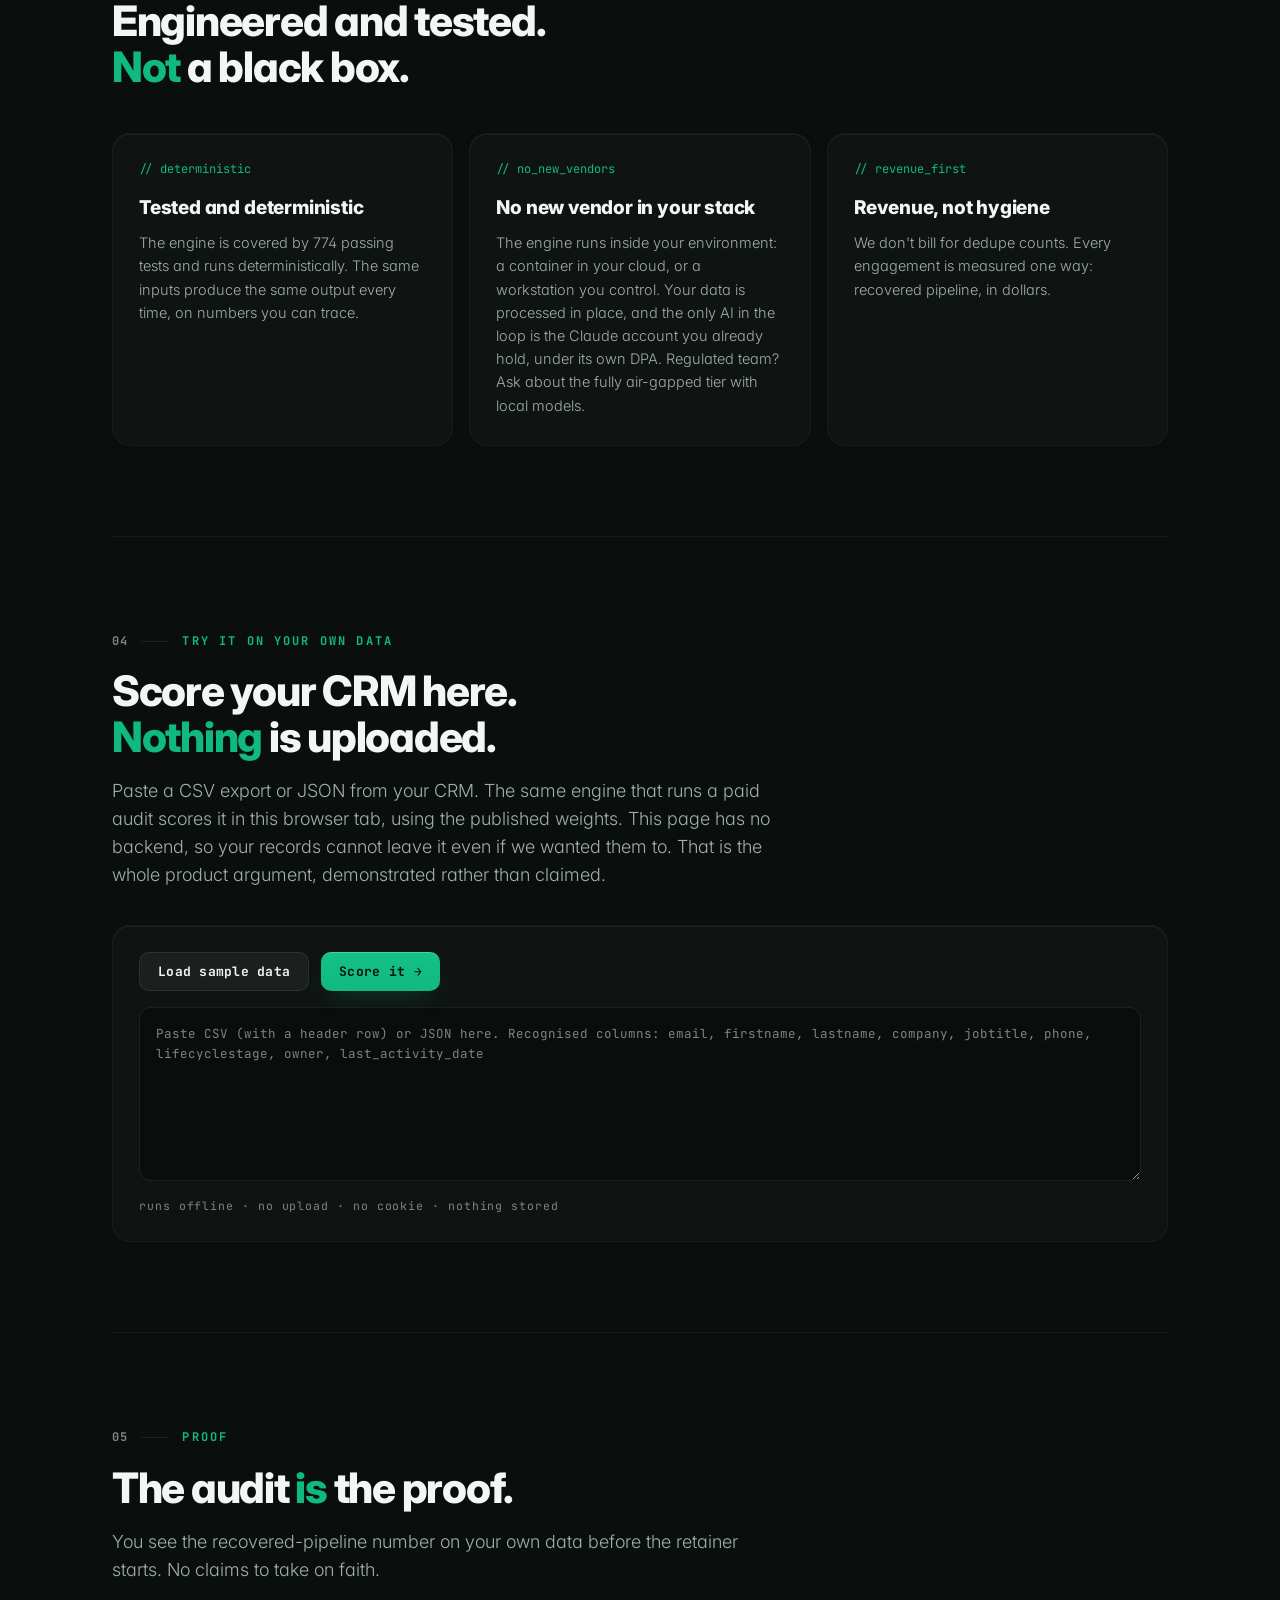
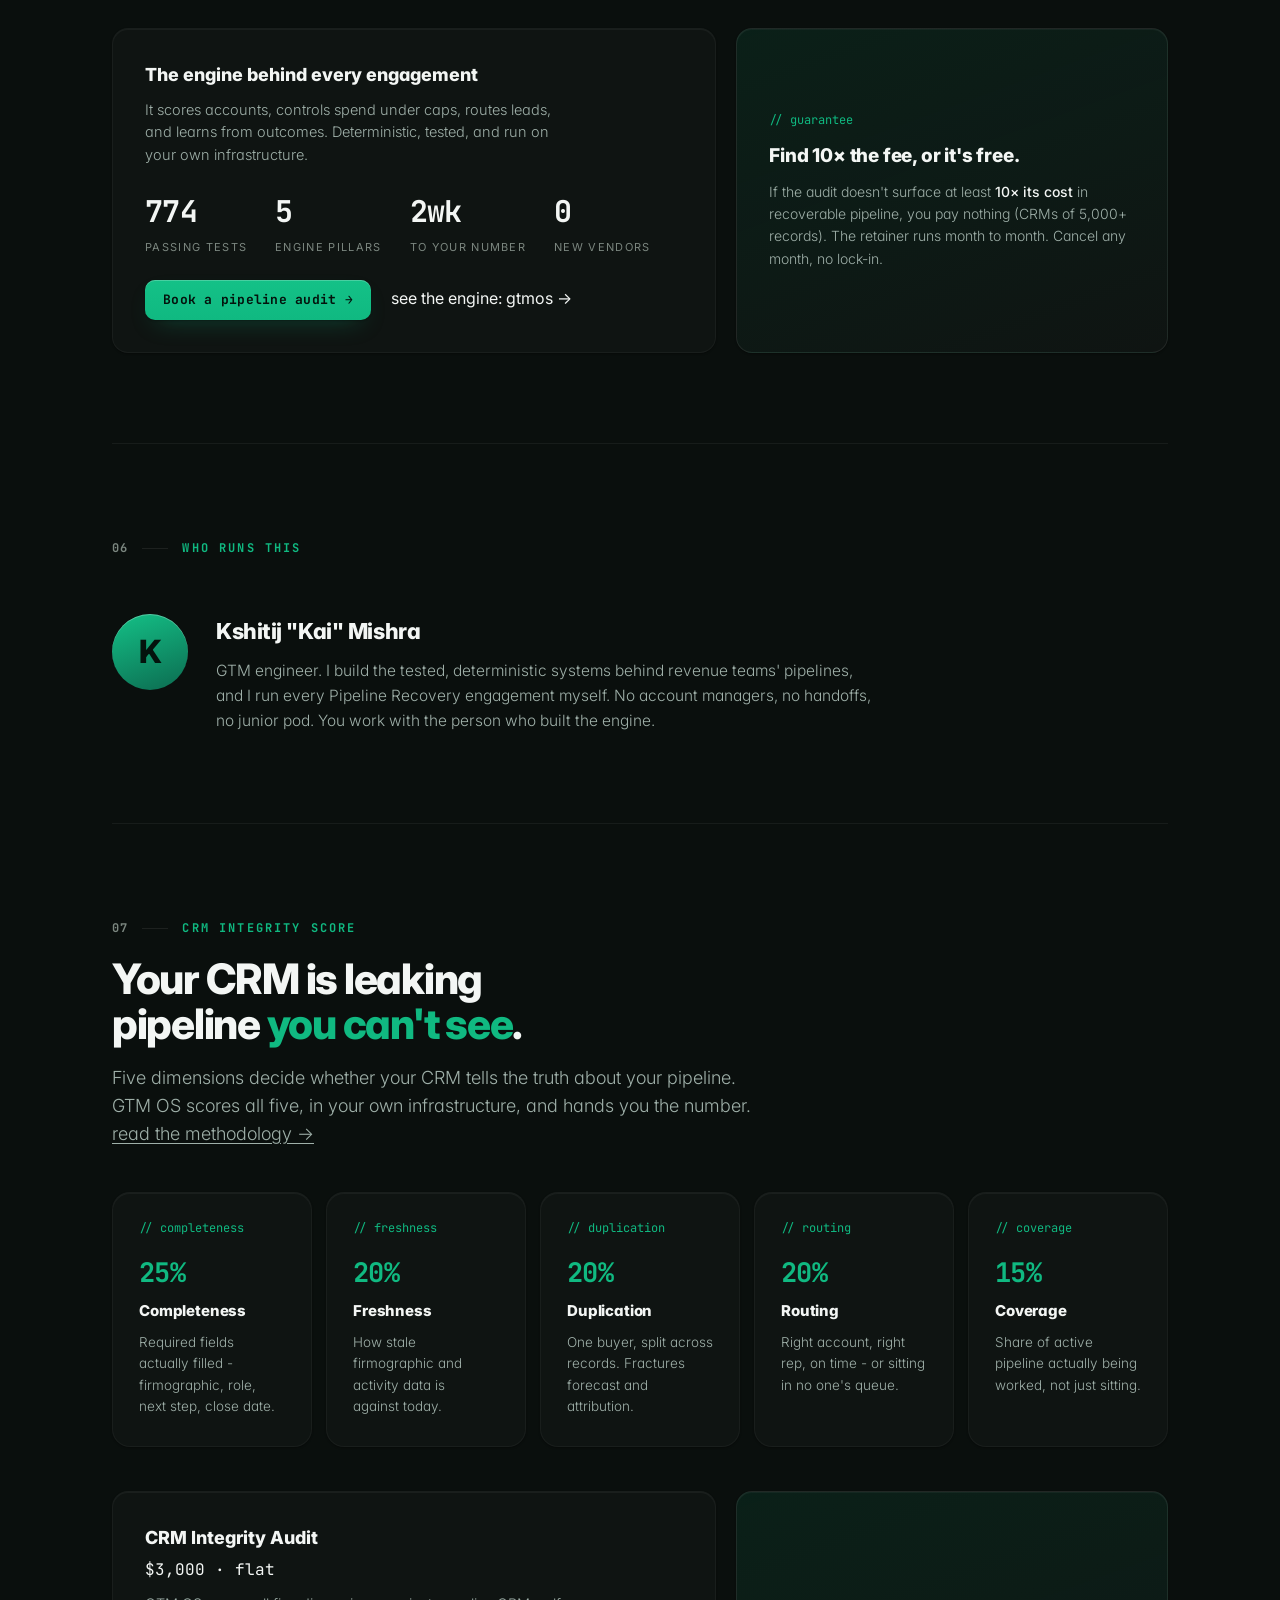
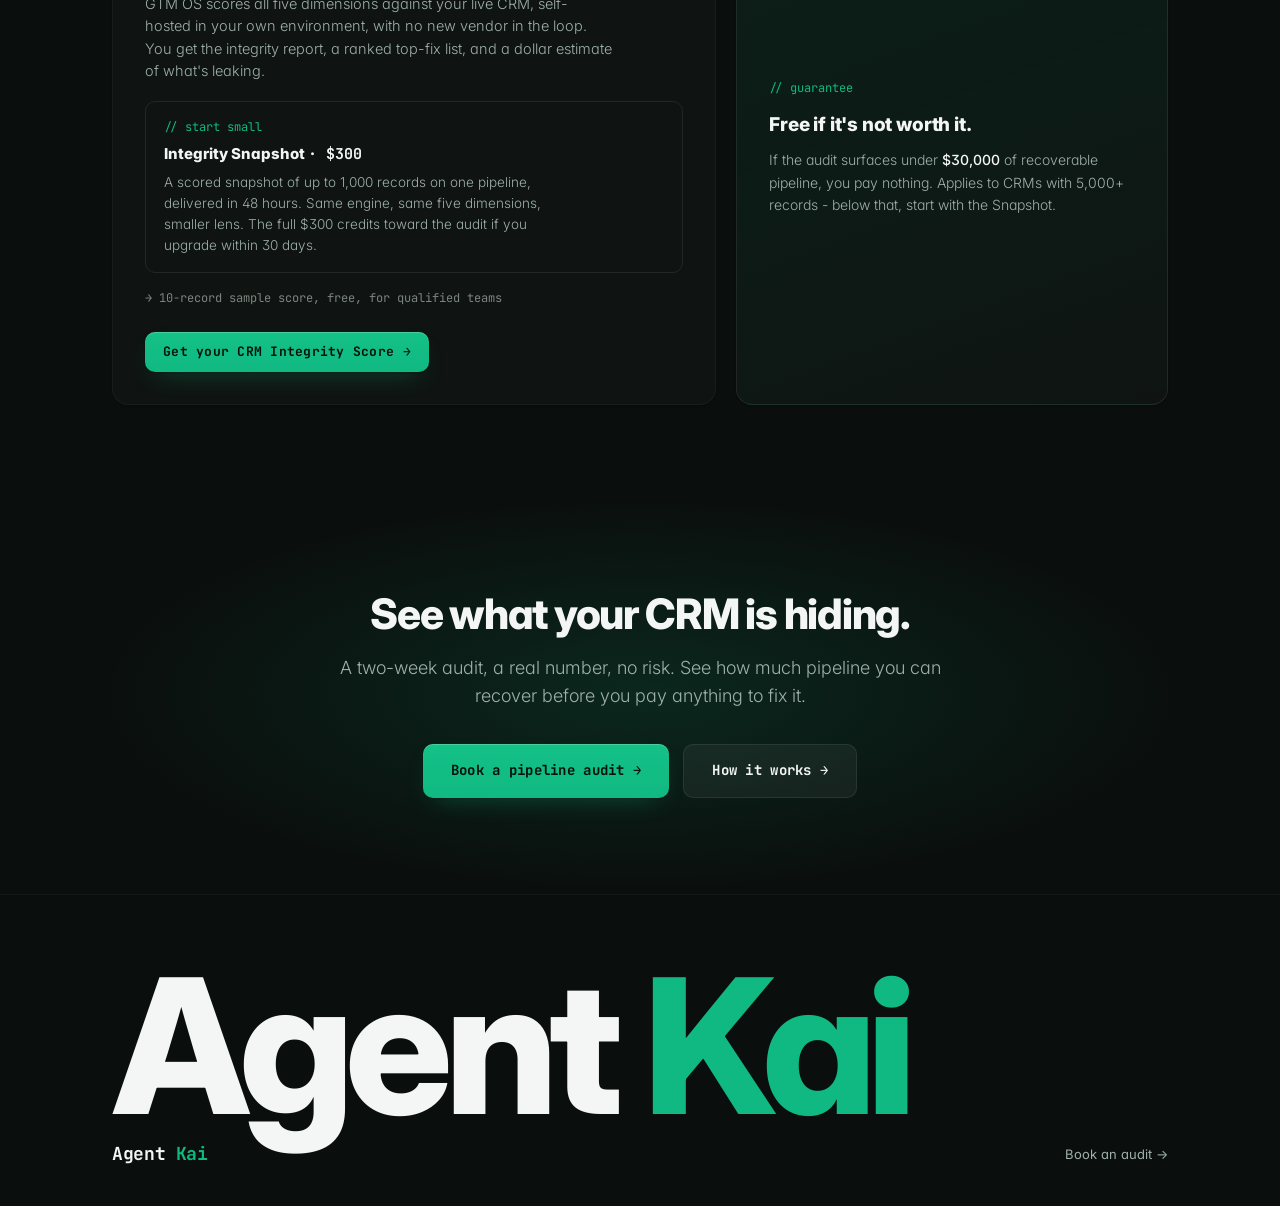
==== commit bf30cac6: "feat(site): in-browser CRM audit - the wedge demonstrated, not claimed Visitors paste their own CRM " ====
--- a/index.html
+++ b/index.html
@@ -311,6 +311,40 @@
   /* truer hairlines + calmer grain */
   .divider { background: rgba(255,255,255,0.055); }
   body::before { opacity: 0.032; }
+  /* ---------- in-browser audit demo ---------- */
+  .ad-shell { margin-top: 36px; background: var(--panel); border: 1px solid var(--line-2); border-radius: 18px; padding: 26px;
+    box-shadow: inset 0 1px 0 rgba(255,255,255,0.045), 0 1px 2px rgba(0,0,0,0.35); }
+  .ad-controls { display: flex; gap: 12px; flex-wrap: wrap; margin-bottom: 16px; }
+  #ad-input { width: 100%; background: rgba(0,0,0,0.32); color: var(--ink); border: 1px solid var(--line);
+    border-radius: 12px; padding: 16px; font-family: ui-monospace, 'SF Mono', 'JetBrains Mono', monospace;
+    font-size: 12.5px; line-height: 1.6; resize: vertical; }
+  #ad-input:focus { outline: none; border-color: var(--accent); }
+  #ad-input::placeholder { color: var(--muted-2); }
+  .ad-note { font-size: 11.5px; color: var(--muted-2); letter-spacing: 0.08em; margin-top: 10px; }
+  .ad-error { margin-top: 14px; color: #ffb38a; font-size: 14px; }
+  .ad-headline { display: flex; gap: 30px; align-items: center; flex-wrap: wrap; margin-top: 24px;
+    padding-top: 22px; border-top: 1px solid var(--line-2); }
+  .ad-score { display: flex; align-items: baseline; gap: 10px; }
+  .ad-score-val { font-size: 52px; font-weight: 700; color: var(--accent); letter-spacing: -0.03em; }
+  .ad-grade { font-size: 22px; font-weight: 800; color: var(--muted); }
+  .ad-facts p { font-size: 14px; color: var(--muted); font-weight: 300; }
+  .ad-facts b { color: var(--ink); font-weight: 600; }
+  .ad-dims { margin-top: 22px; display: flex; flex-direction: column; gap: 9px; }
+  .ad-dim { display: grid; grid-template-columns: 108px 1fr 46px; align-items: center; gap: 12px; font-size: 13px; }
+  .ad-dim-name { color: var(--muted); }
+  .ad-bar { height: 7px; background: rgba(255,255,255,0.07); border-radius: 5px; overflow: hidden; display: block; }
+  .ad-bar i { display: block; height: 100%; background: var(--accent); border-radius: 5px; }
+  .ad-dim-val { color: var(--ink); text-align: right; font-size: 12.5px; }
+  .ad-table { width: 100%; margin-top: 24px; border-collapse: collapse; font-size: 13px; }
+  .ad-table th { text-align: left; font-size: 11px; letter-spacing: 0.1em; text-transform: uppercase;
+    color: var(--muted-2); font-weight: 500; padding-bottom: 9px; border-bottom: 1px solid var(--line-2); }
+  .ad-table td { padding: 9px 0; border-bottom: 1px solid var(--line-2); color: var(--muted); }
+  .ad-proof { margin-top: 20px; font-size: 13px; color: var(--accent-2); }
+  #ad-after { margin-top: 26px; padding-top: 22px; border-top: 1px solid var(--line-2); }
+  .ad-after-copy { font-size: 15px; color: var(--muted); font-weight: 300; max-width: 62ch; margin-bottom: 18px; }
+  .ad-after-copy b { color: var(--ink); font-weight: 600; }
+  @media (max-width: 600px) { .ad-dim { grid-template-columns: 88px 1fr 42px; } .ad-score-val { font-size: 40px; } }
+
   @media (prefers-reduced-motion: reduce) { .reveal { opacity: 1; transform: none; filter: none; } .term .ln { transition: none; } h1 { animation: none; } .console { transform: none; } #flow { display: none; } }
 </style>
 </head>
@@ -431,10 +465,40 @@
 
 <div class="wrap"><div class="divider"></div></div>
 
+<!-- TRY IT -->
+<section id="try">
+  <div class="wrap">
+    <div class="eyebrow reveal"><span class="idx">04</span>Try it on your own data</div>
+    <h2 class="reveal">Score your CRM here. <span class="hl">Nothing</span> is uploaded.</h2>
+    <p class="sec-lede reveal">Paste a CSV export or JSON from your CRM. The same engine that runs a paid audit scores it
+      in this browser tab, using the published weights. This page has no backend, so your records cannot leave it even
+      if we wanted them to. That is the whole product argument, demonstrated rather than claimed.</p>
+
+    <div class="ad-shell reveal">
+      <div class="ad-controls">
+        <button class="btn btn-ghost" id="ad-sample" type="button">Load sample data</button>
+        <button class="btn btn-primary" id="ad-run" type="button">Score it &rarr;</button>
+      </div>
+      <textarea id="ad-input" spellcheck="false" rows="7"
+        placeholder="Paste CSV (with a header row) or JSON here. Recognised columns: email, firstname, lastname, company, jobtitle, phone, lifecyclestage, owner, last_activity_date"></textarea>
+      <p class="ad-note mono">runs offline &middot; no upload &middot; no cookie &middot; nothing stored</p>
+      <p class="ad-error" id="ad-error" hidden></p>
+      <div id="ad-results" hidden></div>
+      <div id="ad-after" hidden>
+        <p class="ad-after-copy">That number is the free part. Fixing it is the work: deduplication, re-enrichment,
+          routing repair, and a system your own Claude runs daily. <b>First 50 accounts audited free, always.</b></p>
+        <a class="btn btn-primary" href="mailto:kai8karma@gmail.com?subject=Free%20pipeline%20audit&body=Hi%20Kai%2C%20I%20ran%20the%20browser%20audit.%20Here%20is%20my%20score%3A%20%5Bpaste%5D.%20CRM%3A%20%5BHubSpot%2FSalesforce%5D.%20Team%20size%3A%20%5B%5D.">Get the full audit free &rarr;</a>
+      </div>
+    </div>
+  </div>
+</section>
+
+<div class="wrap"><div class="divider"></div></div>
+
 <!-- PROOF + GUARANTEE -->
 <section id="proof">
   <div class="wrap">
-    <div class="eyebrow reveal"><span class="idx">04</span>Proof</div>
+    <div class="eyebrow reveal"><span class="idx">05</span>Proof</div>
     <h2 class="reveal">The audit <span class="hl">is</span> the proof.</h2>
     <p class="sec-lede reveal">You see the recovered-pipeline number on your own data before the retainer starts. No claims to take on faith.</p>
     <div class="strip">
@@ -464,7 +528,7 @@
 <!-- FOUNDER -->
 <section id="who">
   <div class="wrap">
-    <div class="eyebrow reveal"><span class="idx">05</span>Who runs this</div>
+    <div class="eyebrow reveal"><span class="idx">06</span>Who runs this</div>
     <div class="founder reveal">
       <div class="founder-avatar" aria-hidden="true">K</div>
       <div class="founder-body">
@@ -480,7 +544,7 @@
 <!-- CRM INTEGRITY SCORE -->
 <section id="score">
   <div class="wrap">
-    <div class="eyebrow reveal"><span class="idx">06</span>CRM Integrity Score</div>
+    <div class="eyebrow reveal"><span class="idx">07</span>CRM Integrity Score</div>
     <h2 class="reveal">Your CRM is leaking pipeline <span class="hl">you can't see</span>.</h2>
     <p class="sec-lede reveal">Five dimensions decide whether your CRM tells the truth about your pipeline. GTM OS scores all five, in your own infrastructure, and hands you the number. <a href="#" style="color:var(--muted);text-decoration:underline;text-underline-offset:3px;">read the methodology →</a><!-- placeholder: swap in published methodology doc URL --></p>
     <div class="dims">
@@ -669,5 +733,6 @@
     b.addEventListener('mousemove', e => { const r = b.getBoundingClientRect(); b.style.setProperty('--mx', (e.clientX - r.left) + 'px'); b.style.setProperty('--my', (e.clientY - r.top) + 'px'); });
   });
 </script>
+<script src="audit-demo.js" defer></script>
 </body>
 </html>
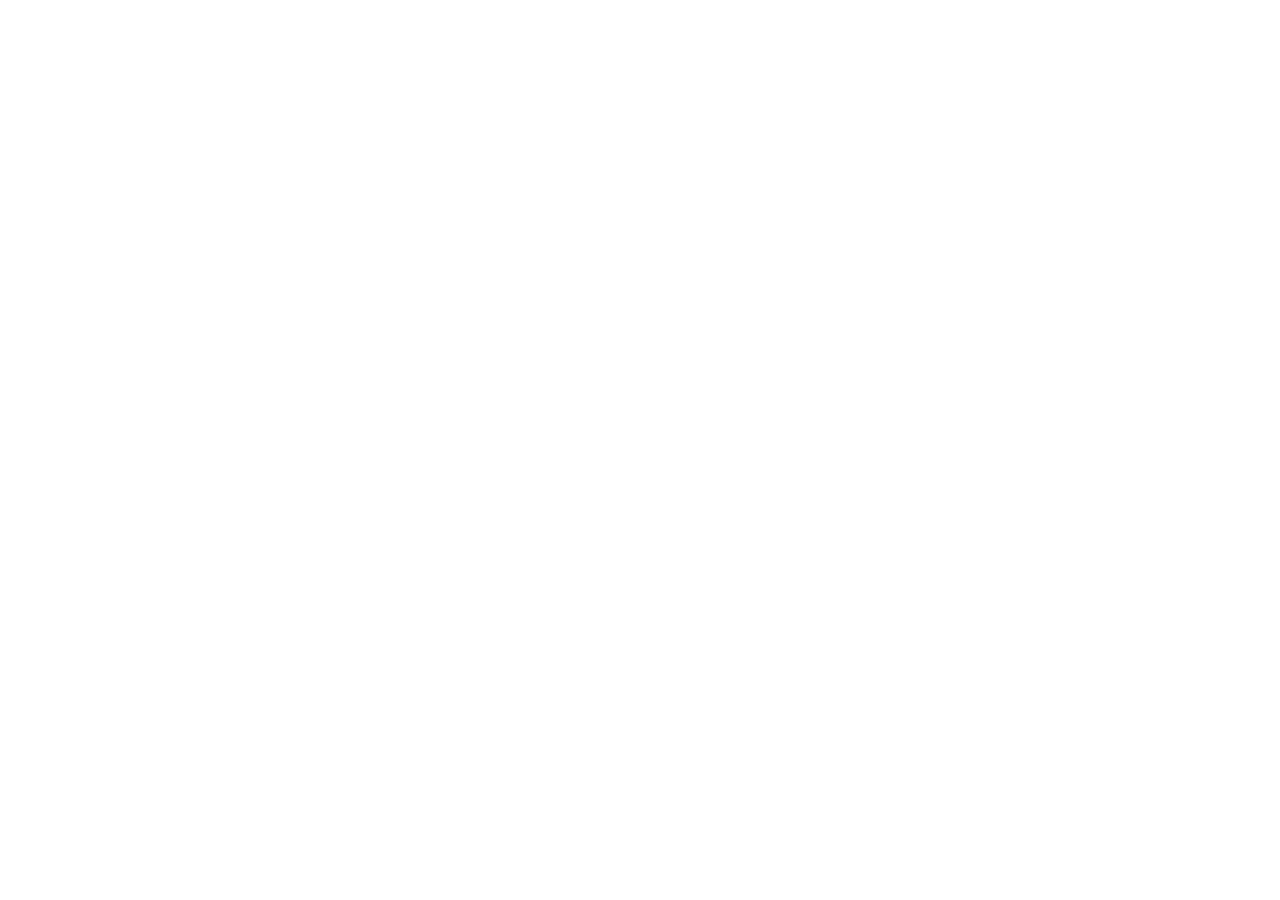
==== commit 3cbe4fe2: "feat(site): rebuild landing in React + Vite + framer-motion Component architecture (Nav/Hero/LiveSca" ====
--- a/index.html
+++ b/index.html
@@ -1,738 +1,33 @@
-<!DOCTYPE html>
+<!doctype html>
 <html lang="en">
-<head>
-<meta charset="UTF-8" />
-<meta name="viewport" content="width=device-width, initial-scale=1.0" />
-<title>Agent Kai · Pipeline Recovery · GTM engineering as tested code</title>
-<meta name="description" content="Recover the revenue trapped in your broken CRM. A tested, deterministic GTM engine, run on your data, in your environment. No new vendor touches your data." />
-<meta name="robots" content="index, follow, max-image-preview:large, max-snippet:-1, max-video-preview:-1" />
-<meta name="theme-color" content="#0a0f0d" />
-<link rel="canonical" href="https://kai8karma.github.io/agentkai/" />
-<meta property="og:type" content="website" />
-<meta property="og:site_name" content="Agent Kai" />
-<meta property="og:title" content="Agent Kai · Pipeline Recovery" />
-<meta property="og:description" content="Recover the revenue trapped in your broken CRM. A tested, deterministic GTM engine, run on your data, in your environment. No new vendors." />
-<meta property="og:url" content="https://kai8karma.github.io/agentkai/" />
-<meta property="og:image" content="https://kai8karma.github.io/agentkai/og.png" />
-<meta property="og:image:width" content="1200" />
-<meta property="og:image:height" content="630" />
-<meta name="twitter:card" content="summary_large_image" />
-<meta name="twitter:title" content="Agent Kai · Pipeline Recovery" />
-<meta name="twitter:description" content="Recover the revenue trapped in your broken CRM. Tested, deterministic GTM engine. Runs in your environment, no new vendors." />
-<meta name="twitter:image" content="https://kai8karma.github.io/agentkai/og.png" />
-<script type="application/ld+json">
-{"@context":"https://schema.org","@type":"ProfessionalService","name":"Agent Kai","description":"GTM engineering as tested code. Agent Kai runs a tested, deterministic GTM engine on your CRM to recover the revenue trapped in broken pipeline data, inside your own environment, with no new vendor touching your data.","url":"https://kai8karma.github.io/agentkai/","image":"https://kai8karma.github.io/agentkai/og.png","founder":{"@type":"Person","name":"Kai","sameAs":["https://github.com/Kai8karma"]},"serviceType":["GTM engineering","Revenue operations","CRM data recovery"],"areaServed":["United States","European Union"],"knowsAbout":["GTM engineering","Revenue operations","CRM data quality","Pipeline recovery","Lead routing","Account scoring","Zero data egress"],"makesOffer":[{"@type":"Offer","name":"Integrity Snapshot","price":"300","priceCurrency":"USD","description":"A 48-hour scored snapshot of up to 1,000 CRM records on one pipeline. Credits toward the full audit."},{"@type":"Offer","name":"Pipeline Audit","price":"3000","priceCurrency":"USD","description":"A two-week quantified CRM recovery report, ranked by recoverable dollars."},{"@type":"Offer","name":"Pipeline Recovery retainer","price":"10000","priceCurrency":"USD","description":"Monthly GTM data recovery, run on the client's own infrastructure."}],"sameAs":["https://github.com/Kai8karma"]}
-</script>
-<link rel="icon" type="image/svg+xml" href="favicon.svg" />
-<noscript><style>.reveal{opacity:1 !important;transform:none !important}</style></noscript>
-<link rel="preconnect" href="https://fonts.googleapis.com" />
-<link rel="preconnect" href="https://fonts.gstatic.com" crossorigin />
-<link href="https://fonts.googleapis.com/css2?family=Inter:wght@300;400;500;800;900&family=JetBrains+Mono:wght@500;700&display=swap" rel="stylesheet" />
-<style>
-  :root {
-    --bg: #0a0f0d;
-    --bg-2: #0c1512;
-    --panel: rgba(255, 255, 255, 0.025);
-    --panel-2: rgba(16, 185, 129, 0.04);
-    --ink: #f3f6f4;
-    --muted: #9fb0a9;
-    --muted-2: #7b867f;
-    --accent: #10b981;
-    --accent-2: #93f0c9;
-    --mark: #ff5722;
-    --line: rgba(255, 255, 255, 0.08);
-    --line-2: rgba(255, 255, 255, 0.04);
-    --glow: rgba(16, 185, 129, 0.14);
-    --r: 16px;
-  }
-
-  * { margin: 0; padding: 0; box-sizing: border-box; }
-  html { scroll-behavior: smooth; }
-  body {
-    background: var(--bg);
-    color: var(--ink);
-    font-family: -apple-system, BlinkMacSystemFont, "SF Pro Display", "SF Pro Text", "Inter", "Segoe UI", system-ui, sans-serif;
-    font-feature-settings: 'ss01', 'cv11';
-    -webkit-font-smoothing: antialiased;
-    line-height: 1.55;
-    overflow-x: hidden;
-  }
-  /* 4% grain overlay - never removed */
-  body::before {
-    content: "";
-    position: fixed; inset: 0; z-index: 9999; pointer-events: none; opacity: 0.04;
-    background-image: url("data:image/svg+xml,%3Csvg xmlns='http://www.w3.org/2000/svg' width='160' height='160'%3E%3Cfilter id='n'%3E%3CfeTurbulence type='fractalNoise' baseFrequency='0.85' numOctaves='3'/%3E%3C/filter%3E%3Crect width='100%25' height='100%25' filter='url(%23n)'/%3E%3C/svg%3E");
-  }
-  .mono { font-family: ui-monospace, 'SF Mono', 'JetBrains Mono', ui-monospace, monospace; }
-
-  a { color: inherit; text-decoration: none; }
-  ::selection { background: var(--accent); color: #04120c; }
-
-  .wrap { max-width: 1120px; margin: 0 auto; padding: 0 32px; }
-
-  /* ---------- nav ---------- */
-  nav {
-    position: sticky; top: 0; z-index: 100;
-    background: rgba(10, 15, 13, 0.72);
-    backdrop-filter: blur(14px); -webkit-backdrop-filter: blur(14px);
-    border-bottom: 1px solid var(--line-2);
-  }
-  nav .wrap { display: flex; align-items: center; justify-content: space-between; height: 68px; }
-  .wordmark { font-family: ui-monospace, 'SF Mono', 'JetBrains Mono', monospace; font-weight: 700; font-size: 18px; letter-spacing: -0.02em; }
-  .wordmark .s { color: var(--accent); }
-  .navlinks { display: flex; align-items: center; gap: 34px; }
-  .navlinks a { font-size: 14px; color: #a7b1ac; transition: color .18s; }
-  .navlinks a:hover { color: var(--ink); }
-  .btn {
-    font-family: ui-monospace, 'SF Mono', 'JetBrains Mono', monospace; font-weight: 700; font-size: 13px; letter-spacing: 0.02em;
-    padding: 10px 18px; border-radius: 10px; transition: transform .16s, box-shadow .16s, background .16s;
-    display: inline-flex; align-items: center; gap: 8px; cursor: pointer; border: none;
-  }
-  .btn-primary { background: var(--accent); color: #04120c; box-shadow: 0 0 0 0 var(--glow); }
-  .btn-primary:hover { transform: translateY(-1px); box-shadow: 0 10px 34px -8px var(--glow); }
-  .btn-ghost { background: rgba(255,255,255,0.05); color: var(--ink); border: 1px solid var(--line); }
-  .btn-ghost:hover { background: rgba(255,255,255,0.09); }
-  .btn:active { transform: translateY(0) scale(0.97); transition-duration: 80ms; }
-  .wordmark { white-space: nowrap; }
-  .cta-short { display: none; }
-  @media (max-width: 720px) {
-    .navlinks .lnk { display: none; }
-    .navcta .cta-long { display: none; }
-    .navcta .cta-short { display: inline; }
-    .navcta { padding: 9px 14px; }
-  }
-
-  /* ---------- hero ---------- */
-  .hero { position: relative; padding: 96px 0 40px; }
-  .hero::before {
-    content: ""; position: absolute; top: -120px; left: 50%; transform: translateX(-50%);
-    width: min(900px, 100%); height: 620px; pointer-events: none; z-index: 0;
-    background: radial-gradient(ellipse at center, var(--glow), transparent 62%);
-    filter: blur(6px);
-  }
-  .hero .wrap { position: relative; z-index: 1; }
-  .kicker {
-    font-family: ui-monospace, 'SF Mono', 'JetBrains Mono', monospace; font-weight: 700; font-size: 12.5px;
-    letter-spacing: 0.22em; color: var(--accent); display: inline-flex; align-items: center; gap: 11px; margin-bottom: 26px;
-  }
-  .kicker .sq { width: 9px; height: 9px; border-radius: 2px; background: var(--accent); box-shadow: 0 0 14px var(--accent); }
-  h1 {
-    font-weight: 800; font-size: clamp(40px, 6.4vw, 68px); line-height: 1.02; letter-spacing: -0.035em;
-    max-width: 16ch;
-  }
-  h1 .hl { color: var(--accent); }
-  .lede { margin-top: 28px; font-size: clamp(17px, 2.1vw, 21px); font-weight: 300; color: var(--muted);
-    max-width: 56ch; line-height: 1.6; }
-  .lede b { color: var(--ink); font-weight: 500; }
-  .hero-cta { display: flex; flex-wrap: wrap; gap: 14px; margin-top: 38px; }
-  .hero-cta .btn { padding: 14px 24px; font-size: 14px; }
-  .trust { margin-top: 34px; display: flex; flex-wrap: wrap; gap: 10px 22px; align-items: center;
-    font-family: ui-monospace, 'SF Mono', 'JetBrains Mono', monospace; font-size: 12.5px; color: var(--muted-2); }
-  .trust .dot { color: var(--accent); }
-  .trust b { color: var(--muted); font-weight: 500; }
-
-  /* ---------- live demo ---------- */
-  .demo { margin: 56px 0 24px; }
-  .console {
-    background: linear-gradient(180deg, rgba(16,185,129,0.05), rgba(255,255,255,0.015));
-    border: 1px solid var(--line); border-radius: 18px; overflow: hidden;
-    box-shadow: 0 40px 120px -50px rgba(0,0,0,0.8);
-  }
-  .console-bar { display: flex; align-items: center; gap: 8px; padding: 13px 18px; border-bottom: 1px solid var(--line-2);
-    background: rgba(255,255,255,0.015); }
-  .console-bar .dots { display: flex; gap: 7px; }
-  .console-bar .dots i { width: 11px; height: 11px; border-radius: 50%; display: block; background: #2a332f; }
-  .console-bar .title { font-family: ui-monospace, 'SF Mono', 'JetBrains Mono', monospace; font-size: 12px; color: var(--muted); margin-left: 8px; }
-  .console-bar .live { margin-left: auto; font-family: ui-monospace, 'SF Mono', 'JetBrains Mono', monospace; font-size: 11px; color: var(--muted-2);
-    display: inline-flex; align-items: center; gap: 7px; }
-  .console-bar .live::before { content: ""; width: 7px; height: 7px; border-radius: 50%; background: var(--accent); box-shadow: 0 0 10px var(--accent); }
-  .console-body { display: grid; grid-template-columns: 1.05fr 0.95fr; gap: 0; min-height: 430px; }
-  @media (max-width: 760px) { .console-body { grid-template-columns: 1fr; } }
-  .term { padding: 22px 24px; font-family: ui-monospace, 'SF Mono', 'JetBrains Mono', monospace; font-size: 13px; line-height: 1.85;
-    border-right: 1px solid var(--line-2); }
-  @media (max-width: 760px) { .term { border-right: none; border-bottom: 1px solid var(--line-2); } }
-  .term .ln { white-space: pre-wrap; opacity: 0; transform: translateY(3px); transition: opacity .3s, transform .3s; }
-  .term .ln.show { opacity: 1; transform: none; }
-  .term .p { color: var(--accent); }
-  .term .g { color: var(--muted-2); }
-  .term .ok { color: var(--accent-2); }
-  .term .flag { color: #ffb38a; }
-  .panel-right { padding: 20px 22px; display: flex; flex-direction: column; }
-  .pr-label { font-family: ui-monospace, 'SF Mono', 'JetBrains Mono', monospace; font-size: 11px; letter-spacing: 0.14em; color: var(--muted-2);
-    text-transform: uppercase; margin-bottom: 14px; }
-  .acct { display: grid; grid-template-columns: 1fr auto auto; align-items: center; gap: 12px;
-    padding: 9px 0; border-bottom: 1px solid var(--line-2); font-size: 13px; }
-  .acct .nm { font-weight: 500; }
-  .acct .nm small { display: block; color: var(--muted-2); font-weight: 300; font-size: 11px; font-family: ui-monospace, 'SF Mono', 'JetBrains Mono', monospace; }
-  .tier { font-family: ui-monospace, 'SF Mono', 'JetBrains Mono', monospace; font-size: 11px; font-weight: 700; padding: 3px 8px; border-radius: 6px; }
-  .tier.A { background: rgba(16,185,129,0.16); color: var(--accent-2); }
-  .tier.B { background: rgba(255,255,255,0.06); color: var(--muted); }
-  .tier.D { background: rgba(255,120,80,0.12); color: #ffb38a; }
-  .move { font-family: ui-monospace, 'SF Mono', 'JetBrains Mono', monospace; font-size: 11px; color: var(--accent); min-width: 42px; text-align: right; opacity: 0; transition: opacity .4s; }
-  .move.show { opacity: 1; }
-  .recovered { margin-top: auto; padding-top: 16px; }
-  .recovered .v { font-family: ui-monospace, 'SF Mono', 'JetBrains Mono', monospace; font-weight: 700; font-size: 30px; letter-spacing: -0.02em; color: var(--accent); }
-  .recovered .l { font-size: 12px; color: var(--muted); margin-top: 2px; }
-  .demo-foot { margin-top: 12px; font-family: ui-monospace, 'SF Mono', 'JetBrains Mono', monospace; font-size: 11.5px; color: var(--muted-2); text-align: center; }
-
-  /* ---------- sections ---------- */
-  section { padding: 76px 0; }
-  .eyebrow { font-family: ui-monospace, 'SF Mono', 'JetBrains Mono', monospace; font-weight: 700; font-size: 12px; letter-spacing: 0.18em;
-    color: var(--accent); text-transform: uppercase; margin-bottom: 18px; }
-  h2 { font-weight: 800; font-size: clamp(28px, 4vw, 42px); letter-spacing: -0.03em; line-height: 1.08; max-width: 20ch; }
-  h2 .hl { color: var(--accent); }
-  .sec-lede { margin-top: 18px; font-size: 18px; font-weight: 300; color: var(--muted); max-width: 60ch; }
-  .divider { height: 1px; background: var(--line-2); }
-
-  /* bento */
-  .bento { display: grid; grid-template-columns: repeat(2, 1fr); gap: 16px; margin-top: 44px; }
-  @media (max-width: 720px) { .bento { grid-template-columns: 1fr; } }
-  .card { background: var(--panel); border: 1px solid var(--line-2); border-radius: var(--r); padding: 26px 26px 28px;
-    transition: border-color .2s, background .2s; }
-  .card:hover { border-color: var(--line); background: var(--panel-2); }
-  .card .ic { font-family: ui-monospace, 'SF Mono', 'JetBrains Mono', monospace; font-size: 12px; color: var(--accent); margin-bottom: 14px; }
-  .card h3 { font-size: 19px; font-weight: 800; letter-spacing: -0.01em; }
-  .card p { margin-top: 9px; font-size: 14.5px; font-weight: 300; color: var(--muted); line-height: 1.6; }
-
-  /* steps */
-  .steps { display: grid; grid-template-columns: 1fr 1fr; gap: 18px; margin-top: 44px; }
-  @media (max-width: 720px) { .steps { grid-template-columns: 1fr; } }
-  .step { position: relative; background: var(--panel); border: 1px solid var(--line-2); border-radius: var(--r); padding: 30px; }
-  .step .n { font-family: ui-monospace, 'SF Mono', 'JetBrains Mono', monospace; font-weight: 700; font-size: 12px; letter-spacing: 0.1em;
-    color: var(--accent); margin-bottom: 16px; }
-  .step h3 { font-size: 24px; font-weight: 800; letter-spacing: -0.02em; }
-  .step .price { font-family: ui-monospace, 'SF Mono', 'JetBrains Mono', monospace; font-weight: 700; font-size: 15px; color: var(--accent-2); margin-top: 4px; }
-  .step p { margin-top: 14px; font-size: 14.5px; font-weight: 300; color: var(--muted); line-height: 1.62; }
-  .step .credit { margin-top: 16px; font-family: ui-monospace, 'SF Mono', 'JetBrains Mono', monospace; font-size: 12px; color: var(--muted-2);
-    padding-top: 14px; border-top: 1px solid var(--line-2); }
-
-  /* diff list */
-  .diffs { display: grid; grid-template-columns: repeat(3, 1fr); gap: 16px; margin-top: 44px; }
-  @media (max-width: 720px) { .diffs { grid-template-columns: 1fr; } }
-
-  /* CRM Integrity Score dimensions row */
-  .dims { display: grid; grid-template-columns: repeat(5, 1fr); gap: 14px; margin-top: 44px; }
-  @media (max-width: 900px) { .dims { grid-template-columns: repeat(2, 1fr); } }
-  @media (max-width: 480px) { .dims { grid-template-columns: 1fr; } }
-  .dims .card .wt { font-family: ui-monospace, 'SF Mono', 'JetBrains Mono', monospace; font-weight: 700; font-size: 27px; letter-spacing: -0.02em; color: var(--accent); }
-
-  /* proof / guarantee strip */
-  .strip { display: grid; grid-template-columns: 1.4fr 1fr; gap: 20px; margin-top: 44px; }
-  @media (max-width: 720px) { .strip { grid-template-columns: 1fr; } }
-  .strip .big { background: var(--panel); border: 1px solid var(--line-2); border-radius: var(--r); padding: 32px; }
-  .strip .big .row { display: flex; gap: 28px; flex-wrap: wrap; margin-top: 22px; }
-  .stat .v { font-family: ui-monospace, 'SF Mono', 'JetBrains Mono', monospace; font-weight: 700; font-size: 30px; letter-spacing: -0.02em; }
-  .stat .l { font-size: 11px; letter-spacing: 0.12em; text-transform: uppercase; color: var(--muted-2); margin-top: 4px; }
-  .guarantee { background: linear-gradient(160deg, rgba(16,185,129,0.10), var(--panel)); border: 1px solid var(--line);
-    border-radius: var(--r); padding: 32px; display: flex; flex-direction: column; justify-content: center; }
-  .guarantee h3 { font-size: 19px; font-weight: 800; letter-spacing: -0.01em; }
-  .guarantee p { margin-top: 10px; font-size: 14px; font-weight: 300; color: var(--muted); line-height: 1.6; }
-
-  /* CTA */
-  .cta-final { text-align: center; padding: 96px 0; position: relative; }
-  .cta-final::before { content: ""; position: absolute; inset: 0; pointer-events: none;
-    background: radial-gradient(ellipse 60% 70% at center, var(--glow), transparent 70%); }
-  .cta-final .wrap { position: relative; }
-  .cta-final h2 { margin: 0 auto; }
-  .cta-final .sec-lede { margin: 18px auto 34px; }
-  .cta-final .row { display: inline-flex; gap: 14px; flex-wrap: wrap; justify-content: center; }
-  .cta-final .btn { padding: 15px 28px; font-size: 14px; }
-
-  footer { border-top: 1px solid var(--line-2); padding: 38px 0; }
-  footer .wrap { display: flex; justify-content: space-between; align-items: center; flex-wrap: wrap; gap: 14px; }
-  footer .mono { font-size: 12px; color: var(--muted-2); }
-  footer a.flink { color: var(--muted); font-size: 13px; }
-  footer a.flink:hover { color: var(--accent); }
-
-  .reveal { opacity: 0; transform: translateY(14px); transition: opacity .6s ease, transform .6s ease; }
-  @media (prefers-reduced-motion: reduce) {
-    html { scroll-behavior: auto; }
-    .reveal { transform: none; transition: opacity .25s ease; }
-    h1, .hero * { animation: none !important; clip-path: none !important; }
-    .btn, .btn:active { transition: none; transform: none; }
-  }
-  .reveal.in { opacity: 1; transform: none; }
-  /* above-the-fold must never depend on JS to be visible */
-  .hero .reveal { opacity: 1; transform: none; }
-  /* ───────── awwwards pass - refs: linear.app (perspective product panel) · ashpdeep.com gradient-ribbon (luminous flow on black) · bento (giant ghost wordmark) ───────── */
-  #flow { position: absolute; inset: 0; width: 100%; height: 100%; z-index: 1; pointer-events: none; opacity: 0.6; mix-blend-mode: screen; }
-  .hero::before { z-index: 0; }
-  .hero .wrap { z-index: 2; }
-  /* borrowed from editorial display reveals: headline masks up on load */
-  @keyframes h1in { from { opacity: 0; transform: translateY(16px); clip-path: inset(0 0 102% 0); } to { opacity: 1; transform: none; clip-path: inset(0 0 -12% 0); } }
-  h1 { animation: h1in 1.05s cubic-bezier(.2,.75,.2,1) both; }
-  /* borrowed from linear.app: product panel tilts in 3D, straightens when it enters view */
-  .demo { perspective: 1700px; }
-  .console { transform: rotateX(7deg) rotateZ(-0.35deg) scale(0.985); transform-origin: 50% -10%; transition: transform 1.2s cubic-bezier(.2,.75,.2,1), box-shadow 1.2s; }
-  .demo.in .console { transform: none; }
-  /* editorial section indices */
-  .eyebrow { display: inline-flex; align-items: center; gap: 14px; }
-  .eyebrow .idx { font-family: ui-monospace, 'SF Mono', 'JetBrains Mono', monospace; font-size: 12px; color: var(--muted-2); letter-spacing: 0.1em; }
-  .eyebrow .idx::after { content: ""; display: inline-block; width: 26px; height: 1px; background: var(--line); margin-left: 14px; vertical-align: middle; }
-  /* magnetic glow follows the cursor across the primary CTA */
-  .btn-primary { position: relative; overflow: hidden; }
-  .btn-primary::after { content: ""; position: absolute; width: 150px; height: 150px; left: var(--mx, 50%); top: var(--my, 50%); transform: translate(-50%,-50%); background: radial-gradient(circle, rgba(255,255,255,0.30), transparent 60%); opacity: 0; transition: opacity .35s; pointer-events: none; }
-  .btn-primary:hover::after { opacity: 1; }
-  /* reveals refine: blur → sharp */
-  .reveal { filter: blur(7px); transition: opacity .75s ease, transform .75s ease, filter .75s ease; }
-  .reveal.in { filter: blur(0); }
-  .hero .reveal { filter: none; }
-  /* giant closing wordmark (bento ghost-text move) */
-  .bigmark { font-weight: 800; font-size: clamp(56px, 16vw, 188px); line-height: 0.9; letter-spacing: -0.045em; padding: 28px 32px 10px; max-width: 1120px; margin: 0 auto; white-space: nowrap; color: var(--ink); }
-  .bigmark .s { color: var(--accent); }
-  /* ───────── Apple-grade polish - optical type · materials · spring motion ───────── */
-  /* founder block */
-  .founder { display: flex; gap: 28px; align-items: flex-start; margin-top: 38px; max-width: 760px; }
-  .founder-avatar { flex: none; width: 76px; height: 76px; border-radius: 50%; background: linear-gradient(160deg, #14c187, #0c6b50); color: #04130d; font-weight: 800; font-size: 32px; display: flex; align-items: center; justify-content: center; box-shadow: inset 0 1px 0 rgba(255,255,255,0.28); }
-  .founder-body h3 { font-size: 22px; font-weight: 800; letter-spacing: -0.02em; }
-  .founder-body p { margin-top: 10px; font-size: 15.5px; font-weight: 300; color: var(--muted); line-height: 1.62; }
-  @media (max-width: 600px) { .founder { flex-direction: column; gap: 18px; } }
-  :root { --ease: cubic-bezier(0.16, 1, 0.3, 1); --ease-out: cubic-bezier(0.22, 1, 0.36, 1); }
-  html { -moz-osx-font-smoothing: grayscale; text-rendering: optimizeLegibility; scroll-padding-top: 84px; }
-  body { font-optical-sizing: auto; }
-  /* no orphan/widow lines - the Apple tell */
-  h1, h2, .bigmark, .card h3, .step h3, .guarantee h3, .strip .big h3 { text-wrap: balance; }
-  .lede, .sec-lede, .card p, .step p, .guarantee p { text-wrap: pretty; }
-  h1 { letter-spacing: -0.028em; }
-  section { padding: 90px 0; }
-  /* material: lit-from-above hairline + soft layered shadow */
-  .card, .step, .strip .big, .guarantee { box-shadow: inset 0 1px 0 rgba(255,255,255,0.045), 0 1px 2px rgba(0,0,0,0.35); }
-  .card, .step { border-radius: 18px; }
-  .console { box-shadow: inset 0 1px 0 rgba(255,255,255,0.06), 0 30px 80px -42px rgba(0,0,0,0.85), 0 8px 22px -16px rgba(0,0,0,0.55); }
-  /* spring-out motion */
-  .reveal { transition: opacity .8s var(--ease), transform .8s var(--ease), filter .8s var(--ease); }
-  .console { transition: transform 1.3s var(--ease), box-shadow 1.3s var(--ease); }
-  .btn { transition: transform .22s var(--ease-out), box-shadow .28s var(--ease-out), background .28s var(--ease-out); }
-  /* precise, top-lit primary CTA */
-  .btn-primary { background: linear-gradient(180deg, #14c187, #10b981); box-shadow: inset 0 1px 0 rgba(255,255,255,0.22), 0 1px 2px rgba(0,0,0,0.3), 0 10px 26px -12px rgba(16,185,129,0.4); }
-  .btn-primary:hover { transform: translateY(-1px); box-shadow: inset 0 1px 0 rgba(255,255,255,0.28), 0 14px 34px -10px rgba(16,185,129,0.55); }
-  /* fix: nav CTA label inherited muted grey from `.navlinks a` (it out-specified .btn-primary) - force crisp dark */
-  .navlinks a.navcta { color: #04130d; }
-  /* truer hairlines + calmer grain */
-  .divider { background: rgba(255,255,255,0.055); }
-  body::before { opacity: 0.032; }
-  /* ---------- in-browser audit demo ---------- */
-  .ad-shell { margin-top: 36px; background: var(--panel); border: 1px solid var(--line-2); border-radius: 18px; padding: 26px;
-    box-shadow: inset 0 1px 0 rgba(255,255,255,0.045), 0 1px 2px rgba(0,0,0,0.35); }
-  .ad-controls { display: flex; gap: 12px; flex-wrap: wrap; margin-bottom: 16px; }
-  #ad-input { width: 100%; background: rgba(0,0,0,0.32); color: var(--ink); border: 1px solid var(--line);
-    border-radius: 12px; padding: 16px; font-family: ui-monospace, 'SF Mono', 'JetBrains Mono', monospace;
-    font-size: 12.5px; line-height: 1.6; resize: vertical; }
-  #ad-input:focus { outline: none; border-color: var(--accent); }
-  #ad-input::placeholder { color: var(--muted-2); }
-  .ad-note { font-size: 11.5px; color: var(--muted-2); letter-spacing: 0.08em; margin-top: 10px; }
-  .ad-error { margin-top: 14px; color: #ffb38a; font-size: 14px; }
-  .ad-headline { display: flex; gap: 30px; align-items: center; flex-wrap: wrap; margin-top: 24px;
-    padding-top: 22px; border-top: 1px solid var(--line-2); }
-  .ad-score { display: flex; align-items: baseline; gap: 10px; }
-  .ad-score-val { font-size: 52px; font-weight: 700; color: var(--accent); letter-spacing: -0.03em; }
-  .ad-grade { font-size: 22px; font-weight: 800; color: var(--muted); }
-  .ad-facts p { font-size: 14px; color: var(--muted); font-weight: 300; }
-  .ad-facts b { color: var(--ink); font-weight: 600; }
-  .ad-dims { margin-top: 22px; display: flex; flex-direction: column; gap: 9px; }
-  .ad-dim { display: grid; grid-template-columns: 108px 1fr 46px; align-items: center; gap: 12px; font-size: 13px; }
-  .ad-dim-name { color: var(--muted); }
-  .ad-bar { height: 7px; background: rgba(255,255,255,0.07); border-radius: 5px; overflow: hidden; display: block; }
-  .ad-bar i { display: block; height: 100%; background: var(--accent); border-radius: 5px; }
-  .ad-dim-val { color: var(--ink); text-align: right; font-size: 12.5px; }
-  .ad-table { width: 100%; margin-top: 24px; border-collapse: collapse; font-size: 13px; }
-  .ad-table th { text-align: left; font-size: 11px; letter-spacing: 0.1em; text-transform: uppercase;
-    color: var(--muted-2); font-weight: 500; padding-bottom: 9px; border-bottom: 1px solid var(--line-2); }
-  .ad-table td { padding: 9px 0; border-bottom: 1px solid var(--line-2); color: var(--muted); }
-  .ad-proof { margin-top: 20px; font-size: 13px; color: var(--accent-2); }
-  #ad-after { margin-top: 26px; padding-top: 22px; border-top: 1px solid var(--line-2); }
-  .ad-after-copy { font-size: 15px; color: var(--muted); font-weight: 300; max-width: 62ch; margin-bottom: 18px; }
-  .ad-after-copy b { color: var(--ink); font-weight: 600; }
-  @media (max-width: 600px) { .ad-dim { grid-template-columns: 88px 1fr 42px; } .ad-score-val { font-size: 40px; } }
-
-  @media (prefers-reduced-motion: reduce) { .reveal { opacity: 1; transform: none; filter: none; } .term .ln { transition: none; } h1 { animation: none; } .console { transform: none; } #flow { display: none; } }
-</style>
-</head>
-<body>
-
-<nav aria-label="Primary">
-  <div class="wrap">
-    <div class="wordmark">Agent <span class="s">Kai</span></div>
-    <div class="navlinks">
-      <a class="lnk" href="#problem">Problem</a>
-      <a class="lnk" href="#how">How it works</a>
-      <a class="lnk" href="#proof">Proof</a>
-      <a class="btn btn-primary navcta" href="#book"><span class="cta-long">Book a pipeline audit</span><span class="cta-short">Book audit</span></a>
-    </div>
-  </div>
-</nav>
-
-<main>
-<header class="hero">
-  <canvas id="flow" aria-hidden="true"></canvas>
-  <div class="wrap">
-    <div class="kicker reveal"><span class="sq"></span> GTM ENGINEERING · AS TESTED CODE</div>
-    <h1 class="reveal">Recover the <span class="hl">revenue trapped</span> in your broken CRM.</h1>
-    <p class="lede reveal">The pipeline you already built is sitting in your CRM, rotting. <b>Pipeline Recovery</b> runs a tested, deterministic GTM engine on your data. It finds the dead accounts, clears the duplicates, and re-ranks who to chase. <b>It runs in your environment. No new vendor ever touches your data.</b></p>
-    <div class="hero-cta reveal">
-      <a class="btn btn-primary" href="#book">Book a pipeline audit →</a>
-      <a class="btn btn-ghost" href="#how">How it works →</a>
-    </div>
-    <div class="trust reveal">
-      <span><span class="dot">●</span> <b>774</b> passing tests</span>
-      <span><span class="dot">●</span> <b>Deterministic</b> engine</span>
-      <span><span class="dot">●</span> <b>Zero</b> new vendors</span>
-    </div>
-
-    <!-- LIVE DEMO -->
-    <div class="demo reveal">
-      <div class="console" role="img" aria-label="Live demo: the engine scans a sample CRM, flags a duplicate and three dormant accounts, and surfaces $131,000 in recoverable pipeline">
-        <div class="console-bar">
-          <span class="dots"><i></i><i></i><i></i></span>
-          <span class="title mono">pipeline-recovery · scan</span>
-          <span class="live mono">runs in your browser</span>
-        </div>
-        <div class="console-body">
-          <div class="term" id="term"></div>
-          <div class="panel-right">
-            <div class="pr-label">pipeline · re-ranked</div>
-            <div id="accts"></div>
-            <div class="recovered">
-              <div class="v" id="recoveredVal">$0</div>
-              <div class="l">recoverable pipeline found in this sample</div>
-            </div>
-          </div>
-        </div>
-      </div>
-      <div class="demo-foot">Illustrative sample · 8 accounts scored live · deterministic · nothing leaves this page</div>
-    </div>
-  </div>
-</header>
-
-<div class="wrap"><div class="divider"></div></div>
-
-<!-- PROBLEM -->
-<section id="problem">
-  <div class="wrap">
-    <div class="eyebrow reveal"><span class="idx">01</span>The leak</div>
-    <h2 class="reveal">You already <span class="hl">paid</span> to generate this pipeline. It's stuck in the CRM.</h2>
-    <p class="sec-lede reveal">You already spent on the ad clicks, the SDR hours, the tooling. Then the data rots and that spend stops returning anything. Buying another enrichment tool just scales the breakage.</p>
-    <div class="bento">
-      <div class="card reveal"><div class="ic mono">// dead_records</div><h3>Reps chasing ghosts</h3><p>Dead accounts and stale contacts still sit in active queues. Time burns on records that will never convert.</p></div>
-      <div class="card reveal"><div class="ic mono">// duplicates</div><h3>One buyer, split in two</h3><p>Duplicate accounts fracture a single buyer across reps and reports. Forecast lies; attribution breaks.</p></div>
-      <div class="card reveal"><div class="ic mono">// mis_routing</div><h3>Leads routed to no one</h3><p>The right account lands on the wrong rep, or no one at all. The SLA blows, and intent goes cold before first touch.</p></div>
-      <div class="card reveal"><div class="ic mono">// decay</div><h3>Enrichment that expired</h3><p>Firmographics from 18 months ago drive today's targeting. You're scoring accounts on a snapshot that no longer exists.</p></div>
-    </div>
-  </div>
-</section>
-
-<div class="wrap"><div class="divider"></div></div>
-
-<!-- HOW -->
-<section id="how">
-  <div class="wrap">
-    <div class="eyebrow reveal"><span class="idx">02</span>How it works</div>
-    <h2 class="reveal">Two steps. The audit pays for the retainer.</h2>
-    <p class="sec-lede reveal">You see the recoverable number <em>before</em> you commit to fixing it. No black box, no annual lock-in.</p>
-    <div class="steps">
-      <div class="step reveal">
-        <div class="n mono">STEP 01 · 2 WEEKS</div>
-        <h3>Pipeline Audit</h3>
-        <div class="price mono">$3,000 · fixed</div>
-        <p>We scan your CRM and hand you a quantified recovery report: how much pipeline is recoverable, where it's leaking, ranked by dollars. It's yours to keep whether you continue or not.</p>
-        <div class="credit mono">→ fee credited into month one</div>
-      </div>
-      <div class="step reveal">
-        <div class="n mono">STEP 02 · MONTH-TO-MONTH</div>
-        <h3>Pipeline Recovery</h3>
-        <div class="price mono">$10,000 / month</div>
-        <p>We fix it and keep it clean: dedupe, enrich, re-route, reactivate dormant accounts, and report recovered pipeline every month. Cancel any month.</p>
-        <div class="credit mono">→ the same tested engine, run on your infra</div>
-      </div>
-    </div>
-  </div>
-</section>
-
-<div class="wrap"><div class="divider"></div></div>
-
-<!-- DIFFERENTIATORS -->
-<section id="why">
-  <div class="wrap">
-    <div class="eyebrow reveal"><span class="idx">03</span>Why this, not a tool</div>
-    <h2 class="reveal">Engineered and tested. <span class="hl">Not</span> a black box.</h2>
-    <div class="diffs">
-      <div class="card reveal"><div class="ic mono">// deterministic</div><h3>Tested and deterministic</h3><p>The engine is covered by 774 passing tests and runs deterministically. The same inputs produce the same output every time, on numbers you can trace.</p></div>
-      <div class="card reveal"><div class="ic mono">// no_new_vendors</div><h3>No new vendor in your stack</h3><p>The engine runs inside your environment: a container in your cloud, or a workstation you control. Your data is processed in place, and the only AI in the loop is the Claude account you already hold, under its own DPA. Regulated team? Ask about the fully air-gapped tier with local models.</p></div>
-      <div class="card reveal"><div class="ic mono">// revenue_first</div><h3>Revenue, not hygiene</h3><p>We don't bill for dedupe counts. Every engagement is measured one way: recovered pipeline, in dollars.</p></div>
-    </div>
-  </div>
-</section>
-
-<div class="wrap"><div class="divider"></div></div>
-
-<!-- TRY IT -->
-<section id="try">
-  <div class="wrap">
-    <div class="eyebrow reveal"><span class="idx">04</span>Try it on your own data</div>
-    <h2 class="reveal">Score your CRM here. <span class="hl">Nothing</span> is uploaded.</h2>
-    <p class="sec-lede reveal">Paste a CSV export or JSON from your CRM. The same engine that runs a paid audit scores it
-      in this browser tab, using the published weights. This page has no backend, so your records cannot leave it even
-      if we wanted them to. That is the whole product argument, demonstrated rather than claimed.</p>
-
-    <div class="ad-shell reveal">
-      <div class="ad-controls">
-        <button class="btn btn-ghost" id="ad-sample" type="button">Load sample data</button>
-        <button class="btn btn-primary" id="ad-run" type="button">Score it &rarr;</button>
-      </div>
-      <textarea id="ad-input" spellcheck="false" rows="7"
-        placeholder="Paste CSV (with a header row) or JSON here. Recognised columns: email, firstname, lastname, company, jobtitle, phone, lifecyclestage, owner, last_activity_date"></textarea>
-      <p class="ad-note mono">runs offline &middot; no upload &middot; no cookie &middot; nothing stored</p>
-      <p class="ad-error" id="ad-error" hidden></p>
-      <div id="ad-results" hidden></div>
-      <div id="ad-after" hidden>
-        <p class="ad-after-copy">That number is the free part. Fixing it is the work: deduplication, re-enrichment,
-          routing repair, and a system your own Claude runs daily. <b>First 50 accounts audited free, always.</b></p>
-        <a class="btn btn-primary" href="mailto:kai8karma@gmail.com?subject=Free%20pipeline%20audit&body=Hi%20Kai%2C%20I%20ran%20the%20browser%20audit.%20Here%20is%20my%20score%3A%20%5Bpaste%5D.%20CRM%3A%20%5BHubSpot%2FSalesforce%5D.%20Team%20size%3A%20%5B%5D.">Get the full audit free &rarr;</a>
-      </div>
-    </div>
-  </div>
-</section>
-
-<div class="wrap"><div class="divider"></div></div>
-
-<!-- PROOF + GUARANTEE -->
-<section id="proof">
-  <div class="wrap">
-    <div class="eyebrow reveal"><span class="idx">05</span>Proof</div>
-    <h2 class="reveal">The audit <span class="hl">is</span> the proof.</h2>
-    <p class="sec-lede reveal">You see the recovered-pipeline number on your own data before the retainer starts. No claims to take on faith.</p>
-    <div class="strip">
-      <div class="big reveal">
-        <h3 style="font-size:18px;font-weight:800;">The engine behind every engagement</h3>
-        <p style="margin-top:10px;color:var(--muted);font-weight:300;font-size:14.5px;max-width:48ch;">It scores accounts, controls spend under caps, routes leads, and learns from outcomes. Deterministic, tested, and run on your own infrastructure.</p>
-        <div class="row">
-          <div class="stat"><div class="v">774</div><div class="l">passing tests</div></div>
-          <div class="stat"><div class="v">5</div><div class="l">engine pillars</div></div>
-          <div class="stat"><div class="v">2wk</div><div class="l">to your number</div></div>
-          <div class="stat"><div class="v">0</div><div class="l">new vendors</div></div>
-        </div>
-        <a class="btn btn-primary" style="margin-top:24px;" href="#book">Book a pipeline audit →</a>
-        <a class="flink" style="display:inline-block;margin-top:14px;margin-left:16px;" href="gtmos/">see the engine: gtmos →</a>
-      </div>
-      <div class="guarantee reveal">
-        <div class="ic mono" style="color:var(--accent);font-family:ui-monospace, 'SF Mono', 'JetBrains Mono',monospace;font-size:12px;margin-bottom:12px;">// guarantee</div>
-        <h3>Find 10× the fee, or it's free.</h3>
-        <p>If the audit doesn't surface at least <b style="color:var(--ink);font-weight:500;">10× its cost</b> in recoverable pipeline, you pay nothing (CRMs of 5,000+ records). The retainer runs month to month. Cancel any month, no lock-in.</p>
-      </div>
-    </div>
-  </div>
-</section>
-
-<div class="wrap"><div class="divider"></div></div>
-
-<!-- FOUNDER -->
-<section id="who">
-  <div class="wrap">
-    <div class="eyebrow reveal"><span class="idx">06</span>Who runs this</div>
-    <div class="founder reveal">
-      <div class="founder-avatar" aria-hidden="true">K</div>
-      <div class="founder-body">
-        <h3>Kshitij "Kai" Mishra</h3>
-        <p>GTM engineer. I build the tested, deterministic systems behind revenue teams' pipelines, and I run every Pipeline Recovery engagement myself. No account managers, no handoffs, no junior pod. You work with the person who built the engine.</p>
-      </div>
-    </div>
-  </div>
-</section>
-
-<div class="wrap"><div class="divider"></div></div>
-
-<!-- CRM INTEGRITY SCORE -->
-<section id="score">
-  <div class="wrap">
-    <div class="eyebrow reveal"><span class="idx">07</span>CRM Integrity Score</div>
-    <h2 class="reveal">Your CRM is leaking pipeline <span class="hl">you can't see</span>.</h2>
-    <p class="sec-lede reveal">Five dimensions decide whether your CRM tells the truth about your pipeline. GTM OS scores all five, in your own infrastructure, and hands you the number. <a href="#" style="color:var(--muted);text-decoration:underline;text-underline-offset:3px;">read the methodology →</a><!-- placeholder: swap in published methodology doc URL --></p>
-    <div class="dims">
-      <div class="card reveal"><div class="ic mono">// completeness</div><div class="wt">25%</div><h3 style="font-size:15px;margin-top:6px;">Completeness</h3><p style="font-size:13.5px;">Required fields actually filled - firmographic, role, next step, close date.</p></div>
-      <div class="card reveal"><div class="ic mono">// freshness</div><div class="wt">20%</div><h3 style="font-size:15px;margin-top:6px;">Freshness</h3><p style="font-size:13.5px;">How stale firmographic and activity data is against today.</p></div>
-      <div class="card reveal"><div class="ic mono">// duplication</div><div class="wt">20%</div><h3 style="font-size:15px;margin-top:6px;">Duplication</h3><p style="font-size:13.5px;">One buyer, split across records. Fractures forecast and attribution.</p></div>
-      <div class="card reveal"><div class="ic mono">// routing</div><div class="wt">20%</div><h3 style="font-size:15px;margin-top:6px;">Routing</h3><p style="font-size:13.5px;">Right account, right rep, on time - or sitting in no one's queue.</p></div>
-      <div class="card reveal"><div class="ic mono">// coverage</div><div class="wt">15%</div><h3 style="font-size:15px;margin-top:6px;">Coverage</h3><p style="font-size:13.5px;">Share of active pipeline actually being worked, not just sitting.</p></div>
-    </div>
-    <div class="strip">
-      <div class="big reveal">
-        <h3 style="font-size:18px;font-weight:800;">CRM Integrity Audit</h3>
-        <div class="price mono" style="margin-top:6px;">$3,000 · flat</div>
-        <p style="margin-top:10px;color:var(--muted);font-weight:300;font-size:14.5px;max-width:52ch;">GTM OS scores all five dimensions against your live CRM, self-hosted in your own environment, with no new vendor in the loop. You get the integrity report, a ranked top-fix list, and a dollar estimate of what's leaking.</p>
-        <div style="margin-top:18px;padding:16px 18px;border:1px solid var(--line, rgba(128,128,128,.3));border-radius:10px;">
-          <div class="ic mono" style="font-size:12px;color:var(--accent);">// start small</div>
-          <h4 style="font-size:15px;font-weight:800;margin-top:6px;">Integrity Snapshot <span class="mono" style="font-weight:700;">· $300</span></h4>
-          <p style="margin-top:6px;color:var(--muted);font-weight:300;font-size:13.5px;max-width:52ch;">A scored snapshot of up to 1,000 records on one pipeline, delivered in 48 hours. Same engine, same five dimensions, smaller lens. The full $300 credits toward the audit if you upgrade within 30 days.</p>
-        </div>
-        <p class="mono" style="margin-top:16px;font-size:12px;color:var(--muted-2);">→ 10-record sample score, free, for qualified teams</p>
-        <a class="btn btn-primary" style="margin-top:24px;" href="#book">Get your CRM Integrity Score →</a>
-      </div>
-      <div class="guarantee reveal">
-        <div class="ic mono" style="color:var(--accent);font-family:ui-monospace, 'SF Mono', 'JetBrains Mono',monospace;font-size:12px;margin-bottom:12px;">// guarantee</div>
-        <h3>Free if it's not worth it.</h3>
-        <p>If the audit surfaces under <b style="color:var(--ink);font-weight:500;">$30,000</b> of recoverable pipeline, you pay nothing. Applies to CRMs with 5,000+ records - below that, start with the Snapshot.</p>
-      </div>
-    </div>
-  </div>
-</section>
-
-<!-- FINAL CTA -->
-<section class="cta-final" id="book">
-  <div class="wrap">
-    <h2 class="reveal">See what your CRM is hiding.</h2>
-    <p class="sec-lede reveal">A two-week audit, a real number, no risk. See how much pipeline you can recover before you pay anything to fix it.</p>
-    <div class="row reveal">
-      <a class="btn btn-primary" href="mailto:kai8karma@gmail.com?subject=Pipeline%20Audit%20inquiry&body=Hi%20Kai%2C%20we%27d%20like%20a%20pipeline%20audit.%20CRM%3A%20%5BHubSpot%2FSalesforce%5D.%20Team%20size%3A%20%5B%5D.">Book a pipeline audit →</a>
-      <a class="btn btn-ghost" href="#how">How it works →</a>
-    </div>
-  </div>
-</section>
-
-</main>
-
-<footer>
-  <div class="bigmark">Agent <span class="s">Kai</span></div>
-  <div class="wrap">
-    <div class="wordmark">Agent <span class="s">Kai</span></div>
-    <a class="flink" href="#book">Book an audit →</a>
-  </div>
-</footer>
-
-<script>
-  // ---------- live engine demo: a deterministic JS port of the ICP scorer ----------
-  // Illustrative sample. Mirrors the engine's score = firmographic + signal + fit.
-  const SAMPLE = [
-    { nm: "SignalFirst Corp",  meta: "saas · 320 · hubspot+clay", fit: 0.92, signal: 1, firmo: 0.9, dormantDays: 12,  acv: 0 },
-    { nm: "Northwind Cloud",   meta: "fintech · 540 · salesforce", fit: 0.84, signal: 1, firmo: 0.8, dormantDays: 9,   acv: 0 },
-    { nm: "Cedar & Stone IO",  meta: "saas · 210 · hubspot",      fit: 0.78, signal: 0, firmo: 0.7, dormantDays: 214, acv: 48000 },
-    { nm: "Halcyon Systems",   meta: "software · 880 · sfdc",      fit: 0.71, signal: 0, firmo: 0.8, dormantDays: 263, acv: 52000 },
-    { nm: "Meridian Labs",     meta: "saas · 130 · hubspot",       fit: 0.66, signal: 0, firmo: 0.6, dormantDays: 191, acv: 31000 },
-    { nm: "Brightpath Ltd",    meta: "retail · 60 · none",         fit: 0.22, signal: 0, firmo: 0.3, dormantDays: 402, acv: 0 },
-    { nm: "Quanta Freight",    meta: "logistics · 40 · none",      fit: 0.15, signal: 0, firmo: 0.2, dormantDays: 511, acv: 0 },
-    { nm: "Dupe: SignalFirst", meta: "saas · 320 · DUPLICATE",     fit: 0.92, signal: 1, firmo: 0.9, dormantDays: 12,  acv: 0, dupe: true },
-  ];
-
-  function score(a) { return Math.round((a.firmo * 40) + (a.signal * 30) + (a.fit * 30)); }
-  function tier(s) { return s >= 78 ? "A" : s >= 50 ? "B" : "D"; }
-  // "dead/dormant-but-good": high fit, no recent signal, untouched >180d -> recoverable pipeline
-  function recoverable(a) { return (!a.dupe && a.fit >= 0.6 && a.signal === 0 && a.dormantDays > 180) ? a.acv : 0; }
-
-  const TERM_LINES = [
-    { t: '<span class="p">$</span> pipeline-recovery scan --source crm --offline', d: 250 },
-    { t: '<span class="g">→ loading 8 sample accounts…</span>', d: 420 },
-    { t: '<span class="g">→ scoring  firmographic·40  signal·30  fit·30</span>', d: 520 },
-    { t: '<span class="flag">⚑ 1 duplicate detected → merged (SignalFirst)</span>', d: 480 },
-    { t: '<span class="flag">⚑ 3 high-fit accounts dormant &gt;180d → unworked</span>', d: 520 },
-    { t: '<span class="g">→ re-ranking pipeline by recoverable value…</span>', d: 560 },
-    { t: '<span class="ok">✓ scan complete · recoverable pipeline surfaced</span>', d: 300 },
-  ];
-
-  const term = document.getElementById("term");
-  const acctsEl = document.getElementById("accts");
-  const recoveredEl = document.getElementById("recoveredVal");
-  let started = false;
-
-  function fmt(n) { return "$" + n.toLocaleString("en-US"); }
-
-  function runDemo() {
-    if (started) return; started = true;
-    // payoff (re-ranked accounts + recovered $) renders fast - NOT gated on the terminal flavor
-    setTimeout(renderAccounts, 650);
-    let i = 0;
-    function next() {
-      if (i >= TERM_LINES.length) return;
-      const div = document.createElement("div");
-      div.className = "ln"; div.innerHTML = TERM_LINES[i].t;
-      term.appendChild(div);
-      requestAnimationFrame(() => div.classList.add("show"));
-      const d = TERM_LINES[i].d; i++;
-      setTimeout(next, d);
-    }
-    setTimeout(next, 150);
-  }
-
-  function renderAccounts() {
-    const ranked = SAMPLE.filter(a => !a.dupe)
-      .map(a => ({ ...a, s: score(a), rec: recoverable(a) }))
-      .sort((a, b) => (b.rec - a.rec) || (b.s - a.s));
-    let total = 0;
-    ranked.forEach((a, idx) => {
-      total += a.rec;
-      const row = document.createElement("div");
-      row.className = "acct";
-      const tg = tier(a.s);
-      const moved = a.rec > 0 ? '<span class="move" style="">▲ recover</span>' : '<span class="move">-</span>';
-      row.innerHTML =
-        '<div class="nm">' + a.nm + '<small>' + a.meta + '</small></div>' +
-        '<span class="tier ' + tg + '">' + tg + ' · ' + a.s + '</span>' +
-        moved;
-      row.style.opacity = 0; row.style.transition = "opacity .4s";
-      acctsEl.appendChild(row);
-      setTimeout(() => {
-        row.style.opacity = 1;
-        const mv = row.querySelector(".move"); if (mv) mv.classList.add("show");
-      }, 120 * idx);
-    });
-    // count up recoverable total
-    let cur = 0; const step = Math.max(1, Math.round(total / 26));
-    const t = setInterval(() => {
-      cur += step; if (cur >= total) { cur = total; clearInterval(t); }
-      recoveredEl.textContent = fmt(cur);
-    }, 36);
-  }
-
-  // reveal-on-scroll + kick the demo when it enters view
-  const io = new IntersectionObserver((entries) => {
-    entries.forEach(e => {
-      if (e.isIntersecting) {
-        e.target.classList.add("in");
-        if (e.target.classList.contains("demo")) runDemo();
-        io.unobserve(e.target);
-      }
-    });
-  }, { threshold: 0.12 });
-  document.querySelectorAll(".reveal").forEach(el => io.observe(el));
-  // robust trigger: always populate the demo, even on reload with scroll restored past the panel
-  function ensureDemo(){ if (!started) runDemo(); }
-  if (document.readyState === "loading") document.addEventListener("DOMContentLoaded", () => setTimeout(ensureDemo, 350));
-  else setTimeout(ensureDemo, 350);
-  window.addEventListener("load", ensureDemo);
-</script>
-<script>
-  // ── awwwards motion: hero flow-field (emerald data stream) + magnetic CTA ──
-  (function(){
-    const c = document.getElementById('flow');
-    if (!c || matchMedia('(prefers-reduced-motion: reduce)').matches) return;
-    const ctx = c.getContext('2d');
-    let w, h, dpr, parts = [], mx = 0.5, my = 0.42, raf;
-    function size(){ dpr = Math.min(2, window.devicePixelRatio || 1); const r = c.getBoundingClientRect(); w = c.width = Math.max(1, r.width * dpr); h = c.height = Math.max(1, r.height * dpr); }
-    function seed(){ parts = []; const n = Math.min(52, Math.floor((w / dpr) / 26)); for (let i = 0; i < n; i++) parts.push({ x: Math.random()*w, y: Math.random()*h, s: 0.2 + Math.random()*0.7, r: 0.5 + Math.random()*1.5 }); }
-    function step(){
-      ctx.clearRect(0, 0, w, h);
-      const LD = 120 * dpr;
-      for (let i = 0; i < parts.length; i++) for (let j = i + 1; j < parts.length; j++) {
-        const a = parts[i], b = parts[j], dx = a.x - b.x, dy = a.y - b.y, d2 = dx*dx + dy*dy;
-        if (d2 < LD*LD) { ctx.globalAlpha = (1 - Math.sqrt(d2)/LD) * 0.4; ctx.strokeStyle = 'rgba(16,185,129,1)'; ctx.lineWidth = dpr; ctx.beginPath(); ctx.moveTo(a.x, a.y); ctx.lineTo(b.x, b.y); ctx.stroke(); }
-      }
-      ctx.globalAlpha = 1;
-      for (const p of parts) {
-        p.x += p.s*dpr*0.5 + (mx - 0.5)*0.5;
-        p.y += Math.sin(p.x*0.004 + p.y*0.002)*0.35 + (my - 0.5)*0.35;
-        if (p.x > w + 24) p.x = -24; if (p.x < -24) p.x = w + 24;
-        if (p.y > h + 24) p.y = -24; if (p.y < -24) p.y = h + 24;
-        ctx.beginPath(); ctx.arc(p.x, p.y, p.r*dpr, 0, 6.3); ctx.fillStyle = 'rgba(16,185,129,' + (0.2 + p.s*0.25) + ')'; ctx.fill();
-      }
-      raf = requestAnimationFrame(step);
-    }
-    function start(){ size(); seed(); cancelAnimationFrame(raf); step(); }
-    window.addEventListener('resize', start, { passive: true });
-    window.addEventListener('mousemove', e => { mx = e.clientX / window.innerWidth; my = e.clientY / window.innerHeight; }, { passive: true });
-    start();
-  })();
-  document.querySelectorAll('.btn-primary').forEach(b => {
-    b.addEventListener('mousemove', e => { const r = b.getBoundingClientRect(); b.style.setProperty('--mx', (e.clientX - r.left) + 'px'); b.style.setProperty('--my', (e.clientY - r.top) + 'px'); });
-  });
-</script>
-<script src="audit-demo.js" defer></script>
-</body>
+  <head>
+    <meta charset="UTF-8" />
+    <meta name="viewport" content="width=device-width, initial-scale=1.0" />
+    <title>Agent Kai · Pipeline Recovery · GTM engineering as tested code</title>
+    <meta name="description" content="Recover the revenue trapped in your broken CRM. A tested, deterministic GTM engine, run on your data, in your environment. No new vendor touches your data." />
+    <meta name="robots" content="index, follow, max-image-preview:large, max-snippet:-1" />
+    <meta name="theme-color" content="#0a0f0d" />
+    <link rel="canonical" href="https://kai8karma.github.io/agentkai/" />
+    <meta property="og:type" content="website" />
+    <meta property="og:site_name" content="Agent Kai" />
+    <meta property="og:title" content="Agent Kai · Pipeline Recovery" />
+    <meta property="og:description" content="Score your CRM in the browser, free. A tested, deterministic GTM engine, run in your environment. No new vendors." />
+    <meta property="og:url" content="https://kai8karma.github.io/agentkai/" />
+    <meta property="og:image" content="https://kai8karma.github.io/agentkai/og.png" />
+    <meta property="og:image:width" content="1200" />
+    <meta property="og:image:height" content="630" />
+    <meta name="twitter:card" content="summary_large_image" />
+    <meta name="twitter:title" content="Agent Kai · Pipeline Recovery" />
+    <meta name="twitter:description" content="Score your CRM in the browser, free. Tested, deterministic GTM engine. Runs in your environment, no new vendors." />
+    <meta name="twitter:image" content="https://kai8karma.github.io/agentkai/og.png" />
+    <link rel="icon" type="image/svg+xml" href="/agentkai/favicon.svg" />
+    <script type="application/ld+json">
+      {"@context":"https://schema.org","@type":"ProfessionalService","name":"Agent Kai","description":"GTM engineering as tested code. Agent Kai runs a tested, deterministic GTM engine on your CRM to recover the revenue trapped in broken pipeline data, inside your own environment, with no new vendor touching your data.","url":"https://kai8karma.github.io/agentkai/","image":"https://kai8karma.github.io/agentkai/og.png","founder":{"@type":"Person","name":"Kshitij Mishra","sameAs":["https://github.com/Kai8karma"]},"serviceType":["GTM engineering","Revenue operations","CRM data recovery"],"areaServed":["Netherlands","Germany","European Union","United States","India"],"knowsAbout":["GTM engineering","Revenue operations","CRM data quality","Pipeline recovery","Lead routing","Account scoring","Data residency"],"makesOffer":[{"@type":"Offer","name":"Free CRM audit","price":"0","priceCurrency":"USD","description":"The first 50 accounts audited free, scored with the same deterministic engine used in paid engagements."},{"@type":"Offer","name":"Pipeline Recovery retainer","description":"Monthly GTM data recovery, run inside the client's own environment."}],"sameAs":["https://github.com/Kai8karma"]}
+    </script>
+    <script type="module" crossorigin src="/agentkai/assets/index-B81hMZ_E.js"></script>
+    <link rel="stylesheet" crossorigin href="/agentkai/assets/index-MwBRrRcY.css">
+  </head>
+  <body>
+    <div id="root"></div>
+  </body>
 </html>
